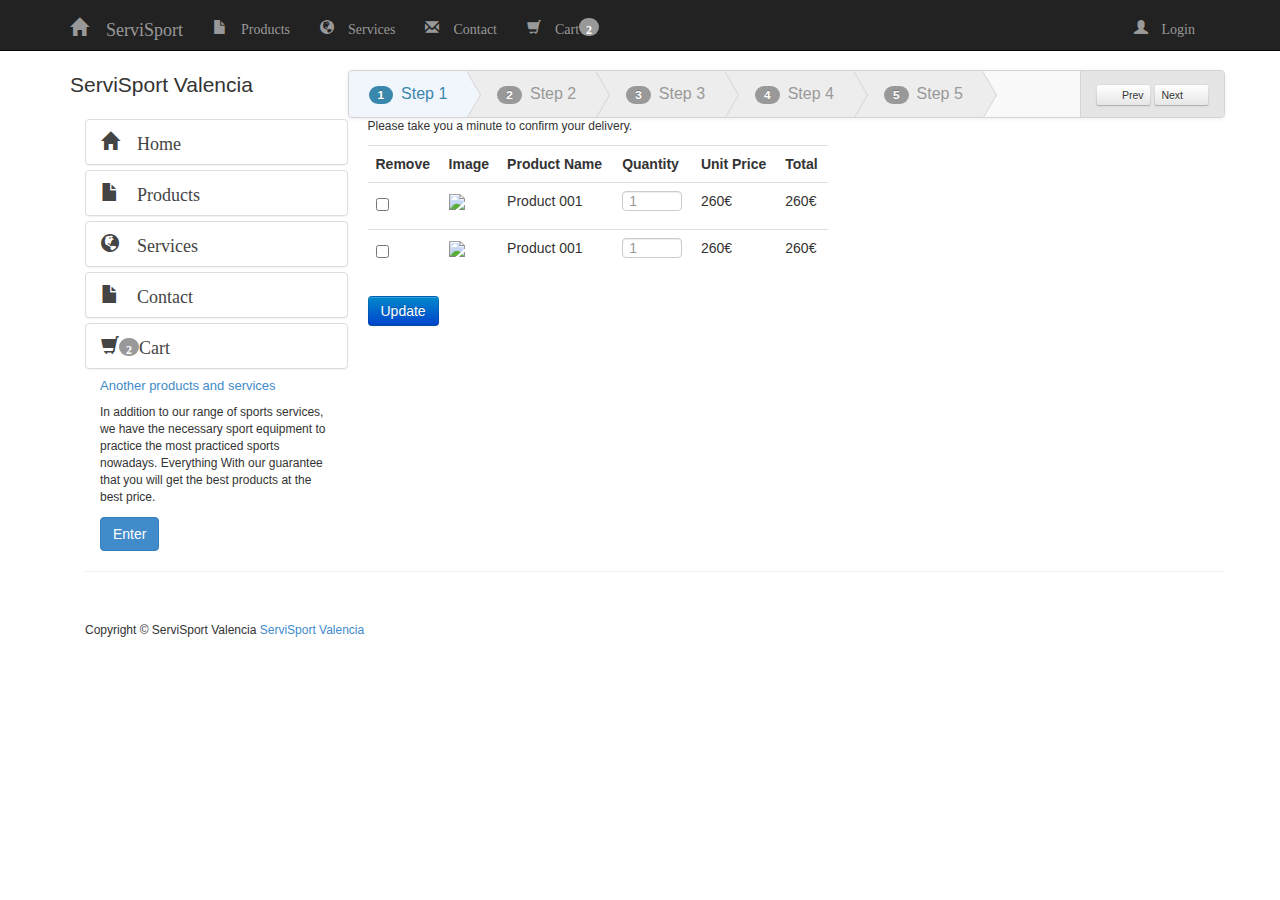
==== cart.html @ 509e35d1 "KiKe - wizard a tope" ====
<!DOCTYPE html>
<html lang="es" >
    <head>
        <meta charset="utf-8">
        <meta name="viewport" content="width=device-width, initial-scale=1.0">
        <meta name="description" content="">
        <meta name="author" content="">

        <title>Tienda Online</title>

        <!-- Bootstrap core CSS -->
        <link href="bootstrap/bootstrap.css" rel="stylesheet">
        <link href="css/servisport.css" rel="stylesheet">
        <link rel="stylesheet" href="fuelux/fuelux.min.css">
        <link href="chosen/chosen.css" rel="stylesheet" />

        <!-- Add custom CSS here -->
        <link href="css/shop-homepage.css" rel="stylesheet">
        <style type="text/css">
            .wizard-modal p {
                margin: 0 0 10px;
                padding: 0;
            }

            #wizard-ns-detail-servers, .wizard-additional-servers {
                font-size: 12px;
                margin-top: 10px;
                margin-left: 15px;
            }
            #wizard-ns-detail-servers > li, .wizard-additional-servers li {
                line-height: 20px;
                list-style-type: none;
            }
            #wizard-ns-detail-servers > li > img {
                padding-right: 5px;
            }

            .wizard-modal .chzn-container .chzn-results {
                max-height: 150px;
            }
            .wizard-addl-subsection {
                margin-bottom: 40px;
            }
            .create-server-agent-key {
                margin-left: 15px; 
                width: 90%;
            }
            .no_margin_left {
                margin-left: 0;
            }
            input.span4{
                width: 155px;
            }
            .input-mini{
                width: 60px;
            }
            input[class*="span"]{
                float:none;
                margin-left:0;
            }
            .span6{
                width: 250px;
                float: left;
            }
            .span7{
                float: left;
                width: 250px;
                margin-left: 20px;
            }
            .control-group{
                margin-bottom: 9px;
            }

        </style>
    </head>

    <body>

        <nav class="navbar navbar-inverse navbar-fixed-top" role="navigation">
            <div class="container">
                <div class="navbar-header">
                    <button type="button" class="navbar-toggle" data-toggle="collapse" data-target=".navbar-ex1-collapse">
                        <span class="sr-only">ServiSport</span>
                        <span class="icon-bar"></span>
                        <span class="icon-bar"></span>
                        <span class="icon-bar"></span>
                    </button>
                    <a class="navbar-brand glyphicon glyphicon-home" href="#home"> ServiSport</a>
                </div>

                <!-- Collect the nav links, forms, and other content for toggling -->
                <div class="collapse navbar-collapse navbar-ex1-collapse">
                                    <ul class="nav navbar-nav">
                                <li><a class="glyphicon glyphicon-file" href="#about"> Products</a></li>
                                <li><a class="glyphicon glyphicon-globe" href="#services"> Services</a></li>
                                <li><a class="glyphicon glyphicon-envelope" href="#contact"> Contact</a></li>
                                <li><a class="glyphicon glyphicon-shopping-cart" href="#contact"> Cart<span class="badge">2</span></a></li>
                            </ul>
                            <ul class="nav navbar-nav navbar-right">
                                <li class="dropdown">
                                    <a href="#" class="dropdown-toggle glyphicon glyphicon-user" data-toggle="dropdown"> Login</a>
                                    <ul class="dropdown-menu">
                                        <li>
                                            <div class="col-md-12 column">
                                                <form role="form">
                                                    <div class="form-group">
                                                        <label for="exampleInputEmail1">Email address</label><input type="email" class="form-control" id="exampleInputEmail1" />
                                                    </div>
                                                    <div class="form-group">
                                                        <label for="exampleInputPassword1">Password</label><input type="password" class="form-control" id="exampleInputPassword1" />
                                                    </div>
                                                    <button type="submit" class="btn btn-default">Submit</button>
                                                </form>
                                            </div>
                                        </li>

                                    </ul>
                                </li>
                            </ul>
                </div><!-- /.navbar-collapse -->
            </div><!-- /.container -->
        </nav>

        <div class="container">

            <div class="row">

                <div class="col-md-3">
                    <p class="lead">ServiSport Valencia</p>
                    <div class="container">
                        <div class="row clearfix">
                            <div class="col-md-3 column">
                                <div class="panel-group" id="panel-88383">
                                    <div class="panel mipanel-default">
                                        <div class="panel-heading">
                                            <a class="mipanel-default collapsed glyphicon glyphicon-home" data-toggle="collapse" data-parent="#panel-88383" href=""> Home</a>
                                        </div>
                                    </div>
                                    <div class="panel mipanel-default">
                                        <div class="panel-heading">
                                            <a class="mipanel-default collapsed glyphicon glyphicon-file" data-toggle="collapse" data-parent="#panel-88383" href="#panel-element-305610"> Products</a>
                                        </div>
                                        <div id="panel-element-305610" class="list-group panel-collapse collapse">
                                            <a href="#" class="list-group-item ">&nbsp;  Productos01</a>
                                            <a href="#" class="list-group-item ">&nbsp;  Productos02</a>
                                            <a href="#" class="list-group-item ">&nbsp;  Productos03</a>
                                            <a href="#" class="list-group-item ">&nbsp;  Productos04</a>
                                            <a href="#" class="list-group-item ">&nbsp;  Productos05</a>
                                            <a href="#" class="list-group-item ">&nbsp;  Productos06</a>
                                        </div>
                                    </div>
                                    <div class="panel mipanel-default">
                                        <div class="panel-heading">
                                            <a class="mipanel-default  glyphicon glyphicon-globe" data-toggle="collapse" data-parent="#panel-88383" href="#panel-element-82927"> Services</a>
                                        </div>
                                        <div id="panel-element-82927" class="panel-collapse collapse">
                                            <a href="#" class="list-group-item ">&nbsp;  Sport events</a>
                                            <a href="#" class="list-group-item ">&nbsp;  Sponsoring</a>
                                            <a href="#" class="list-group-item ">&nbsp;  Bussines activities</a>
                                            <a href="#" class="list-group-item ">&nbsp;  Productos04</a>
                                            <a href="#" class="list-group-item ">&nbsp;  Productos05</a>
                                            <a href="#" class="list-group-item ">&nbsp;  Productos06</a> 
                                        </div>
                                    </div>
                                    <div class="panel mipanel-default">
                                        <div class="panel-heading">
                                            <a id="modal-106066" href="#modal-container-106066" role="button" class="mipanel-default collapsed glyphicon glyphicon-file" data-toggle="modal"> Contact</a>
                                            <div class="modal fade " id="modal-container-106066" role="dialog" aria-labelledby="myModalLabel" aria-hidden="true">
                                                <div class="modal-dialog">
                                                    <div class="modal-content">
                                                        <div class="modal-header">

                                                            <h4 class="modal-title" id="myModalLabel">
                                                                Modal title
                                                            </h4>
                                                        </div>
                                                        <div class="modal-body">
                                                            <form role="form">
                                                                <div class="form-group">
                                                                    <label for="exampleInputEmail1">Email address</label><input type="email" class="form-control" id="exampleInputEmail1" />
                                                                </div>
                                                                <div class="form-group">
                                                                    <label for="exampleInputPassword1">Password</label><input type="password" class="form-control" id="exampleInputPassword1" />
                                                                </div>
                                                                <div class="form-group">
                                                                    <label for="exampleInputFile">File input</label><input type="file" id="exampleInputFile" />
                                                                    <p class="help-block">
                                                                        Example block-level help text here.
                                                                    </p>
                                                                </div>
                                                                <div class="checkbox">
                                                                    <label><input type="checkbox" /> Check me out</label>
                                                                </div> <button type="submit" class="btn btn-default">Submit</button>
                                                            </form>
                                                        </div>
                                                        <div class="modal-footer">
                                                            <button type="button" class="btn btn-default" data-dismiss="modal">Close</button> <button type="button" class="btn btn-primary">Save changes</button>
                                                        </div>
                                                    </div>
                                                </div>
                                            </div>
                                        </div>

                                    </div>
                                    <div class="panel mipanel-default">
                                        <div class="panel-heading">
                                            <a class="mipanel-default collapsed glyphicon glyphicon-shopping-cart" data-toggle="collapse" data-parent="#panel-88383" href=""><span class="badge">2</span>Cart</a>
                                        </div>
                                    </div>

                                </div>
                                <div class="col-md-12">
                                    <h4><a href="#">Another products and services</a></h4>
                                    <p>In addition to our range of sports services, 
                                        we have the necessary sport equipment to 
                                        practice the most practiced sports nowadays. 
                                        Everything With our guarantee that you will 
                                        get the best products at the best price.</p>
                                    <a class="btn btn-primary" target="_blank" href="http://google.com/">
                                        Enter</a>
                                </div>
                            </div>
                        </div>
                    </div>
                </div>

                <div class="col-md-12">
                    <div class="container no-js fuelux">

                        <div id="my-wizard" class="wizard">
                            <ul class="steps">
                                <li data-target="#step1" class="active"><span class="badge badge-info">1</span>Step 1<span class="chevron"></span></li>
                                <li data-target="#step2"><span class="badge">2</span>Step 2<span class="chevron"></span></li>
                                <li data-target="#step3"><span class="badge">3</span>Step 3<span class="chevron"></span></li>
                                <li data-target="#step4"><span class="badge">4</span>Step 4<span class="chevron"></span></li>
                                <li data-target="#step5"><span class="badge">5</span>Step 5<span class="chevron"></span></li>
                            </ul>
                            <div class="actions">
                                <button class="btn btn-mini btn-prev"> <i class="icon-arrow-left"></i>Prev</button>
                                <button class="btn btn-mini btn-next" data-last="Finish">Next<i class="icon-arrow-right"></i></button>
                            </div>
                        </div>
                        <div class="step-content">
                            <div class="step-pane active" id="step1">
                                <div class="span6 no_margin_left">
                                    <p>
                                        Please take you a minute to confirm your delivery.
                                    </p>

                                    <table class="table">
                                        <tr>
                                            <th>Remove</th>
                                            <th>Image</th>
                                            <th>Product Name</th>

                                            <th>Quantity</th>
                                            <th>Unit Price</th>
                                            <th>Total</th>
                                        </tr>
                                        <tr>
                                            <td><input type="checkbox" value="option1" id="optionsCheckbox"></td>
                                            <td><img src="img/server_new.png"></td>
                                            <td>Product 001</td>
                                            <td><input type="text" placeholder="1" class="input-mini"></td>
                                            <td>260&#8364</td>
                                            <td>260&#8364</td>
                                        </tr>
                                        <tr>
                                            <td><input type="checkbox" value="option1" id="optionsCheckbox"></td>
                                            <td><img src="img/server_new.png"></td>
                                            <td>Product 001</td>
                                            <td><input type="text" placeholder="1" class="input-mini"></td>
                                            <td>260&#8364</td>
                                            <td>260&#8364</td>
                                        </tr>
                                    </table>
                                    <button class="btn btn-primary" type="submit">Update</button>
                                </div>
                            </div>
                            <div class="step-pane" id="step2">
                                <div class="span6 no_margin_left">
                                    <div class="control-group">
                                        <label class="control-label">New Customer </label><br>
                                        <p>By creating an account you will be able to shop faster, be up to date on an order's status, and keep track of the orders you have previously made.</p></label>
                                        <div class="controls docs">
                                            <input type="radio" class="" name="cart-user-radio"> Register Account
                                        </div>
                                        <div class="controls docs">
                                            <input type="radio" class="" name="cart-user-radio"> Guest Checkout
                                        </div>
                                    </div>

                                </div>
                                <div class="span7">
                                    <div class="control-group">
                                        <label class="control-label">Registered Customer </label><br>
                                        <p>If you have an account, please Log in.</p>
                                        <label class="control-label">Username</label>
                                        <div class="controls docs">
                                            <input type="text" placeholder="" class="span4">
                                        </div>
                                    </div>
                                    <div class="control-group">
                                        <label class="control-label">Password</label>
                                        <div class="controls docs">
                                            <input type="password" placeholder="" class="span4">
                                        </div>
                                    </div>
                                </div>

                            </div>
                            <div class="step-pane" id="step3">
                                step3
                            </div>
                        </div>

                        <!-- /well -->


                    </div>



                </div>

            </div>

            <!-- /.container -->

            <div class="container">

                <hr>

                <footer>
                    <div class="row">
                        <div class="col-lg-12">
                            <p>Copyright &copy; ServiSport Valencia <a href="http://google.com/">
                                    ServiSport Valencia</a></p>
                        </div>
                    </div>
                </footer>

            </div><!-- /.container -->
        </div>
        <!-- JavaScript -->
        <script src="js/jquery-1.10.2.js"></script>
        <script src="js/bootstrap.js"></script>
        <script src="js/stepWizard.js"></script>
        <script src="js/loader.min.js"></script>
        <script>
            $(document).ready(function() {

                $('#my-wizard').on('change', function(e, data) {
                    console.log('change');
                    if (data.step === 3 && data.direction === 'next') {
                        // return e.preventDefault();
                    }
                });

                $('#my-wizard').on('changed', function(e, data) {
                    console.log('changed');
                });

                $('#my-wizard').on('finished', function(e, data) {
                    console.log('finished');
                });

                $('.btn-prev').on('click', function() {
                    console.log('prev');
                });

                $('.btn-next').on('click', function() {
                    console.log('next');
                });
            });
        </script>

    </body>
</html>
---- css/servisport.css ----
.mipanel-default {
  border-color: #dddddd;
}
mipanel-default > .panel-heading {
  color: #c9302c;
  background-color: #ffffff;
  border-color: #dddddd;
}
a.mipanel-default{
  color: #444444;
  font-size: 18px;
}
a.mipanel-default:hover{
  color: #000;
}
div.mipanel-default:hover{
    background-color: #cccccc;
}

.mipanel-default > .panel-heading + .panel-collapse .panel-body {
  border-top-color: #dddddd;
}

.mipanel-default > .panel-heading > .dropdown .caret {
  border-color: #333333 transparent;
}

.mipanel-default > .panel-footer + .panel-collapse .panel-body {
  border-bottom-color: #dddddd;
}
h4{
    font-size: 13px;
}
p{
    font-size: 12px;
}
---- fuelux/fuelux.min.css ----
@charset "UTF-8";/*!
 * Bootstrap v2.3.2
 *
 * Copyright 2012 Twitter, Inc
 * Licensed under the Apache License v2.0
 * http://www.apache.org/licenses/LICENSE-2.0
 *
 * Designed and built with all the love in the world @twitter by @mdo and @fat.
 */.fuelux .clearfix{*zoom:1}.fuelux .clearfix:before,.fuelux .clearfix:after{display:table;line-height:0;content:""}.fuelux .clearfix:after{clear:both}.fuelux .hide-text{font:0/0 a;color:transparent;text-shadow:none;background-color:transparent;border:0}.fuelux .input-block-level{display:block;width:100%;min-height:30px;-webkit-box-sizing:border-box;-moz-box-sizing:border-box;box-sizing:border-box}.fuelux article,.fuelux aside,.fuelux details,.fuelux figcaption,.fuelux figure,.fuelux footer,.fuelux header,.fuelux hgroup,.fuelux nav,.fuelux section{display:block}.fuelux audio,.fuelux canvas,.fuelux video{display:inline-block;*display:inline;*zoom:1}.fuelux audio:not([controls]){display:none}.fuelux html{font-size:100%;-webkit-text-size-adjust:100%;-ms-text-size-adjust:100%}.fuelux a:focus{outline:thin dotted #333;outline:5px auto -webkit-focus-ring-color;outline-offset:-2px}.fuelux a:hover,.fuelux a:active{outline:0}.fuelux sub,.fuelux sup{position:relative;font-size:75%;line-height:0;vertical-align:baseline}.fuelux sup{top:-0.5em}.fuelux sub{bottom:-0.25em}.fuelux img{width:auto\9;height:auto;max-width:100%;vertical-align:middle;border:0;-ms-interpolation-mode:bicubic}.fuelux #map_canvas img,.fuelux .google-maps img{max-width:none}.fuelux button,.fuelux input,.fuelux select,.fuelux textarea{margin:0;font-size:100%;vertical-align:middle}.fuelux button,.fuelux input{*overflow:visible;line-height:normal}.fuelux button::-moz-focus-inner,.fuelux input::-moz-focus-inner{padding:0;border:0}.fuelux button,.fuelux html input[type="button"],.fuelux input[type="reset"],.fuelux input[type="submit"]{cursor:pointer;-webkit-appearance:button}.fuelux label,.fuelux select,.fuelux button,.fuelux input[type="button"],.fuelux input[type="reset"],.fuelux input[type="submit"],.fuelux input[type="radio"],.fuelux input[type="checkbox"]{cursor:pointer}.fuelux input[type="search"]{-webkit-box-sizing:content-box;-moz-box-sizing:content-box;box-sizing:content-box;-webkit-appearance:textfield}.fuelux input[type="search"]::-webkit-search-decoration,.fuelux input[type="search"]::-webkit-search-cancel-button{-webkit-appearance:none}.fuelux textarea{overflow:auto;vertical-align:top}@media print{.fuelux *{color:#000!important;text-shadow:none!important;background:transparent!important;box-shadow:none!important}.fuelux a,.fuelux a:visited{text-decoration:underline}.fuelux a[href]:after{content:" (" attr(href) ")"}.fuelux abbr[title]:after{content:" (" attr(title) ")"}.fuelux .ir a:after,.fuelux a[href^="javascript:"]:after,.fuelux a[href^="#"]:after{content:""}.fuelux pre,.fuelux blockquote{border:1px solid #999;page-break-inside:avoid}.fuelux thead{display:table-header-group}.fuelux tr,.fuelux img{page-break-inside:avoid}.fuelux img{max-width:100%!important}@page{margin:.5cm}.fuelux p,.fuelux h2,.fuelux h3{orphans:3;widows:3}.fuelux h2,.fuelux h3{page-break-after:avoid}}.fuelux body{margin:0;font-family:"Helvetica Neue",Helvetica,Arial,sans-serif;font-size:14px;line-height:20px;color:#333;background-color:#fff}.fuelux a{color:#08c;text-decoration:none}.fuelux a:hover,.fuelux a:focus{color:#005580;text-decoration:underline}.fuelux .img-rounded{-webkit-border-radius:6px;-moz-border-radius:6px;border-radius:6px}.fuelux .img-polaroid{padding:4px;background-color:#fff;border:1px solid #ccc;border:1px solid rgba(0,0,0,0.2);-webkit-box-shadow:0 1px 3px rgba(0,0,0,0.1);-moz-box-shadow:0 1px 3px rgba(0,0,0,0.1);box-shadow:0 1px 3px rgba(0,0,0,0.1)}.fuelux .img-circle{-webkit-border-radius:500px;-moz-border-radius:500px;border-radius:500px}.fuelux .row{margin-left:-20px;*zoom:1}.fuelux .row:before,.fuelux .row:after{display:table;line-height:0;content:""}.fuelux .row:after{clear:both}.fuelux [class*="span"]{float:left;min-height:1px;margin-left:20px}.fuelux .container,.fuelux .navbar-static-top .container,.fuelux .navbar-fixed-top .container,.fuelux .navbar-fixed-bottom .container{width:940px}.fuelux .span12{width:940px}.fuelux .span11{width:860px}.fuelux .span10{width:780px}.fuelux .span9{width:700px}.fuelux .span8{width:620px}.fuelux .span7{width:540px}.fuelux .span6{width:460px}.fuelux .span5{width:380px}.fuelux .span4{width:300px}.fuelux .span3{width:220px}.fuelux .span2{width:140px}.fuelux .span1{width:60px}.fuelux .offset12{margin-left:980px}.fuelux .offset11{margin-left:900px}.fuelux .offset10{margin-left:820px}.fuelux .offset9{margin-left:740px}.fuelux .offset8{margin-left:660px}.fuelux .offset7{margin-left:580px}.fuelux .offset6{margin-left:500px}.fuelux .offset5{margin-left:420px}.fuelux .offset4{margin-left:340px}.fuelux .offset3{margin-left:260px}.fuelux .offset2{margin-left:180px}.fuelux .offset1{margin-left:100px}.fuelux .row-fluid{width:100%;*zoom:1}.fuelux .row-fluid:before,.fuelux .row-fluid:after{display:table;line-height:0;content:""}.fuelux .row-fluid:after{clear:both}.fuelux .row-fluid [class*="span"]{display:block;float:left;width:100%;min-height:30px;margin-left:2.127659574468085%;*margin-left:2.074468085106383%;-webkit-box-sizing:border-box;-moz-box-sizing:border-box;box-sizing:border-box}.fuelux .row-fluid [class*="span"]:first-child{margin-left:0}.fuelux .row-fluid .controls-row [class*="span"]+[class*="span"]{margin-left:2.127659574468085%}.fuelux .row-fluid .span12{width:100%;*width:99.94680851063829%}.fuelux .row-fluid .span11{width:91.48936170212765%;*width:91.43617021276594%}.fuelux .row-fluid .span10{width:82.97872340425532%;*width:82.92553191489361%}.fuelux .row-fluid .span9{width:74.46808510638297%;*width:74.41489361702126%}.fuelux .row-fluid .span8{width:65.95744680851064%;*width:65.90425531914893%}.fuelux .row-fluid .span7{width:57.44680851063829%;*width:57.39361702127659%}.fuelux .row-fluid .span6{width:48.93617021276595%;*width:48.88297872340425%}.fuelux .row-fluid .span5{width:40.42553191489362%;*width:40.37234042553192%}.fuelux .row-fluid .span4{width:31.914893617021278%;*width:31.861702127659576%}.fuelux .row-fluid .span3{width:23.404255319148934%;*width:23.351063829787233%}.fuelux .row-fluid .span2{width:14.893617021276595%;*width:14.840425531914894%}.fuelux .row-fluid .span1{width:6.382978723404255%;*width:6.329787234042553%}.fuelux .row-fluid .offset12{margin-left:104.25531914893617%;*margin-left:104.14893617021275%}.fuelux .row-fluid .offset12:first-child{margin-left:102.12765957446808%;*margin-left:102.02127659574467%}.fuelux .row-fluid .offset11{margin-left:95.74468085106382%;*margin-left:95.6382978723404%}.fuelux .row-fluid .offset11:first-child{margin-left:93.61702127659574%;*margin-left:93.51063829787232%}.fuelux .row-fluid .offset10{margin-left:87.23404255319149%;*margin-left:87.12765957446807%}.fuelux .row-fluid .offset10:first-child{margin-left:85.1063829787234%;*margin-left:84.99999999999999%}.fuelux .row-fluid .offset9{margin-left:78.72340425531914%;*margin-left:78.61702127659572%}.fuelux .row-fluid .offset9:first-child{margin-left:76.59574468085106%;*margin-left:76.48936170212764%}.fuelux .row-fluid .offset8{margin-left:70.2127659574468%;*margin-left:70.10638297872339%}.fuelux .row-fluid .offset8:first-child{margin-left:68.08510638297872%;*margin-left:67.9787234042553%}.fuelux .row-fluid .offset7{margin-left:61.70212765957446%;*margin-left:61.59574468085106%}.fuelux .row-fluid .offset7:first-child{margin-left:59.574468085106375%;*margin-left:59.46808510638297%}.fuelux .row-fluid .offset6{margin-left:53.191489361702125%;*margin-left:53.085106382978715%}.fuelux .row-fluid .offset6:first-child{margin-left:51.063829787234035%;*margin-left:50.95744680851063%}.fuelux .row-fluid .offset5{margin-left:44.68085106382979%;*margin-left:44.57446808510638%}.fuelux .row-fluid .offset5:first-child{margin-left:42.5531914893617%;*margin-left:42.4468085106383%}.fuelux .row-fluid .offset4{margin-left:36.170212765957444%;*margin-left:36.06382978723405%}.fuelux .row-fluid .offset4:first-child{margin-left:34.04255319148936%;*margin-left:33.93617021276596%}.fuelux .row-fluid .offset3{margin-left:27.659574468085104%;*margin-left:27.5531914893617%}.fuelux .row-fluid .offset3:first-child{margin-left:25.53191489361702%;*margin-left:25.425531914893618%}.fuelux .row-fluid .offset2{margin-left:19.148936170212764%;*margin-left:19.04255319148936%}.fuelux .row-fluid .offset2:first-child{margin-left:17.02127659574468%;*margin-left:16.914893617021278%}.fuelux .row-fluid .offset1{margin-left:10.638297872340425%;*margin-left:10.53191489361702%}.fuelux .row-fluid .offset1:first-child{margin-left:8.51063829787234%;*margin-left:8.404255319148938%}.fuelux [class*="span"].hide,.fuelux .row-fluid [class*="span"].hide{display:none}.fuelux [class*="span"].pull-right,.fuelux .row-fluid [class*="span"].pull-right{float:right}.fuelux .container{margin-right:auto;margin-left:auto;*zoom:1}.fuelux .container:before,.fuelux .container:after{display:table;line-height:0;content:""}.fuelux .container:after{clear:both}.fuelux .container-fluid{padding-right:20px;padding-left:20px;*zoom:1}.fuelux .container-fluid:before,.fuelux .container-fluid:after{display:table;line-height:0;content:""}.fuelux .container-fluid:after{clear:both}.fuelux p{margin:0 0 10px}.fuelux .lead{margin-bottom:20px;font-size:21px;font-weight:200;line-height:30px}.fuelux small{font-size:85%}.fuelux strong{font-weight:bold}.fuelux em{font-style:italic}.fuelux cite{font-style:normal}.fuelux .muted{color:#999}.fuelux a.muted:hover,.fuelux a.muted:focus{color:#808080}.fuelux .text-warning{color:#c09853}.fuelux a.text-warning:hover,.fuelux a.text-warning:focus{color:#a47e3c}.fuelux .text-error{color:#b94a48}.fuelux a.text-error:hover,.fuelux a.text-error:focus{color:#953b39}.fuelux .text-info{color:#3a87ad}.fuelux a.text-info:hover,.fuelux a.text-info:focus{color:#2d6987}.fuelux .text-success{color:#468847}.fuelux a.text-success:hover,.fuelux a.text-success:focus{color:#356635}.fuelux .text-left{text-align:left}.fuelux .text-right{text-align:right}.fuelux .text-center{text-align:center}.fuelux h1,.fuelux h2,.fuelux h3,.fuelux h4,.fuelux h5,.fuelux h6{margin:10px 0;font-family:inherit;font-weight:bold;line-height:20px;color:inherit;text-rendering:optimizelegibility}.fuelux h1 small,.fuelux h2 small,.fuelux h3 small,.fuelux h4 small,.fuelux h5 small,.fuelux h6 small{font-weight:normal;line-height:1;color:#999}.fuelux h1,.fuelux h2,.fuelux h3{line-height:40px}.fuelux h1{font-size:38.5px}.fuelux h2{font-size:31.5px}.fuelux h3{font-size:24.5px}.fuelux h4{font-size:17.5px}.fuelux h5{font-size:14px}.fuelux h6{font-size:11.9px}.fuelux h1 small{font-size:24.5px}.fuelux h2 small{font-size:17.5px}.fuelux h3 small{font-size:14px}.fuelux h4 small{font-size:14px}.fuelux .page-header{padding-bottom:9px;margin:20px 0 30px;border-bottom:1px solid #eee}.fuelux ul,.fuelux ol{padding:0;margin:0 0 10px 25px}.fuelux ul ul,.fuelux ul ol,.fuelux ol ol,.fuelux ol ul{margin-bottom:0}.fuelux li{line-height:20px}.fuelux ul.unstyled,.fuelux ol.unstyled{margin-left:0;list-style:none}.fuelux ul.inline,.fuelux ol.inline{margin-left:0;list-style:none}.fuelux ul.inline>li,.fuelux ol.inline>li{display:inline-block;*display:inline;padding-right:5px;padding-left:5px;*zoom:1}.fuelux dl{margin-bottom:20px}.fuelux dt,.fuelux dd{line-height:20px}.fuelux dt{font-weight:bold}.fuelux dd{margin-left:10px}.fuelux .dl-horizontal{*zoom:1}.fuelux .dl-horizontal:before,.fuelux .dl-horizontal:after{display:table;line-height:0;content:""}.fuelux .dl-horizontal:after{clear:both}.fuelux .dl-horizontal dt{float:left;width:160px;overflow:hidden;clear:left;text-align:right;text-overflow:ellipsis;white-space:nowrap}.fuelux .dl-horizontal dd{margin-left:180px}.fuelux hr{margin:20px 0;border:0;border-top:1px solid #eee;border-bottom:1px solid #fff}.fuelux abbr[title],.fuelux abbr[data-original-title]{cursor:help;border-bottom:1px dotted #999}.fuelux abbr.initialism{font-size:90%;text-transform:uppercase}.fuelux blockquote{padding:0 0 0 15px;margin:0 0 20px;border-left:5px solid #eee}.fuelux blockquote p{margin-bottom:0;font-size:17.5px;font-weight:300;line-height:1.25}.fuelux blockquote small{display:block;line-height:20px;color:#999}.fuelux blockquote small:before{content:'\2014 \00A0'}.fuelux blockquote.pull-right{float:right;padding-right:15px;padding-left:0;border-right:5px solid #eee;border-left:0}.fuelux blockquote.pull-right p,.fuelux blockquote.pull-right small{text-align:right}.fuelux blockquote.pull-right small:before{content:''}.fuelux blockquote.pull-right small:after{content:'\00A0 \2014'}.fuelux q:before,.fuelux q:after,.fuelux blockquote:before,.fuelux blockquote:after{content:""}.fuelux address{display:block;margin-bottom:20px;font-style:normal;line-height:20px}.fuelux code,.fuelux pre{padding:0 3px 2px;font-family:Monaco,Menlo,Consolas,"Courier New",monospace;font-size:12px;color:#333;-webkit-border-radius:3px;-moz-border-radius:3px;border-radius:3px}.fuelux code{padding:2px 4px;color:#d14;white-space:nowrap;background-color:#f7f7f9;border:1px solid #e1e1e8}.fuelux pre{display:block;padding:9.5px;margin:0 0 10px;font-size:13px;line-height:20px;word-break:break-all;word-wrap:break-word;white-space:pre;white-space:pre-wrap;background-color:#f5f5f5;border:1px solid #ccc;border:1px solid rgba(0,0,0,0.15);-webkit-border-radius:4px;-moz-border-radius:4px;border-radius:4px}.fuelux pre.prettyprint{margin-bottom:20px}.fuelux pre code{padding:0;color:inherit;white-space:pre;white-space:pre-wrap;background-color:transparent;border:0}.fuelux .pre-scrollable{max-height:340px;overflow-y:scroll}.fuelux form{margin:0 0 20px}.fuelux fieldset{padding:0;margin:0;border:0}.fuelux legend{display:block;width:100%;padding:0;margin-bottom:20px;font-size:21px;line-height:40px;color:#333;border:0;border-bottom:1px solid #e5e5e5}.fuelux legend small{font-size:15px;color:#999}.fuelux label,.fuelux input,.fuelux button,.fuelux select,.fuelux textarea{font-size:14px;font-weight:normal;line-height:20px}.fuelux input,.fuelux button,.fuelux select,.fuelux textarea{font-family:"Helvetica Neue",Helvetica,Arial,sans-serif}.fuelux label{display:block;margin-bottom:5px}.fuelux select,.fuelux textarea,.fuelux input[type="text"],.fuelux input[type="password"],.fuelux input[type="datetime"],.fuelux input[type="datetime-local"],.fuelux input[type="date"],.fuelux input[type="month"],.fuelux input[type="time"],.fuelux input[type="week"],.fuelux input[type="number"],.fuelux input[type="email"],.fuelux input[type="url"],.fuelux input[type="search"],.fuelux input[type="tel"],.fuelux input[type="color"],.fuelux .uneditable-input{display:inline-block;height:20px;padding:4px 6px;margin-bottom:10px;font-size:14px;line-height:20px;color:#555;vertical-align:middle;-webkit-border-radius:4px;-moz-border-radius:4px;border-radius:4px}.fuelux input,.fuelux textarea,.fuelux .uneditable-input{width:206px}.fuelux textarea{height:auto}.fuelux textarea,.fuelux input[type="text"],.fuelux input[type="password"],.fuelux input[type="datetime"],.fuelux input[type="datetime-local"],.fuelux input[type="date"],.fuelux input[type="month"],.fuelux input[type="time"],.fuelux input[type="week"],.fuelux input[type="number"],.fuelux input[type="email"],.fuelux input[type="url"],.fuelux input[type="search"],.fuelux input[type="tel"],.fuelux input[type="color"],.fuelux .uneditable-input{background-color:#fff;border:1px solid #ccc;-webkit-box-shadow:inset 0 1px 1px rgba(0,0,0,0.075);-moz-box-shadow:inset 0 1px 1px rgba(0,0,0,0.075);box-shadow:inset 0 1px 1px rgba(0,0,0,0.075);-webkit-transition:border linear .2s,box-shadow linear .2s;-moz-transition:border linear .2s,box-shadow linear .2s;-o-transition:border linear .2s,box-shadow linear .2s;transition:border linear .2s,box-shadow linear .2s}.fuelux textarea:focus,.fuelux input[type="text"]:focus,.fuelux input[type="password"]:focus,.fuelux input[type="datetime"]:focus,.fuelux input[type="datetime-local"]:focus,.fuelux input[type="date"]:focus,.fuelux input[type="month"]:focus,.fuelux input[type="time"]:focus,.fuelux input[type="week"]:focus,.fuelux input[type="number"]:focus,.fuelux input[type="email"]:focus,.fuelux input[type="url"]:focus,.fuelux input[type="search"]:focus,.fuelux input[type="tel"]:focus,.fuelux input[type="color"]:focus,.fuelux .uneditable-input:focus{border-color:rgba(82,168,236,0.8);outline:0;outline:thin dotted \9;-webkit-box-shadow:inset 0 1px 1px rgba(0,0,0,0.075),0 0 8px rgba(82,168,236,0.6);-moz-box-shadow:inset 0 1px 1px rgba(0,0,0,0.075),0 0 8px rgba(82,168,236,0.6);box-shadow:inset 0 1px 1px rgba(0,0,0,0.075),0 0 8px rgba(82,168,236,0.6)}.fuelux input[type="radio"],.fuelux input[type="checkbox"]{margin:4px 0 0;margin-top:1px \9;*margin-top:0;line-height:normal}.fuelux input[type="file"],.fuelux input[type="image"],.fuelux input[type="submit"],.fuelux input[type="reset"],.fuelux input[type="button"],.fuelux input[type="radio"],.fuelux input[type="checkbox"]{width:auto}.fuelux select,.fuelux input[type="file"]{height:30px;*margin-top:4px;line-height:30px}.fuelux select{width:220px;background-color:#fff;border:1px solid #ccc}.fuelux select[multiple],.fuelux select[size]{height:auto}.fuelux select:focus,.fuelux input[type="file"]:focus,.fuelux input[type="radio"]:focus,.fuelux input[type="checkbox"]:focus{outline:thin dotted #333;outline:5px auto -webkit-focus-ring-color;outline-offset:-2px}.fuelux .uneditable-input,.fuelux .uneditable-textarea{color:#999;cursor:not-allowed;background-color:#fcfcfc;border-color:#ccc;-webkit-box-shadow:inset 0 1px 2px rgba(0,0,0,0.025);-moz-box-shadow:inset 0 1px 2px rgba(0,0,0,0.025);box-shadow:inset 0 1px 2px rgba(0,0,0,0.025)}.fuelux .uneditable-input{overflow:hidden;white-space:nowrap}.fuelux .uneditable-textarea{width:auto;height:auto}.fuelux input:-moz-placeholder,.fuelux textarea:-moz-placeholder{color:#999}.fuelux input:-ms-input-placeholder,.fuelux textarea:-ms-input-placeholder{color:#999}.fuelux input::-webkit-input-placeholder,.fuelux textarea::-webkit-input-placeholder{color:#999}.fuelux .radio,.fuelux .checkbox{min-height:20px;padding-left:20px}.fuelux .radio input[type="radio"],.fuelux .checkbox input[type="checkbox"]{float:left;margin-left:-20px}.fuelux .controls>.radio:first-child,.fuelux .controls>.checkbox:first-child{padding-top:5px}.fuelux .radio.inline,.fuelux .checkbox.inline{display:inline-block;padding-top:5px;margin-bottom:0;vertical-align:middle}.fuelux .radio.inline+.radio.inline,.fuelux .checkbox.inline+.checkbox.inline{margin-left:10px}.fuelux .input-mini{width:60px}.fuelux .input-small{width:90px}.fuelux .input-medium{width:150px}.fuelux .input-large{width:210px}.fuelux .input-xlarge{width:270px}.fuelux .input-xxlarge{width:530px}.fuelux input[class*="span"],.fuelux select[class*="span"],.fuelux textarea[class*="span"],.fuelux .uneditable-input[class*="span"],.fuelux .row-fluid input[class*="span"],.fuelux .row-fluid select[class*="span"],.fuelux .row-fluid textarea[class*="span"],.fuelux .row-fluid .uneditable-input[class*="span"]{float:none;margin-left:0}.fuelux .input-append input[class*="span"],.fuelux .input-append .uneditable-input[class*="span"],.fuelux .input-prepend input[class*="span"],.fuelux .input-prepend .uneditable-input[class*="span"],.fuelux .row-fluid input[class*="span"],.fuelux .row-fluid select[class*="span"],.fuelux .row-fluid textarea[class*="span"],.fuelux .row-fluid .uneditable-input[class*="span"],.fuelux .row-fluid .input-prepend [class*="span"],.fuelux .row-fluid .input-append [class*="span"]{display:inline-block}.fuelux input,.fuelux textarea,.fuelux .uneditable-input{margin-left:0}.fuelux .controls-row [class*="span"]+[class*="span"]{margin-left:20px}.fuelux input.span12,textarea.span12,.uneditable-input.span12{width:926px}.fuelux input.span11,textarea.span11,.uneditable-input.span11{width:846px}.fuelux input.span10,textarea.span10,.uneditable-input.span10{width:766px}.fuelux input.span9,textarea.span9,.uneditable-input.span9{width:686px}.fuelux input.span8,textarea.span8,.uneditable-input.span8{width:606px}.fuelux input.span7,textarea.span7,.uneditable-input.span7{width:526px}.fuelux input.span6,textarea.span6,.uneditable-input.span6{width:446px}.fuelux input.span5,textarea.span5,.uneditable-input.span5{width:366px}.fuelux input.span4,textarea.span4,.uneditable-input.span4{width:286px}.fuelux input.span3,textarea.span3,.uneditable-input.span3{width:206px}.fuelux input.span2,textarea.span2,.uneditable-input.span2{width:126px}.fuelux input.span1,textarea.span1,.uneditable-input.span1{width:46px}.fuelux .controls-row{*zoom:1}.fuelux .controls-row:before,.fuelux .controls-row:after{display:table;line-height:0;content:""}.fuelux .controls-row:after{clear:both}.fuelux .controls-row [class*="span"],.fuelux .row-fluid .controls-row [class*="span"]{float:left}.fuelux .controls-row .checkbox[class*="span"],.fuelux .controls-row .radio[class*="span"]{padding-top:5px}.fuelux input[disabled],.fuelux select[disabled],.fuelux textarea[disabled],.fuelux input[readonly],.fuelux select[readonly],.fuelux textarea[readonly]{cursor:not-allowed;background-color:#eee}.fuelux input[type="radio"][disabled],.fuelux input[type="checkbox"][disabled],.fuelux input[type="radio"][readonly],.fuelux input[type="checkbox"][readonly]{background-color:transparent}.fuelux .control-group.warning .control-label,.fuelux .control-group.warning .help-block,.fuelux .control-group.warning .help-inline{color:#c09853}.fuelux .control-group.warning .checkbox,.fuelux .control-group.warning .radio,.fuelux .control-group.warning input,.fuelux .control-group.warning select,.fuelux .control-group.warning textarea{color:#c09853}.fuelux .control-group.warning input,.fuelux .control-group.warning select,.fuelux .control-group.warning textarea{border-color:#c09853;-webkit-box-shadow:inset 0 1px 1px rgba(0,0,0,0.075);-moz-box-shadow:inset 0 1px 1px rgba(0,0,0,0.075);box-shadow:inset 0 1px 1px rgba(0,0,0,0.075)}.fuelux .control-group.warning input:focus,.fuelux .control-group.warning select:focus,.fuelux .control-group.warning textarea:focus{border-color:#a47e3c;-webkit-box-shadow:inset 0 1px 1px rgba(0,0,0,0.075),0 0 6px #dbc59e;-moz-box-shadow:inset 0 1px 1px rgba(0,0,0,0.075),0 0 6px #dbc59e;box-shadow:inset 0 1px 1px rgba(0,0,0,0.075),0 0 6px #dbc59e}.fuelux .control-group.warning .input-prepend .add-on,.fuelux .control-group.warning .input-append .add-on{color:#c09853;background-color:#fcf8e3;border-color:#c09853}.fuelux .control-group.error .control-label,.fuelux .control-group.error .help-block,.fuelux .control-group.error .help-inline{color:#b94a48}.fuelux .control-group.error .checkbox,.fuelux .control-group.error .radio,.fuelux .control-group.error input,.fuelux .control-group.error select,.fuelux .control-group.error textarea{color:#b94a48}.fuelux .control-group.error input,.fuelux .control-group.error select,.fuelux .control-group.error textarea{border-color:#b94a48;-webkit-box-shadow:inset 0 1px 1px rgba(0,0,0,0.075);-moz-box-shadow:inset 0 1px 1px rgba(0,0,0,0.075);box-shadow:inset 0 1px 1px rgba(0,0,0,0.075)}.fuelux .control-group.error input:focus,.fuelux .control-group.error select:focus,.fuelux .control-group.error textarea:focus{border-color:#953b39;-webkit-box-shadow:inset 0 1px 1px rgba(0,0,0,0.075),0 0 6px #d59392;-moz-box-shadow:inset 0 1px 1px rgba(0,0,0,0.075),0 0 6px #d59392;box-shadow:inset 0 1px 1px rgba(0,0,0,0.075),0 0 6px #d59392}.fuelux .control-group.error .input-prepend .add-on,.fuelux .control-group.error .input-append .add-on{color:#b94a48;background-color:#f2dede;border-color:#b94a48}.fuelux .control-group.success .control-label,.fuelux .control-group.success .help-block,.fuelux .control-group.success .help-inline{color:#468847}.fuelux .control-group.success .checkbox,.fuelux .control-group.success .radio,.fuelux .control-group.success input,.fuelux .control-group.success select,.fuelux .control-group.success textarea{color:#468847}.fuelux .control-group.success input,.fuelux .control-group.success select,.fuelux .control-group.success textarea{border-color:#468847;-webkit-box-shadow:inset 0 1px 1px rgba(0,0,0,0.075);-moz-box-shadow:inset 0 1px 1px rgba(0,0,0,0.075);box-shadow:inset 0 1px 1px rgba(0,0,0,0.075)}.fuelux .control-group.success input:focus,.fuelux .control-group.success select:focus,.fuelux .control-group.success textarea:focus{border-color:#356635;-webkit-box-shadow:inset 0 1px 1px rgba(0,0,0,0.075),0 0 6px #7aba7b;-moz-box-shadow:inset 0 1px 1px rgba(0,0,0,0.075),0 0 6px #7aba7b;box-shadow:inset 0 1px 1px rgba(0,0,0,0.075),0 0 6px #7aba7b}.fuelux .control-group.success .input-prepend .add-on,.fuelux .control-group.success .input-append .add-on{color:#468847;background-color:#dff0d8;border-color:#468847}.fuelux .control-group.info .control-label,.fuelux .control-group.info .help-block,.fuelux .control-group.info .help-inline{color:#3a87ad}.fuelux .control-group.info .checkbox,.fuelux .control-group.info .radio,.fuelux .control-group.info input,.fuelux .control-group.info select,.fuelux .control-group.info textarea{color:#3a87ad}.fuelux .control-group.info input,.fuelux .control-group.info select,.fuelux .control-group.info textarea{border-color:#3a87ad;-webkit-box-shadow:inset 0 1px 1px rgba(0,0,0,0.075);-moz-box-shadow:inset 0 1px 1px rgba(0,0,0,0.075);box-shadow:inset 0 1px 1px rgba(0,0,0,0.075)}.fuelux .control-group.info input:focus,.fuelux .control-group.info select:focus,.fuelux .control-group.info textarea:focus{border-color:#2d6987;-webkit-box-shadow:inset 0 1px 1px rgba(0,0,0,0.075),0 0 6px #7ab5d3;-moz-box-shadow:inset 0 1px 1px rgba(0,0,0,0.075),0 0 6px #7ab5d3;box-shadow:inset 0 1px 1px rgba(0,0,0,0.075),0 0 6px #7ab5d3}.fuelux .control-group.info .input-prepend .add-on,.fuelux .control-group.info .input-append .add-on{color:#3a87ad;background-color:#d9edf7;border-color:#3a87ad}.fuelux input:focus:invalid,.fuelux textarea:focus:invalid,.fuelux select:focus:invalid{color:#b94a48;border-color:#ee5f5b}.fuelux input:focus:invalid:focus,.fuelux textarea:focus:invalid:focus,.fuelux select:focus:invalid:focus{border-color:#e9322d;-webkit-box-shadow:0 0 6px #f8b9b7;-moz-box-shadow:0 0 6px #f8b9b7;box-shadow:0 0 6px #f8b9b7}.fuelux .form-actions{padding:19px 20px 20px;margin-top:20px;margin-bottom:20px;background-color:#f5f5f5;border-top:1px solid #e5e5e5;*zoom:1}.fuelux .form-actions:before,.fuelux .form-actions:after{display:table;line-height:0;content:""}.fuelux .form-actions:after{clear:both}.fuelux .help-block,.fuelux .help-inline{color:#595959}.fuelux .help-block{display:block;margin-bottom:10px}.fuelux .help-inline{display:inline-block;*display:inline;padding-left:5px;vertical-align:middle;*zoom:1}.fuelux .input-append,.fuelux .input-prepend{display:inline-block;margin-bottom:10px;font-size:0;white-space:nowrap;vertical-align:middle}.fuelux .input-append input,.fuelux .input-prepend input,.fuelux .input-append select,.fuelux .input-prepend select,.fuelux .input-append .uneditable-input,.fuelux .input-prepend .uneditable-input,.fuelux .input-append .dropdown-menu,.fuelux .input-prepend .dropdown-menu,.fuelux .input-append .popover,.fuelux .input-prepend .popover{font-size:14px}.fuelux .input-append input,.fuelux .input-prepend input,.fuelux .input-append select,.fuelux .input-prepend select,.fuelux .input-append .uneditable-input,.fuelux .input-prepend .uneditable-input{position:relative;margin-bottom:0;*margin-left:0;vertical-align:top;-webkit-border-radius:0 4px 4px 0;-moz-border-radius:0 4px 4px 0;border-radius:0 4px 4px 0}.fuelux .input-append input:focus,.fuelux .input-prepend input:focus,.fuelux .input-append select:focus,.fuelux .input-prepend select:focus,.fuelux .input-append .uneditable-input:focus,.fuelux .input-prepend .uneditable-input:focus{z-index:2}.fuelux .input-append .add-on,.fuelux .input-prepend .add-on{display:inline-block;width:auto;height:20px;min-width:16px;padding:4px 5px;font-size:14px;font-weight:normal;line-height:20px;text-align:center;text-shadow:0 1px 0 #fff;background-color:#eee;border:1px solid #ccc}.fuelux .input-append .add-on,.fuelux .input-prepend .add-on,.fuelux .input-append .btn,.fuelux .input-prepend .btn,.fuelux .input-append .btn-group>.dropdown-toggle,.fuelux .input-prepend .btn-group>.dropdown-toggle{vertical-align:top;-webkit-border-radius:0;-moz-border-radius:0;border-radius:0}.fuelux .input-append .active,.fuelux .input-prepend .active{background-color:#a9dba9;border-color:#46a546}.fuelux .input-prepend .add-on,.fuelux .input-prepend .btn{margin-right:-1px}.fuelux .input-prepend .add-on:first-child,.fuelux .input-prepend .btn:first-child{-webkit-border-radius:4px 0 0 4px;-moz-border-radius:4px 0 0 4px;border-radius:4px 0 0 4px}.fuelux .input-append input,.fuelux .input-append select,.fuelux .input-append .uneditable-input{-webkit-border-radius:4px 0 0 4px;-moz-border-radius:4px 0 0 4px;border-radius:4px 0 0 4px}.fuelux .input-append input+.btn-group .btn:last-child,.fuelux .input-append select+.btn-group .btn:last-child,.fuelux .input-append .uneditable-input+.btn-group .btn:last-child{-webkit-border-radius:0 4px 4px 0;-moz-border-radius:0 4px 4px 0;border-radius:0 4px 4px 0}.fuelux .input-append .add-on,.fuelux .input-append .btn,.fuelux .input-append .btn-group{margin-left:-1px}.fuelux .input-append .add-on:last-child,.fuelux .input-append .btn:last-child,.fuelux .input-append .btn-group:last-child>.dropdown-toggle{-webkit-border-radius:0 4px 4px 0;-moz-border-radius:0 4px 4px 0;border-radius:0 4px 4px 0}.fuelux .input-prepend.input-append input,.fuelux .input-prepend.input-append select,.fuelux .input-prepend.input-append .uneditable-input{-webkit-border-radius:0;-moz-border-radius:0;border-radius:0}.fuelux .input-prepend.input-append input+.btn-group .btn,.fuelux .input-prepend.input-append select+.btn-group .btn,.fuelux .input-prepend.input-append .uneditable-input+.btn-group .btn{-webkit-border-radius:0 4px 4px 0;-moz-border-radius:0 4px 4px 0;border-radius:0 4px 4px 0}.fuelux .input-prepend.input-append .add-on:first-child,.fuelux .input-prepend.input-append .btn:first-child{margin-right:-1px;-webkit-border-radius:4px 0 0 4px;-moz-border-radius:4px 0 0 4px;border-radius:4px 0 0 4px}.fuelux .input-prepend.input-append .add-on:last-child,.fuelux .input-prepend.input-append .btn:last-child{margin-left:-1px;-webkit-border-radius:0 4px 4px 0;-moz-border-radius:0 4px 4px 0;border-radius:0 4px 4px 0}.fuelux .input-prepend.input-append .btn-group:first-child{margin-left:0}.fuelux input.search-query{padding-right:14px;padding-right:4px \9;padding-left:14px;padding-left:4px \9;margin-bottom:0;-webkit-border-radius:15px;-moz-border-radius:15px;border-radius:15px}.fuelux .form-search .input-append .search-query,.fuelux .form-search .input-prepend .search-query{-webkit-border-radius:0;-moz-border-radius:0;border-radius:0}.fuelux .form-search .input-append .search-query{-webkit-border-radius:14px 0 0 14px;-moz-border-radius:14px 0 0 14px;border-radius:14px 0 0 14px}.fuelux .form-search .input-append .btn{-webkit-border-radius:0 14px 14px 0;-moz-border-radius:0 14px 14px 0;border-radius:0 14px 14px 0}.fuelux .form-search .input-prepend .search-query{-webkit-border-radius:0 14px 14px 0;-moz-border-radius:0 14px 14px 0;border-radius:0 14px 14px 0}.fuelux .form-search .input-prepend .btn{-webkit-border-radius:14px 0 0 14px;-moz-border-radius:14px 0 0 14px;border-radius:14px 0 0 14px}.fuelux .form-search input,.fuelux .form-inline input,.fuelux .form-horizontal input,.fuelux .form-search textarea,.fuelux .form-inline textarea,.fuelux .form-horizontal textarea,.fuelux .form-search select,.fuelux .form-inline select,.fuelux .form-horizontal select,.fuelux .form-search .help-inline,.fuelux .form-inline .help-inline,.fuelux .form-horizontal .help-inline,.fuelux .form-search .uneditable-input,.fuelux .form-inline .uneditable-input,.fuelux .form-horizontal .uneditable-input,.fuelux .form-search .input-prepend,.fuelux .form-inline .input-prepend,.fuelux .form-horizontal .input-prepend,.fuelux .form-search .input-append,.fuelux .form-inline .input-append,.fuelux .form-horizontal .input-append{display:inline-block;*display:inline;margin-bottom:0;vertical-align:middle;*zoom:1}.fuelux .form-search .hide,.fuelux .form-inline .hide,.fuelux .form-horizontal .hide{display:none}.fuelux .form-search label,.fuelux .form-inline label,.fuelux .form-search .btn-group,.fuelux .form-inline .btn-group{display:inline-block}.fuelux .form-search .input-append,.fuelux .form-inline .input-append,.fuelux .form-search .input-prepend,.fuelux .form-inline .input-prepend{margin-bottom:0}.fuelux .form-search .radio,.fuelux .form-search .checkbox,.fuelux .form-inline .radio,.fuelux .form-inline .checkbox{padding-left:0;margin-bottom:0;vertical-align:middle}.fuelux .form-search .radio input[type="radio"],.fuelux .form-search .checkbox input[type="checkbox"],.fuelux .form-inline .radio input[type="radio"],.fuelux .form-inline .checkbox input[type="checkbox"]{float:left;margin-right:3px;margin-left:0}.fuelux .control-group{margin-bottom:10px}.fuelux legend+.control-group{margin-top:20px;-webkit-margin-top-collapse:separate}.fuelux .form-horizontal .control-group{margin-bottom:20px;*zoom:1}.fuelux .form-horizontal .control-group:before,.fuelux .form-horizontal .control-group:after{display:table;line-height:0;content:""}.fuelux .form-horizontal .control-group:after{clear:both}.fuelux .form-horizontal .control-label{float:left;width:160px;padding-top:5px;text-align:right}.fuelux .form-horizontal .controls{*display:inline-block;*padding-left:20px;margin-left:180px;*margin-left:0}.fuelux .form-horizontal .controls:first-child{*padding-left:180px}.fuelux .form-horizontal .help-block{margin-bottom:0}.fuelux .form-horizontal input+.help-block,.fuelux .form-horizontal select+.help-block,.fuelux .form-horizontal textarea+.help-block,.fuelux .form-horizontal .uneditable-input+.help-block,.fuelux .form-horizontal .input-prepend+.help-block,.fuelux .form-horizontal .input-append+.help-block{margin-top:10px}.fuelux .form-horizontal .form-actions{padding-left:180px}.fuelux table{max-width:100%;background-color:transparent;border-collapse:collapse;border-spacing:0}.fuelux .table{width:100%;margin-bottom:20px}.fuelux .table th,.fuelux .table td{padding:8px;line-height:20px;text-align:left;vertical-align:top;border-top:1px solid #ddd}.fuelux .table th{font-weight:bold}.fuelux .table thead th{vertical-align:bottom}.fuelux .table caption+thead tr:first-child th,.fuelux .table caption+thead tr:first-child td,.fuelux .table colgroup+thead tr:first-child th,.fuelux .table colgroup+thead tr:first-child td,.fuelux .table thead:first-child tr:first-child th,.fuelux .table thead:first-child tr:first-child td{border-top:0}.fuelux .table tbody+tbody{border-top:2px solid #ddd}.fuelux .table .table{background-color:#fff}.fuelux .table-condensed th,.fuelux .table-condensed td{padding:4px 5px}.fuelux .table-bordered{border:1px solid #ddd;border-collapse:separate;*border-collapse:collapse;border-left:0;-webkit-border-radius:4px;-moz-border-radius:4px;border-radius:4px}.fuelux .table-bordered th,.fuelux .table-bordered td{border-left:1px solid #ddd}.fuelux .table-bordered caption+thead tr:first-child th,.fuelux .table-bordered caption+tbody tr:first-child th,.fuelux .table-bordered caption+tbody tr:first-child td,.fuelux .table-bordered colgroup+thead tr:first-child th,.fuelux .table-bordered colgroup+tbody tr:first-child th,.fuelux .table-bordered colgroup+tbody tr:first-child td,.fuelux .table-bordered thead:first-child tr:first-child th,.fuelux .table-bordered tbody:first-child tr:first-child th,.fuelux .table-bordered tbody:first-child tr:first-child td{border-top:0}.fuelux .table-bordered thead:first-child tr:first-child>th:first-child,.fuelux .table-bordered tbody:first-child tr:first-child>td:first-child,.fuelux .table-bordered tbody:first-child tr:first-child>th:first-child{-webkit-border-top-left-radius:4px;border-top-left-radius:4px;-moz-border-radius-topleft:4px}.fuelux .table-bordered thead:first-child tr:first-child>th:last-child,.fuelux .table-bordered tbody:first-child tr:first-child>td:last-child,.fuelux .table-bordered tbody:first-child tr:first-child>th:last-child{-webkit-border-top-right-radius:4px;border-top-right-radius:4px;-moz-border-radius-topright:4px}.fuelux .table-bordered thead:last-child tr:last-child>th:first-child,.fuelux .table-bordered tbody:last-child tr:last-child>td:first-child,.fuelux .table-bordered tbody:last-child tr:last-child>th:first-child,.fuelux .table-bordered tfoot:last-child tr:last-child>td:first-child,.fuelux .table-bordered tfoot:last-child tr:last-child>th:first-child{-webkit-border-bottom-left-radius:4px;border-bottom-left-radius:4px;-moz-border-radius-bottomleft:4px}.fuelux .table-bordered thead:last-child tr:last-child>th:last-child,.fuelux .table-bordered tbody:last-child tr:last-child>td:last-child,.fuelux .table-bordered tbody:last-child tr:last-child>th:last-child,.fuelux .table-bordered tfoot:last-child tr:last-child>td:last-child,.fuelux .table-bordered tfoot:last-child tr:last-child>th:last-child{-webkit-border-bottom-right-radius:4px;border-bottom-right-radius:4px;-moz-border-radius-bottomright:4px}.fuelux .table-bordered tfoot+tbody:last-child tr:last-child td:first-child{-webkit-border-bottom-left-radius:0;border-bottom-left-radius:0;-moz-border-radius-bottomleft:0}.fuelux .table-bordered tfoot+tbody:last-child tr:last-child td:last-child{-webkit-border-bottom-right-radius:0;border-bottom-right-radius:0;-moz-border-radius-bottomright:0}.fuelux .table-bordered caption+thead tr:first-child th:first-child,.fuelux .table-bordered caption+tbody tr:first-child td:first-child,.fuelux .table-bordered colgroup+thead tr:first-child th:first-child,.fuelux .table-bordered colgroup+tbody tr:first-child td:first-child{-webkit-border-top-left-radius:4px;border-top-left-radius:4px;-moz-border-radius-topleft:4px}.fuelux .table-bordered caption+thead tr:first-child th:last-child,.fuelux .table-bordered caption+tbody tr:first-child td:last-child,.fuelux .table-bordered colgroup+thead tr:first-child th:last-child,.fuelux .table-bordered colgroup+tbody tr:first-child td:last-child{-webkit-border-top-right-radius:4px;border-top-right-radius:4px;-moz-border-radius-topright:4px}.fuelux .table-striped tbody>tr:nth-child(odd)>td,.fuelux .table-striped tbody>tr:nth-child(odd)>th{background-color:#f9f9f9}.fuelux .table-hover tbody tr:hover>td,.fuelux .table-hover tbody tr:hover>th{background-color:#f5f5f5}.fuelux table td[class*="span"],.fuelux table th[class*="span"],.fuelux .row-fluid table td[class*="span"],.fuelux .row-fluid table th[class*="span"]{display:table-cell;float:none;margin-left:0}.fuelux .table td.span1,.fuelux .table th.span1{float:none;width:44px;margin-left:0}.fuelux .table td.span2,.fuelux .table th.span2{float:none;width:124px;margin-left:0}.fuelux .table td.span3,.fuelux .table th.span3{float:none;width:204px;margin-left:0}.fuelux .table td.span4,.fuelux .table th.span4{float:none;width:284px;margin-left:0}.fuelux .table td.span5,.fuelux .table th.span5{float:none;width:364px;margin-left:0}.fuelux .table td.span6,.fuelux .table th.span6{float:none;width:444px;margin-left:0}.fuelux .table td.span7,.fuelux .table th.span7{float:none;width:524px;margin-left:0}.fuelux .table td.span8,.fuelux .table th.span8{float:none;width:604px;margin-left:0}.fuelux .table td.span9,.fuelux .table th.span9{float:none;width:684px;margin-left:0}.fuelux .table td.span10,.fuelux .table th.span10{float:none;width:764px;margin-left:0}.fuelux .table td.span11,.fuelux .table th.span11{float:none;width:844px;margin-left:0}.fuelux .table td.span12,.fuelux .table th.span12{float:none;width:924px;margin-left:0}.fuelux .table tbody tr.success>td{background-color:#dff0d8}.fuelux .table tbody tr.error>td{background-color:#f2dede}.fuelux .table tbody tr.warning>td{background-color:#fcf8e3}.fuelux .table tbody tr.info>td{background-color:#d9edf7}.fuelux .table-hover tbody tr.success:hover>td{background-color:#d0e9c6}.fuelux .table-hover tbody tr.error:hover>td{background-color:#ebcccc}.fuelux .table-hover tbody tr.warning:hover>td{background-color:#faf2cc}.fuelux .table-hover tbody tr.info:hover>td{background-color:#c4e3f3}.fuelux [class^="icon-"],.fuelux [class*=" icon-"]{display:inline-block;width:14px;height:14px;margin-top:1px;*margin-right:.3em;line-height:14px;vertical-align:text-top;background-image:url("../img/glyphicons-halflings.png");background-position:14px 14px;background-repeat:no-repeat}.fuelux .icon-white,.fuelux .nav-pills>.active>a>[class^="icon-"],.fuelux .nav-pills>.active>a>[class*=" icon-"],.fuelux .nav-list>.active>a>[class^="icon-"],.fuelux .nav-list>.active>a>[class*=" icon-"],.fuelux .navbar-inverse .nav>.active>a>[class^="icon-"],.fuelux .navbar-inverse .nav>.active>a>[class*=" icon-"],.fuelux .dropdown-menu>li>a:hover>[class^="icon-"],.fuelux .dropdown-menu>li>a:focus>[class^="icon-"],.fuelux .dropdown-menu>li>a:hover>[class*=" icon-"],.fuelux .dropdown-menu>li>a:focus>[class*=" icon-"],.fuelux .dropdown-menu>.active>a>[class^="icon-"],.fuelux .dropdown-menu>.active>a>[class*=" icon-"],.fuelux .dropdown-submenu:hover>a>[class^="icon-"],.fuelux .dropdown-submenu:focus>a>[class^="icon-"],.fuelux .dropdown-submenu:hover>a>[class*=" icon-"],.fuelux .dropdown-submenu:focus>a>[class*=" icon-"]{background-image:url("../img/glyphicons-halflings-white.png")}.fuelux .icon-glass{background-position:0 0}.fuelux .icon-music{background-position:-24px 0}.fuelux .icon-search{background-position:-48px 0}.fuelux .icon-envelope{background-position:-72px 0}.fuelux .icon-heart{background-position:-96px 0}.fuelux .icon-star{background-position:-120px 0}.fuelux .icon-star-empty{background-position:-144px 0}.fuelux .icon-user{background-position:-168px 0}.fuelux .icon-film{background-position:-192px 0}.fuelux .icon-th-large{background-position:-216px 0}.fuelux .icon-th{background-position:-240px 0}.fuelux .icon-th-list{background-position:-264px 0}.fuelux .icon-ok{background-position:-288px 0}.fuelux .icon-remove{background-position:-312px 0}.fuelux .icon-zoom-in{background-position:-336px 0}.fuelux .icon-zoom-out{background-position:-360px 0}.fuelux .icon-off{background-position:-384px 0}.fuelux .icon-signal{background-position:-408px 0}.fuelux .icon-cog{background-position:-432px 0}.fuelux .icon-trash{background-position:-456px 0}.fuelux .icon-home{background-position:0 -24px}.fuelux .icon-file{background-position:-24px -24px}.fuelux .icon-time{background-position:-48px -24px}.fuelux .icon-road{background-position:-72px -24px}.fuelux .icon-download-alt{background-position:-96px -24px}.fuelux .icon-download{background-position:-120px -24px}.fuelux .icon-upload{background-position:-144px -24px}.fuelux .icon-inbox{background-position:-168px -24px}.fuelux .icon-play-circle{background-position:-192px -24px}.fuelux .icon-repeat{background-position:-216px -24px}.fuelux .icon-refresh{background-position:-240px -24px}.fuelux .icon-list-alt{background-position:-264px -24px}.fuelux .icon-lock{background-position:-287px -24px}.fuelux .icon-flag{background-position:-312px -24px}.fuelux .icon-headphones{background-position:-336px -24px}.fuelux .icon-volume-off{background-position:-360px -24px}.fuelux .icon-volume-down{background-position:-384px -24px}.fuelux .icon-volume-up{background-position:-408px -24px}.fuelux .icon-qrcode{background-position:-432px -24px}.fuelux .icon-barcode{background-position:-456px -24px}.fuelux .icon-tag{background-position:0 -48px}.fuelux .icon-tags{background-position:-25px -48px}.fuelux .icon-book{background-position:-48px -48px}.fuelux .icon-bookmark{background-position:-72px -48px}.fuelux .icon-print{background-position:-96px -48px}.fuelux .icon-camera{background-position:-120px -48px}.fuelux .icon-font{background-position:-144px -48px}.fuelux .icon-bold{background-position:-167px -48px}.fuelux .icon-italic{background-position:-192px -48px}.fuelux .icon-text-height{background-position:-216px -48px}.fuelux .icon-text-width{background-position:-240px -48px}.fuelux .icon-align-left{background-position:-264px -48px}.fuelux .icon-align-center{background-position:-288px -48px}.fuelux .icon-align-right{background-position:-312px -48px}.fuelux .icon-align-justify{background-position:-336px -48px}.fuelux .icon-list{background-position:-360px -48px}.fuelux .icon-indent-left{background-position:-384px -48px}.fuelux .icon-indent-right{background-position:-408px -48px}.fuelux .icon-facetime-video{background-position:-432px -48px}.fuelux .icon-picture{background-position:-456px -48px}.fuelux .icon-pencil{background-position:0 -72px}.fuelux .icon-map-marker{background-position:-24px -72px}.fuelux .icon-adjust{background-position:-48px -72px}.fuelux .icon-tint{background-position:-72px -72px}.fuelux .icon-edit{background-position:-96px -72px}.fuelux .icon-share{background-position:-120px -72px}.fuelux .icon-check{background-position:-144px -72px}.fuelux .icon-move{background-position:-168px -72px}.fuelux .icon-step-backward{background-position:-192px -72px}.fuelux .icon-fast-backward{background-position:-216px -72px}.fuelux .icon-backward{background-position:-240px -72px}.fuelux .icon-play{background-position:-264px -72px}.fuelux .icon-pause{background-position:-288px -72px}.fuelux .icon-stop{background-position:-312px -72px}.fuelux .icon-forward{background-position:-336px -72px}.fuelux .icon-fast-forward{background-position:-360px -72px}.fuelux .icon-step-forward{background-position:-384px -72px}.fuelux .icon-eject{background-position:-408px -72px}.fuelux .icon-chevron-left{background-position:-432px -72px}.fuelux .icon-chevron-right{background-position:-456px -72px}.fuelux .icon-plus-sign{background-position:0 -96px}.fuelux .icon-minus-sign{background-position:-24px -96px}.fuelux .icon-remove-sign{background-position:-48px -96px}.fuelux .icon-ok-sign{background-position:-72px -96px}.fuelux .icon-question-sign{background-position:-96px -96px}.fuelux .icon-info-sign{background-position:-120px -96px}.fuelux .icon-screenshot{background-position:-144px -96px}.fuelux .icon-remove-circle{background-position:-168px -96px}.fuelux .icon-ok-circle{background-position:-192px -96px}.fuelux .icon-ban-circle{background-position:-216px -96px}.fuelux .icon-arrow-left{background-position:-240px -96px}.fuelux .icon-arrow-right{background-position:-264px -96px}.fuelux .icon-arrow-up{background-position:-289px -96px}.fuelux .icon-arrow-down{background-position:-312px -96px}.fuelux .icon-share-alt{background-position:-336px -96px}.fuelux .icon-resize-full{background-position:-360px -96px}.fuelux .icon-resize-small{background-position:-384px -96px}.fuelux .icon-plus{background-position:-408px -96px}.fuelux .icon-minus{background-position:-433px -96px}.fuelux .icon-asterisk{background-position:-456px -96px}.fuelux .icon-exclamation-sign{background-position:0 -120px}.fuelux .icon-gift{background-position:-24px -120px}.fuelux .icon-leaf{background-position:-48px -120px}.fuelux .icon-fire{background-position:-72px -120px}.fuelux .icon-eye-open{background-position:-96px -120px}.fuelux .icon-eye-close{background-position:-120px -120px}.fuelux .icon-warning-sign{background-position:-144px -120px}.fuelux .icon-plane{background-position:-168px -120px}.fuelux .icon-calendar{background-position:-192px -120px}.fuelux .icon-random{width:16px;background-position:-216px -120px}.fuelux .icon-comment{background-position:-240px -120px}.fuelux .icon-magnet{background-position:-264px -120px}.fuelux .icon-chevron-up{background-position:-288px -120px}.fuelux .icon-chevron-down{background-position:-313px -119px}.fuelux .icon-retweet{background-position:-336px -120px}.fuelux .icon-shopping-cart{background-position:-360px -120px}.fuelux .icon-folder-close{width:16px;background-position:-384px -120px}.fuelux .icon-folder-open{width:16px;background-position:-408px -120px}.fuelux .icon-resize-vertical{background-position:-432px -119px}.fuelux .icon-resize-horizontal{background-position:-456px -118px}.fuelux .icon-hdd{background-position:0 -144px}.fuelux .icon-bullhorn{background-position:-24px -144px}.fuelux .icon-bell{background-position:-48px -144px}.fuelux .icon-certificate{background-position:-72px -144px}.fuelux .icon-thumbs-up{background-position:-96px -144px}.fuelux .icon-thumbs-down{background-position:-120px -144px}.fuelux .icon-hand-right{background-position:-144px -144px}.fuelux .icon-hand-left{background-position:-168px -144px}.fuelux .icon-hand-up{background-position:-192px -144px}.fuelux .icon-hand-down{background-position:-216px -144px}.fuelux .icon-circle-arrow-right{background-position:-240px -144px}.fuelux .icon-circle-arrow-left{background-position:-264px -144px}.fuelux .icon-circle-arrow-up{background-position:-288px -144px}.fuelux .icon-circle-arrow-down{background-position:-312px -144px}.fuelux .icon-globe{background-position:-336px -144px}.fuelux .icon-wrench{background-position:-360px -144px}.fuelux .icon-tasks{background-position:-384px -144px}.fuelux .icon-filter{background-position:-408px -144px}.fuelux .icon-briefcase{background-position:-432px -144px}.fuelux .icon-fullscreen{background-position:-456px -144px}.fuelux .dropup,.fuelux .dropdown{position:relative}.fuelux .dropdown-toggle{*margin-bottom:-3px}.fuelux .dropdown-toggle:active,.fuelux .open .dropdown-toggle{outline:0}.fuelux .caret{display:inline-block;width:0;height:0;vertical-align:top;border-top:4px solid #000;border-right:4px solid transparent;border-left:4px solid transparent;content:""}.fuelux .dropdown .caret{margin-top:8px;margin-left:2px}.fuelux .dropdown-menu{position:absolute;top:100%;left:0;z-index:1000;display:none;float:left;min-width:160px;padding:5px 0;margin:2px 0 0;list-style:none;background-color:#fff;border:1px solid #ccc;border:1px solid rgba(0,0,0,0.2);*border-right-width:2px;*border-bottom-width:2px;-webkit-border-radius:6px;-moz-border-radius:6px;border-radius:6px;-webkit-box-shadow:0 5px 10px rgba(0,0,0,0.2);-moz-box-shadow:0 5px 10px rgba(0,0,0,0.2);box-shadow:0 5px 10px rgba(0,0,0,0.2);-webkit-background-clip:padding-box;-moz-background-clip:padding;background-clip:padding-box}.fuelux .dropdown-menu.pull-right{right:0;left:auto}.fuelux .dropdown-menu .divider{*width:100%;height:1px;margin:9px 1px;*margin:-5px 0 5px;overflow:hidden;background-color:#e5e5e5;border-bottom:1px solid #fff}.fuelux .dropdown-menu>li>a{display:block;padding:3px 20px;clear:both;font-weight:normal;line-height:20px;color:#333;white-space:nowrap}.fuelux .dropdown-menu>li>a:hover,.fuelux .dropdown-menu>li>a:focus,.fuelux .dropdown-submenu:hover>a,.fuelux .dropdown-submenu:focus>a{color:#fff;text-decoration:none;background-color:#0081c2;background-image:-moz-linear-gradient(top,#08c,#0077b3);background-image:-webkit-gradient(linear,0 0,0 100%,from(#08c),to(#0077b3));background-image:-webkit-linear-gradient(top,#08c,#0077b3);background-image:-o-linear-gradient(top,#08c,#0077b3);background-image:linear-gradient(to bottom,#08c,#0077b3);background-repeat:repeat-x;filter:progid:DXImageTransform.Microsoft.gradient(startColorstr='#ff0088cc',endColorstr='#ff0077b3',GradientType=0)}.fuelux .dropdown-menu>.active>a,.fuelux .dropdown-menu>.active>a:hover,.fuelux .dropdown-menu>.active>a:focus{color:#fff;text-decoration:none;background-color:#0081c2;background-image:-moz-linear-gradient(top,#08c,#0077b3);background-image:-webkit-gradient(linear,0 0,0 100%,from(#08c),to(#0077b3));background-image:-webkit-linear-gradient(top,#08c,#0077b3);background-image:-o-linear-gradient(top,#08c,#0077b3);background-image:linear-gradient(to bottom,#08c,#0077b3);background-repeat:repeat-x;outline:0;filter:progid:DXImageTransform.Microsoft.gradient(startColorstr='#ff0088cc',endColorstr='#ff0077b3',GradientType=0)}.fuelux .dropdown-menu>.disabled>a,.fuelux .dropdown-menu>.disabled>a:hover,.fuelux .dropdown-menu>.disabled>a:focus{color:#999}.fuelux .dropdown-menu>.disabled>a:hover,.fuelux .dropdown-menu>.disabled>a:focus{text-decoration:none;cursor:default;background-color:transparent;background-image:none;filter:progid:DXImageTransform.Microsoft.gradient(enabled=false)}.fuelux .open{*z-index:1000}.fuelux .open>.dropdown-menu{display:block}.fuelux .dropdown-backdrop{position:fixed;top:0;right:0;bottom:0;left:0;z-index:990}.fuelux .pull-right>.dropdown-menu{right:0;left:auto}.fuelux .dropup .caret,.fuelux .navbar-fixed-bottom .dropdown .caret{border-top:0;border-bottom:4px solid #000;content:""}.fuelux .dropup .dropdown-menu,.fuelux .navbar-fixed-bottom .dropdown .dropdown-menu{top:auto;bottom:100%;margin-bottom:1px}.fuelux .dropdown-submenu{position:relative}.fuelux .dropdown-submenu>.dropdown-menu{top:0;left:100%;margin-top:-6px;margin-left:-1px;-webkit-border-radius:0 6px 6px 6px;-moz-border-radius:0 6px 6px 6px;border-radius:0 6px 6px 6px}.fuelux .dropdown-submenu:hover>.dropdown-menu{display:block}.fuelux .dropup .dropdown-submenu>.dropdown-menu{top:auto;bottom:0;margin-top:0;margin-bottom:-2px;-webkit-border-radius:5px 5px 5px 0;-moz-border-radius:5px 5px 5px 0;border-radius:5px 5px 5px 0}.fuelux .dropdown-submenu>a:after{display:block;float:right;width:0;height:0;margin-top:5px;margin-right:-10px;border-color:transparent;border-left-color:#ccc;border-style:solid;border-width:5px 0 5px 5px;content:" "}.fuelux .dropdown-submenu:hover>a:after{border-left-color:#fff}.fuelux .dropdown-submenu.pull-left{float:none}.fuelux .dropdown-submenu.pull-left>.dropdown-menu{left:-100%;margin-left:10px;-webkit-border-radius:6px 0 6px 6px;-moz-border-radius:6px 0 6px 6px;border-radius:6px 0 6px 6px}.fuelux .dropdown .dropdown-menu .nav-header{padding-right:20px;padding-left:20px}.fuelux .typeahead{z-index:1051;margin-top:2px;-webkit-border-radius:4px;-moz-border-radius:4px;border-radius:4px}.fuelux .well{min-height:20px;padding:19px;margin-bottom:20px;background-color:#f5f5f5;border:1px solid #e3e3e3;-webkit-border-radius:4px;-moz-border-radius:4px;border-radius:4px;-webkit-box-shadow:inset 0 1px 1px rgba(0,0,0,0.05);-moz-box-shadow:inset 0 1px 1px rgba(0,0,0,0.05);box-shadow:inset 0 1px 1px rgba(0,0,0,0.05)}.fuelux .well blockquote{border-color:#ddd;border-color:rgba(0,0,0,0.15)}.fuelux .well-large{padding:24px;-webkit-border-radius:6px;-moz-border-radius:6px;border-radius:6px}.fuelux .well-small{padding:9px;-webkit-border-radius:3px;-moz-border-radius:3px;border-radius:3px}.fuelux .fade{opacity:0;-webkit-transition:opacity .15s linear;-moz-transition:opacity .15s linear;-o-transition:opacity .15s linear;transition:opacity .15s linear}.fuelux .fade.in{opacity:1}.fuelux .collapse{position:relative;height:0;overflow:hidden;-webkit-transition:height .35s ease;-moz-transition:height .35s ease;-o-transition:height .35s ease;transition:height .35s ease}.fuelux .collapse.in{height:auto}.fuelux .close{float:right;font-size:20px;font-weight:bold;line-height:20px;color:#000;text-shadow:0 1px 0 #fff;opacity:.2;filter:alpha(opacity=20)}.fuelux .close:hover,.fuelux .close:focus{color:#000;text-decoration:none;cursor:pointer;opacity:.4;filter:alpha(opacity=40)}.fuelux button.close{padding:0;cursor:pointer;background:transparent;border:0;-webkit-appearance:none}.fuelux .btn{display:inline-block;*display:inline;padding:4px 12px;margin-bottom:0;*margin-left:.3em;font-size:14px;line-height:20px;color:#333;text-align:center;text-shadow:0 1px 1px rgba(255,255,255,0.75);vertical-align:middle;cursor:pointer;background-color:#f5f5f5;*background-color:#e6e6e6;background-image:-moz-linear-gradient(top,#fff,#e6e6e6);background-image:-webkit-gradient(linear,0 0,0 100%,from(#fff),to(#e6e6e6));background-image:-webkit-linear-gradient(top,#fff,#e6e6e6);background-image:-o-linear-gradient(top,#fff,#e6e6e6);background-image:linear-gradient(to bottom,#fff,#e6e6e6);background-repeat:repeat-x;border:1px solid #ccc;*border:0;border-color:#e6e6e6 #e6e6e6 #bfbfbf;border-color:rgba(0,0,0,0.1) rgba(0,0,0,0.1) rgba(0,0,0,0.25);border-bottom-color:#b3b3b3;-webkit-border-radius:4px;-moz-border-radius:4px;border-radius:4px;filter:progid:DXImageTransform.Microsoft.gradient(startColorstr='#ffffffff',endColorstr='#ffe6e6e6',GradientType=0);filter:progid:DXImageTransform.Microsoft.gradient(enabled=false);*zoom:1;-webkit-box-shadow:inset 0 1px 0 rgba(255,255,255,0.2),0 1px 2px rgba(0,0,0,0.05);-moz-box-shadow:inset 0 1px 0 rgba(255,255,255,0.2),0 1px 2px rgba(0,0,0,0.05);box-shadow:inset 0 1px 0 rgba(255,255,255,0.2),0 1px 2px rgba(0,0,0,0.05)}.fuelux .btn:hover,.fuelux .btn:focus,.fuelux .btn:active,.fuelux .btn.active,.fuelux .btn.disabled,.fuelux .btn[disabled]{color:#333;background-color:#e6e6e6;*background-color:#d9d9d9}.fuelux .btn:active,.fuelux .btn.active{background-color:#ccc \9}.fuelux .btn:first-child{*margin-left:0}.fuelux .btn:hover,.fuelux .btn:focus{color:#333;text-decoration:none;background-position:0 -15px;-webkit-transition:background-position .1s linear;-moz-transition:background-position .1s linear;-o-transition:background-position .1s linear;transition:background-position .1s linear}.fuelux .btn:focus{outline:thin dotted #333;outline:5px auto -webkit-focus-ring-color;outline-offset:-2px}.fuelux .btn.active,.fuelux .btn:active{background-image:none;outline:0;-webkit-box-shadow:inset 0 2px 4px rgba(0,0,0,0.15),0 1px 2px rgba(0,0,0,0.05);-moz-box-shadow:inset 0 2px 4px rgba(0,0,0,0.15),0 1px 2px rgba(0,0,0,0.05);box-shadow:inset 0 2px 4px rgba(0,0,0,0.15),0 1px 2px rgba(0,0,0,0.05)}.fuelux .btn.disabled,.fuelux .btn[disabled]{cursor:default;background-image:none;opacity:.65;filter:alpha(opacity=65);-webkit-box-shadow:none;-moz-box-shadow:none;box-shadow:none}.fuelux .btn-large{padding:11px 19px;font-size:17.5px;-webkit-border-radius:6px;-moz-border-radius:6px;border-radius:6px}.fuelux .btn-large [class^="icon-"],.fuelux .btn-large [class*=" icon-"]{margin-top:4px}.fuelux .btn-small{padding:2px 10px;font-size:11.9px;-webkit-border-radius:3px;-moz-border-radius:3px;border-radius:3px}.fuelux .btn-small [class^="icon-"],.fuelux .btn-small [class*=" icon-"]{margin-top:0}.fuelux .btn-mini [class^="icon-"],.fuelux .btn-mini [class*=" icon-"]{margin-top:-1px}.fuelux .btn-mini{padding:0 6px;font-size:10.5px;-webkit-border-radius:3px;-moz-border-radius:3px;border-radius:3px}.fuelux .btn-block{display:block;width:100%;padding-right:0;padding-left:0;-webkit-box-sizing:border-box;-moz-box-sizing:border-box;box-sizing:border-box}.fuelux .btn-block+.btn-block{margin-top:5px}.fuelux input[type="submit"].btn-block,.fuelux input[type="reset"].btn-block,.fuelux input[type="button"].btn-block{width:100%}.fuelux .btn-primary.active,.fuelux .btn-warning.active,.fuelux .btn-danger.active,.fuelux .btn-success.active,.fuelux .btn-info.active,.fuelux .btn-inverse.active{color:rgba(255,255,255,0.75)}.fuelux .btn-primary{color:#fff;text-shadow:0 -1px 0 rgba(0,0,0,0.25);background-color:#006dcc;*background-color:#04c;background-image:-moz-linear-gradient(top,#08c,#04c);background-image:-webkit-gradient(linear,0 0,0 100%,from(#08c),to(#04c));background-image:-webkit-linear-gradient(top,#08c,#04c);background-image:-o-linear-gradient(top,#08c,#04c);background-image:linear-gradient(to bottom,#08c,#04c);background-repeat:repeat-x;border-color:#04c #04c #002a80;border-color:rgba(0,0,0,0.1) rgba(0,0,0,0.1) rgba(0,0,0,0.25);filter:progid:DXImageTransform.Microsoft.gradient(startColorstr='#ff0088cc',endColorstr='#ff0044cc',GradientType=0);filter:progid:DXImageTransform.Microsoft.gradient(enabled=false)}.fuelux .btn-primary:hover,.fuelux .btn-primary:focus,.fuelux .btn-primary:active,.fuelux .btn-primary.active,.fuelux .btn-primary.disabled,.fuelux .btn-primary[disabled]{color:#fff;background-color:#04c;*background-color:#003bb3}.fuelux .btn-primary:active,.fuelux .btn-primary.active{background-color:#039 \9}.fuelux .btn-warning{color:#fff;text-shadow:0 -1px 0 rgba(0,0,0,0.25);background-color:#faa732;*background-color:#f89406;background-image:-moz-linear-gradient(top,#fbb450,#f89406);background-image:-webkit-gradient(linear,0 0,0 100%,from(#fbb450),to(#f89406));background-image:-webkit-linear-gradient(top,#fbb450,#f89406);background-image:-o-linear-gradient(top,#fbb450,#f89406);background-image:linear-gradient(to bottom,#fbb450,#f89406);background-repeat:repeat-x;border-color:#f89406 #f89406 #ad6704;border-color:rgba(0,0,0,0.1) rgba(0,0,0,0.1) rgba(0,0,0,0.25);filter:progid:DXImageTransform.Microsoft.gradient(startColorstr='#fffbb450',endColorstr='#fff89406',GradientType=0);filter:progid:DXImageTransform.Microsoft.gradient(enabled=false)}.fuelux .btn-warning:hover,.fuelux .btn-warning:focus,.fuelux .btn-warning:active,.fuelux .btn-warning.active,.fuelux .btn-warning.disabled,.fuelux .btn-warning[disabled]{color:#fff;background-color:#f89406;*background-color:#df8505}.fuelux .btn-warning:active,.fuelux .btn-warning.active{background-color:#c67605 \9}.fuelux .btn-danger{color:#fff;text-shadow:0 -1px 0 rgba(0,0,0,0.25);background-color:#da4f49;*background-color:#bd362f;background-image:-moz-linear-gradient(top,#ee5f5b,#bd362f);background-image:-webkit-gradient(linear,0 0,0 100%,from(#ee5f5b),to(#bd362f));background-image:-webkit-linear-gradient(top,#ee5f5b,#bd362f);background-image:-o-linear-gradient(top,#ee5f5b,#bd362f);background-image:linear-gradient(to bottom,#ee5f5b,#bd362f);background-repeat:repeat-x;border-color:#bd362f #bd362f #802420;border-color:rgba(0,0,0,0.1) rgba(0,0,0,0.1) rgba(0,0,0,0.25);filter:progid:DXImageTransform.Microsoft.gradient(startColorstr='#ffee5f5b',endColorstr='#ffbd362f',GradientType=0);filter:progid:DXImageTransform.Microsoft.gradient(enabled=false)}.fuelux .btn-danger:hover,.fuelux .btn-danger:focus,.fuelux .btn-danger:active,.fuelux .btn-danger.active,.fuelux .btn-danger.disabled,.fuelux .btn-danger[disabled]{color:#fff;background-color:#bd362f;*background-color:#a9302a}.fuelux .btn-danger:active,.fuelux .btn-danger.active{background-color:#942a25 \9}.fuelux .btn-success{color:#fff;text-shadow:0 -1px 0 rgba(0,0,0,0.25);background-color:#5bb75b;*background-color:#51a351;background-image:-moz-linear-gradient(top,#62c462,#51a351);background-image:-webkit-gradient(linear,0 0,0 100%,from(#62c462),to(#51a351));background-image:-webkit-linear-gradient(top,#62c462,#51a351);background-image:-o-linear-gradient(top,#62c462,#51a351);background-image:linear-gradient(to bottom,#62c462,#51a351);background-repeat:repeat-x;border-color:#51a351 #51a351 #387038;border-color:rgba(0,0,0,0.1) rgba(0,0,0,0.1) rgba(0,0,0,0.25);filter:progid:DXImageTransform.Microsoft.gradient(startColorstr='#ff62c462',endColorstr='#ff51a351',GradientType=0);filter:progid:DXImageTransform.Microsoft.gradient(enabled=false)}.fuelux .btn-success:hover,.fuelux .btn-success:focus,.fuelux .btn-success:active,.fuelux .btn-success.active,.fuelux .btn-success.disabled,.fuelux .btn-success[disabled]{color:#fff;background-color:#51a351;*background-color:#499249}.fuelux .btn-success:active,.fuelux .btn-success.active{background-color:#408140 \9}.fuelux .btn-info{color:#fff;text-shadow:0 -1px 0 rgba(0,0,0,0.25);background-color:#49afcd;*background-color:#2f96b4;background-image:-moz-linear-gradient(top,#5bc0de,#2f96b4);background-image:-webkit-gradient(linear,0 0,0 100%,from(#5bc0de),to(#2f96b4));background-image:-webkit-linear-gradient(top,#5bc0de,#2f96b4);background-image:-o-linear-gradient(top,#5bc0de,#2f96b4);background-image:linear-gradient(to bottom,#5bc0de,#2f96b4);background-repeat:repeat-x;border-color:#2f96b4 #2f96b4 #1f6377;border-color:rgba(0,0,0,0.1) rgba(0,0,0,0.1) rgba(0,0,0,0.25);filter:progid:DXImageTransform.Microsoft.gradient(startColorstr='#ff5bc0de',endColorstr='#ff2f96b4',GradientType=0);filter:progid:DXImageTransform.Microsoft.gradient(enabled=false)}.fuelux .btn-info:hover,.fuelux .btn-info:focus,.fuelux .btn-info:active,.fuelux .btn-info.active,.fuelux .btn-info.disabled,.fuelux .btn-info[disabled]{color:#fff;background-color:#2f96b4;*background-color:#2a85a0}.fuelux .btn-info:active,.fuelux .btn-info.active{background-color:#24748c \9}.fuelux .btn-inverse{color:#fff;text-shadow:0 -1px 0 rgba(0,0,0,0.25);background-color:#363636;*background-color:#222;background-image:-moz-linear-gradient(top,#444,#222);background-image:-webkit-gradient(linear,0 0,0 100%,from(#444),to(#222));background-image:-webkit-linear-gradient(top,#444,#222);background-image:-o-linear-gradient(top,#444,#222);background-image:linear-gradient(to bottom,#444,#222);background-repeat:repeat-x;border-color:#222 #222 #000;border-color:rgba(0,0,0,0.1) rgba(0,0,0,0.1) rgba(0,0,0,0.25);filter:progid:DXImageTransform.Microsoft.gradient(startColorstr='#ff444444',endColorstr='#ff222222',GradientType=0);filter:progid:DXImageTransform.Microsoft.gradient(enabled=false)}.fuelux .btn-inverse:hover,.fuelux .btn-inverse:focus,.fuelux .btn-inverse:active,.fuelux .btn-inverse.active,.fuelux .btn-inverse.disabled,.fuelux .btn-inverse[disabled]{color:#fff;background-color:#222;*background-color:#151515}.fuelux .btn-inverse:active,.fuelux .btn-inverse.active{background-color:#080808 \9}.fuelux button.btn,.fuelux input[type="submit"].btn{*padding-top:3px;*padding-bottom:3px}.fuelux button.btn::-moz-focus-inner,.fuelux input[type="submit"].btn::-moz-focus-inner{padding:0;border:0}.fuelux button.btn.btn-large,.fuelux input[type="submit"].btn.btn-large{*padding-top:7px;*padding-bottom:7px}.fuelux button.btn.btn-small,.fuelux input[type="submit"].btn.btn-small{*padding-top:3px;*padding-bottom:3px}.fuelux button.btn.btn-mini,.fuelux input[type="submit"].btn.btn-mini{*padding-top:1px;*padding-bottom:1px}.fuelux .btn-link,.fuelux .btn-link:active,.fuelux .btn-link[disabled]{background-color:transparent;background-image:none;-webkit-box-shadow:none;-moz-box-shadow:none;box-shadow:none}.fuelux .btn-link{color:#08c;cursor:pointer;border-color:transparent;-webkit-border-radius:0;-moz-border-radius:0;border-radius:0}.fuelux .btn-link:hover,.fuelux .btn-link:focus{color:#005580;text-decoration:underline;background-color:transparent}.fuelux .btn-link[disabled]:hover,.fuelux .btn-link[disabled]:focus{color:#333;text-decoration:none}.fuelux .btn-group{position:relative;display:inline-block;*display:inline;*margin-left:.3em;font-size:0;white-space:nowrap;vertical-align:middle;*zoom:1}.fuelux .btn-group:first-child{*margin-left:0}.fuelux .btn-group+.btn-group{margin-left:5px}.fuelux .btn-toolbar{margin-top:10px;margin-bottom:10px;font-size:0}.fuelux .btn-toolbar>.btn+.btn,.fuelux .btn-toolbar>.btn-group+.btn,.fuelux .btn-toolbar>.btn+.btn-group{margin-left:5px}.fuelux .btn-group>.btn{position:relative;-webkit-border-radius:0;-moz-border-radius:0;border-radius:0}.fuelux .btn-group>.btn+.btn{margin-left:-1px}.fuelux .btn-group>.btn,.fuelux .btn-group>.dropdown-menu,.fuelux .btn-group>.popover{font-size:14px}.fuelux .btn-group>.btn-mini{font-size:10.5px}.fuelux .btn-group>.btn-small{font-size:11.9px}.fuelux .btn-group>.btn-large{font-size:17.5px}.fuelux .btn-group>.btn:first-child{margin-left:0;-webkit-border-bottom-left-radius:4px;border-bottom-left-radius:4px;-webkit-border-top-left-radius:4px;border-top-left-radius:4px;-moz-border-radius-bottomleft:4px;-moz-border-radius-topleft:4px}.fuelux .btn-group>.btn:last-child,.fuelux .btn-group>.dropdown-toggle{-webkit-border-top-right-radius:4px;border-top-right-radius:4px;-webkit-border-bottom-right-radius:4px;border-bottom-right-radius:4px;-moz-border-radius-topright:4px;-moz-border-radius-bottomright:4px}.fuelux .btn-group>.btn.large:first-child{margin-left:0;-webkit-border-bottom-left-radius:6px;border-bottom-left-radius:6px;-webkit-border-top-left-radius:6px;border-top-left-radius:6px;-moz-border-radius-bottomleft:6px;-moz-border-radius-topleft:6px}.fuelux .btn-group>.btn.large:last-child,.fuelux .btn-group>.large.dropdown-toggle{-webkit-border-top-right-radius:6px;border-top-right-radius:6px;-webkit-border-bottom-right-radius:6px;border-bottom-right-radius:6px;-moz-border-radius-topright:6px;-moz-border-radius-bottomright:6px}.fuelux .btn-group>.btn:hover,.fuelux .btn-group>.btn:focus,.fuelux .btn-group>.btn:active,.fuelux .btn-group>.btn.active{z-index:2}.fuelux .btn-group .dropdown-toggle:active,.fuelux .btn-group.open .dropdown-toggle{outline:0}.fuelux .btn-group>.btn+.dropdown-toggle{*padding-top:5px;padding-right:8px;*padding-bottom:5px;padding-left:8px;-webkit-box-shadow:inset 1px 0 0 rgba(255,255,255,0.125),inset 0 1px 0 rgba(255,255,255,0.2),0 1px 2px rgba(0,0,0,0.05);-moz-box-shadow:inset 1px 0 0 rgba(255,255,255,0.125),inset 0 1px 0 rgba(255,255,255,0.2),0 1px 2px rgba(0,0,0,0.05);box-shadow:inset 1px 0 0 rgba(255,255,255,0.125),inset 0 1px 0 rgba(255,255,255,0.2),0 1px 2px rgba(0,0,0,0.05)}.fuelux .btn-group>.btn-mini+.dropdown-toggle{*padding-top:2px;padding-right:5px;*padding-bottom:2px;padding-left:5px}.fuelux .btn-group>.btn-small+.dropdown-toggle{*padding-top:5px;*padding-bottom:4px}.fuelux .btn-group>.btn-large+.dropdown-toggle{*padding-top:7px;padding-right:12px;*padding-bottom:7px;padding-left:12px}.fuelux .btn-group.open .dropdown-toggle{background-image:none;-webkit-box-shadow:inset 0 2px 4px rgba(0,0,0,0.15),0 1px 2px rgba(0,0,0,0.05);-moz-box-shadow:inset 0 2px 4px rgba(0,0,0,0.15),0 1px 2px rgba(0,0,0,0.05);box-shadow:inset 0 2px 4px rgba(0,0,0,0.15),0 1px 2px rgba(0,0,0,0.05)}.fuelux .btn-group.open .btn.dropdown-toggle{background-color:#e6e6e6}.fuelux .btn-group.open .btn-primary.dropdown-toggle{background-color:#04c}.fuelux .btn-group.open .btn-warning.dropdown-toggle{background-color:#f89406}.fuelux .btn-group.open .btn-danger.dropdown-toggle{background-color:#bd362f}.fuelux .btn-group.open .btn-success.dropdown-toggle{background-color:#51a351}.fuelux .btn-group.open .btn-info.dropdown-toggle{background-color:#2f96b4}.fuelux .btn-group.open .btn-inverse.dropdown-toggle{background-color:#222}.fuelux .btn .caret{margin-top:8px;margin-left:0}.fuelux .btn-large .caret{margin-top:6px}.fuelux .btn-large .caret{border-top-width:5px;border-right-width:5px;border-left-width:5px}.fuelux .btn-mini .caret,.fuelux .btn-small .caret{margin-top:8px}.fuelux .dropup .btn-large .caret{border-bottom-width:5px}.fuelux .btn-primary .caret,.fuelux .btn-warning .caret,.fuelux .btn-danger .caret,.fuelux .btn-info .caret,.fuelux .btn-success .caret,.fuelux .btn-inverse .caret{border-top-color:#fff;border-bottom-color:#fff}.fuelux .btn-group-vertical{display:inline-block;*display:inline;*zoom:1}.fuelux .btn-group-vertical>.btn{display:block;float:none;max-width:100%;-webkit-border-radius:0;-moz-border-radius:0;border-radius:0}.fuelux .btn-group-vertical>.btn+.btn{margin-top:-1px;margin-left:0}.fuelux .btn-group-vertical>.btn:first-child{-webkit-border-radius:4px 4px 0 0;-moz-border-radius:4px 4px 0 0;border-radius:4px 4px 0 0}.fuelux .btn-group-vertical>.btn:last-child{-webkit-border-radius:0 0 4px 4px;-moz-border-radius:0 0 4px 4px;border-radius:0 0 4px 4px}.fuelux .btn-group-vertical>.btn-large:first-child{-webkit-border-radius:6px 6px 0 0;-moz-border-radius:6px 6px 0 0;border-radius:6px 6px 0 0}.fuelux .btn-group-vertical>.btn-large:last-child{-webkit-border-radius:0 0 6px 6px;-moz-border-radius:0 0 6px 6px;border-radius:0 0 6px 6px}.fuelux .alert{padding:8px 35px 8px 14px;margin-bottom:20px;text-shadow:0 1px 0 rgba(255,255,255,0.5);background-color:#fcf8e3;border:1px solid #fbeed5;-webkit-border-radius:4px;-moz-border-radius:4px;border-radius:4px}.fuelux .alert,.fuelux .alert h4{color:#c09853}.fuelux .alert h4{margin:0}.fuelux .alert .close{position:relative;top:-2px;right:-21px;line-height:20px}.fuelux .alert-success{color:#468847;background-color:#dff0d8;border-color:#d6e9c6}.fuelux .alert-success h4{color:#468847}.fuelux .alert-danger,.fuelux .alert-error{color:#b94a48;background-color:#f2dede;border-color:#eed3d7}.fuelux .alert-danger h4,.fuelux .alert-error h4{color:#b94a48}.fuelux .alert-info{color:#3a87ad;background-color:#d9edf7;border-color:#bce8f1}.fuelux .alert-info h4{color:#3a87ad}.fuelux .alert-block{padding-top:14px;padding-bottom:14px}.fuelux .alert-block>p,.fuelux .alert-block>ul{margin-bottom:0}.fuelux .alert-block p+p{margin-top:5px}.fuelux .nav{margin-bottom:20px;margin-left:0;list-style:none}.fuelux .nav>li>a{display:block}.fuelux .nav>li>a:hover,.fuelux .nav>li>a:focus{text-decoration:none;background-color:#eee}.fuelux .nav>li>a>img{max-width:none}.fuelux .nav>.pull-right{float:right}.fuelux .nav-header{display:block;padding:3px 15px;font-size:11px;font-weight:bold;line-height:20px;color:#999;text-shadow:0 1px 0 rgba(255,255,255,0.5);text-transform:uppercase}.fuelux .nav li+.nav-header{margin-top:9px}.fuelux .nav-list{padding-right:15px;padding-left:15px;margin-bottom:0}.fuelux .nav-list>li>a,.fuelux .nav-list .nav-header{margin-right:-15px;margin-left:-15px;text-shadow:0 1px 0 rgba(255,255,255,0.5)}.fuelux .nav-list>li>a{padding:3px 15px}.fuelux .nav-list>.active>a,.fuelux .nav-list>.active>a:hover,.fuelux .nav-list>.active>a:focus{color:#fff;text-shadow:0 -1px 0 rgba(0,0,0,0.2);background-color:#08c}.fuelux .nav-list [class^="icon-"],.fuelux .nav-list [class*=" icon-"]{margin-right:2px}.fuelux .nav-list .divider{*width:100%;height:1px;margin:9px 1px;*margin:-5px 0 5px;overflow:hidden;background-color:#e5e5e5;border-bottom:1px solid #fff}.fuelux .nav-tabs,.fuelux .nav-pills{*zoom:1}.fuelux .nav-tabs:before,.fuelux .nav-pills:before,.fuelux .nav-tabs:after,.fuelux .nav-pills:after{display:table;line-height:0;content:""}.fuelux .nav-tabs:after,.fuelux .nav-pills:after{clear:both}.fuelux .nav-tabs>li,.fuelux .nav-pills>li{float:left}.fuelux .nav-tabs>li>a,.fuelux .nav-pills>li>a{padding-right:12px;padding-left:12px;margin-right:2px;line-height:14px}.fuelux .nav-tabs{border-bottom:1px solid #ddd}.fuelux .nav-tabs>li{margin-bottom:-1px}.fuelux .nav-tabs>li>a{padding-top:8px;padding-bottom:8px;line-height:20px;border:1px solid transparent;-webkit-border-radius:4px 4px 0 0;-moz-border-radius:4px 4px 0 0;border-radius:4px 4px 0 0}.fuelux .nav-tabs>li>a:hover,.fuelux .nav-tabs>li>a:focus{border-color:#eee #eee #ddd}.fuelux .nav-tabs>.active>a,.fuelux .nav-tabs>.active>a:hover,.fuelux .nav-tabs>.active>a:focus{color:#555;cursor:default;background-color:#fff;border:1px solid #ddd;border-bottom-color:transparent}.fuelux .nav-pills>li>a{padding-top:8px;padding-bottom:8px;margin-top:2px;margin-bottom:2px;-webkit-border-radius:5px;-moz-border-radius:5px;border-radius:5px}.fuelux .nav-pills>.active>a,.fuelux .nav-pills>.active>a:hover,.fuelux .nav-pills>.active>a:focus{color:#fff;background-color:#08c}.fuelux .nav-stacked>li{float:none}.fuelux .nav-stacked>li>a{margin-right:0}.fuelux .nav-tabs.nav-stacked{border-bottom:0}.fuelux .nav-tabs.nav-stacked>li>a{border:1px solid #ddd;-webkit-border-radius:0;-moz-border-radius:0;border-radius:0}.fuelux .nav-tabs.nav-stacked>li:first-child>a{-webkit-border-top-right-radius:4px;border-top-right-radius:4px;-webkit-border-top-left-radius:4px;border-top-left-radius:4px;-moz-border-radius-topright:4px;-moz-border-radius-topleft:4px}.fuelux .nav-tabs.nav-stacked>li:last-child>a{-webkit-border-bottom-right-radius:4px;border-bottom-right-radius:4px;-webkit-border-bottom-left-radius:4px;border-bottom-left-radius:4px;-moz-border-radius-bottomright:4px;-moz-border-radius-bottomleft:4px}.fuelux .nav-tabs.nav-stacked>li>a:hover,.fuelux .nav-tabs.nav-stacked>li>a:focus{z-index:2;border-color:#ddd}.fuelux .nav-pills.nav-stacked>li>a{margin-bottom:3px}.fuelux .nav-pills.nav-stacked>li:last-child>a{margin-bottom:1px}.fuelux .nav-tabs .dropdown-menu{-webkit-border-radius:0 0 6px 6px;-moz-border-radius:0 0 6px 6px;border-radius:0 0 6px 6px}.fuelux .nav-pills .dropdown-menu{-webkit-border-radius:6px;-moz-border-radius:6px;border-radius:6px}.fuelux .nav .dropdown-toggle .caret{margin-top:6px;border-top-color:#08c;border-bottom-color:#08c}.fuelux .nav .dropdown-toggle:hover .caret,.fuelux .nav .dropdown-toggle:focus .caret{border-top-color:#005580;border-bottom-color:#005580}.fuelux .nav-tabs .dropdown-toggle .caret{margin-top:8px}.fuelux .nav .active .dropdown-toggle .caret{border-top-color:#fff;border-bottom-color:#fff}.fuelux .nav-tabs .active .dropdown-toggle .caret{border-top-color:#555;border-bottom-color:#555}.fuelux .nav>.dropdown.active>a:hover,.fuelux .nav>.dropdown.active>a:focus{cursor:pointer}.fuelux .nav-tabs .open .dropdown-toggle,.fuelux .nav-pills .open .dropdown-toggle,.fuelux .nav>li.dropdown.open.active>a:hover,.fuelux .nav>li.dropdown.open.active>a:focus{color:#fff;background-color:#999;border-color:#999}.fuelux .nav li.dropdown.open .caret,.fuelux .nav li.dropdown.open.active .caret,.fuelux .nav li.dropdown.open a:hover .caret,.fuelux .nav li.dropdown.open a:focus .caret{border-top-color:#fff;border-bottom-color:#fff;opacity:1;filter:alpha(opacity=100)}.fuelux .tabs-stacked .open>a:hover,.fuelux .tabs-stacked .open>a:focus{border-color:#999}.fuelux .tabbable{*zoom:1}.fuelux .tabbable:before,.fuelux .tabbable:after{display:table;line-height:0;content:""}.fuelux .tabbable:after{clear:both}.fuelux .tab-content{overflow:auto}.fuelux .tabs-below>.nav-tabs,.fuelux .tabs-right>.nav-tabs,.fuelux .tabs-left>.nav-tabs{border-bottom:0}.fuelux .tab-content>.tab-pane,.fuelux .pill-content>.pill-pane{display:none}.fuelux .tab-content>.active,.fuelux .pill-content>.active{display:block}.fuelux .tabs-below>.nav-tabs{border-top:1px solid #ddd}.fuelux .tabs-below>.nav-tabs>li{margin-top:-1px;margin-bottom:0}.fuelux .tabs-below>.nav-tabs>li>a{-webkit-border-radius:0 0 4px 4px;-moz-border-radius:0 0 4px 4px;border-radius:0 0 4px 4px}.fuelux .tabs-below>.nav-tabs>li>a:hover,.fuelux .tabs-below>.nav-tabs>li>a:focus{border-top-color:#ddd;border-bottom-color:transparent}.fuelux .tabs-below>.nav-tabs>.active>a,.fuelux .tabs-below>.nav-tabs>.active>a:hover,.fuelux .tabs-below>.nav-tabs>.active>a:focus{border-color:transparent #ddd #ddd #ddd}.fuelux .tabs-left>.nav-tabs>li,.fuelux .tabs-right>.nav-tabs>li{float:none}.fuelux .tabs-left>.nav-tabs>li>a,.fuelux .tabs-right>.nav-tabs>li>a{min-width:74px;margin-right:0;margin-bottom:3px}.fuelux .tabs-left>.nav-tabs{float:left;margin-right:19px;border-right:1px solid #ddd}.fuelux .tabs-left>.nav-tabs>li>a{margin-right:-1px;-webkit-border-radius:4px 0 0 4px;-moz-border-radius:4px 0 0 4px;border-radius:4px 0 0 4px}.fuelux .tabs-left>.nav-tabs>li>a:hover,.fuelux .tabs-left>.nav-tabs>li>a:focus{border-color:#eee #ddd #eee #eee}.fuelux .tabs-left>.nav-tabs .active>a,.fuelux .tabs-left>.nav-tabs .active>a:hover,.fuelux .tabs-left>.nav-tabs .active>a:focus{border-color:#ddd transparent #ddd #ddd;*border-right-color:#fff}.fuelux .tabs-right>.nav-tabs{float:right;margin-left:19px;border-left:1px solid #ddd}.fuelux .tabs-right>.nav-tabs>li>a{margin-left:-1px;-webkit-border-radius:0 4px 4px 0;-moz-border-radius:0 4px 4px 0;border-radius:0 4px 4px 0}.fuelux .tabs-right>.nav-tabs>li>a:hover,.fuelux .tabs-right>.nav-tabs>li>a:focus{border-color:#eee #eee #eee #ddd}.fuelux .tabs-right>.nav-tabs .active>a,.fuelux .tabs-right>.nav-tabs .active>a:hover,.fuelux .tabs-right>.nav-tabs .active>a:focus{border-color:#ddd #ddd #ddd transparent;*border-left-color:#fff}.fuelux .nav>.disabled>a{color:#999}.fuelux .nav>.disabled>a:hover,.fuelux .nav>.disabled>a:focus{text-decoration:none;cursor:default;background-color:transparent}.fuelux .navbar{*position:relative;*z-index:2;margin-bottom:20px;overflow:visible}.fuelux .navbar-inner{min-height:40px;padding-right:20px;padding-left:20px;background-color:#fafafa;background-image:-moz-linear-gradient(top,#fff,#f2f2f2);background-image:-webkit-gradient(linear,0 0,0 100%,from(#fff),to(#f2f2f2));background-image:-webkit-linear-gradient(top,#fff,#f2f2f2);background-image:-o-linear-gradient(top,#fff,#f2f2f2);background-image:linear-gradient(to bottom,#fff,#f2f2f2);background-repeat:repeat-x;border:1px solid #d4d4d4;-webkit-border-radius:4px;-moz-border-radius:4px;border-radius:4px;filter:progid:DXImageTransform.Microsoft.gradient(startColorstr='#ffffffff',endColorstr='#fff2f2f2',GradientType=0);*zoom:1;-webkit-box-shadow:0 1px 4px rgba(0,0,0,0.065);-moz-box-shadow:0 1px 4px rgba(0,0,0,0.065);box-shadow:0 1px 4px rgba(0,0,0,0.065)}.fuelux .navbar-inner:before,.fuelux .navbar-inner:after{display:table;line-height:0;content:""}.fuelux .navbar-inner:after{clear:both}.fuelux .navbar .container{width:auto}.fuelux .nav-collapse.collapse{height:auto;overflow:visible}.fuelux .navbar .brand{display:block;float:left;padding:10px 20px 10px;margin-left:-20px;font-size:20px;font-weight:200;color:#777;text-shadow:0 1px 0 #fff}.fuelux .navbar .brand:hover,.fuelux .navbar .brand:focus{text-decoration:none}.fuelux .navbar-text{margin-bottom:0;line-height:40px;color:#777}.fuelux .navbar-link{color:#777}.fuelux .navbar-link:hover,.fuelux .navbar-link:focus{color:#333}.fuelux .navbar .divider-vertical{height:40px;margin:0 9px;border-right:1px solid #fff;border-left:1px solid #f2f2f2}.fuelux .navbar .btn,.fuelux .navbar .btn-group{margin-top:5px}.fuelux .navbar .btn-group .btn,.fuelux .navbar .input-prepend .btn,.fuelux .navbar .input-append .btn,.fuelux .navbar .input-prepend .btn-group,.fuelux .navbar .input-append .btn-group{margin-top:0}.fuelux .navbar-form{margin-bottom:0;*zoom:1}.fuelux .navbar-form:before,.fuelux .navbar-form:after{display:table;line-height:0;content:""}.fuelux .navbar-form:after{clear:both}.fuelux .navbar-form input,.fuelux .navbar-form select,.fuelux .navbar-form .radio,.fuelux .navbar-form .checkbox{margin-top:5px}.fuelux .navbar-form input,.fuelux .navbar-form select,.fuelux .navbar-form .btn{display:inline-block;margin-bottom:0}.fuelux .navbar-form input[type="image"],.fuelux .navbar-form input[type="checkbox"],.fuelux .navbar-form input[type="radio"]{margin-top:3px}.fuelux .navbar-form .input-append,.fuelux .navbar-form .input-prepend{margin-top:5px;white-space:nowrap}.fuelux .navbar-form .input-append input,.fuelux .navbar-form .input-prepend input{margin-top:0}.fuelux .navbar-search{position:relative;float:left;margin-top:5px;margin-bottom:0}.fuelux .navbar-search .search-query{padding:4px 14px;margin-bottom:0;font-family:"Helvetica Neue",Helvetica,Arial,sans-serif;font-size:13px;font-weight:normal;line-height:1;-webkit-border-radius:15px;-moz-border-radius:15px;border-radius:15px}.fuelux .navbar-static-top{position:static;margin-bottom:0}.fuelux .navbar-static-top .navbar-inner{-webkit-border-radius:0;-moz-border-radius:0;border-radius:0}.fuelux .navbar-fixed-top,.fuelux .navbar-fixed-bottom{position:fixed;right:0;left:0;z-index:1030;margin-bottom:0}.fuelux .navbar-fixed-top .navbar-inner,.fuelux .navbar-static-top .navbar-inner{border-width:0 0 1px}.fuelux .navbar-fixed-bottom .navbar-inner{border-width:1px 0 0}.fuelux .navbar-fixed-top .navbar-inner,.fuelux .navbar-fixed-bottom .navbar-inner{padding-right:0;padding-left:0;-webkit-border-radius:0;-moz-border-radius:0;border-radius:0}.fuelux .navbar-static-top .container,.fuelux .navbar-fixed-top .container,.fuelux .navbar-fixed-bottom .container{width:940px}.fuelux .navbar-fixed-top{top:0}.fuelux .navbar-fixed-top .navbar-inner,.fuelux .navbar-static-top .navbar-inner{-webkit-box-shadow:0 1px 10px rgba(0,0,0,0.1);-moz-box-shadow:0 1px 10px rgba(0,0,0,0.1);box-shadow:0 1px 10px rgba(0,0,0,0.1)}.fuelux .navbar-fixed-bottom{bottom:0}.fuelux .navbar-fixed-bottom .navbar-inner{-webkit-box-shadow:0 -1px 10px rgba(0,0,0,0.1);-moz-box-shadow:0 -1px 10px rgba(0,0,0,0.1);box-shadow:0 -1px 10px rgba(0,0,0,0.1)}.fuelux .navbar .nav{position:relative;left:0;display:block;float:left;margin:0 10px 0 0}.fuelux .navbar .nav.pull-right{float:right;margin-right:0}.fuelux .navbar .nav>li{float:left}.fuelux .navbar .nav>li>a{float:none;padding:10px 15px 10px;color:#777;text-decoration:none;text-shadow:0 1px 0 #fff}.fuelux .navbar .nav .dropdown-toggle .caret{margin-top:8px}.fuelux .navbar .nav>li>a:focus,.fuelux .navbar .nav>li>a:hover{color:#333;text-decoration:none;background-color:transparent}.fuelux .navbar .nav>.active>a,.fuelux .navbar .nav>.active>a:hover,.fuelux .navbar .nav>.active>a:focus{color:#555;text-decoration:none;background-color:#e5e5e5;-webkit-box-shadow:inset 0 3px 8px rgba(0,0,0,0.125);-moz-box-shadow:inset 0 3px 8px rgba(0,0,0,0.125);box-shadow:inset 0 3px 8px rgba(0,0,0,0.125)}.fuelux .navbar .btn-navbar{display:none;float:right;padding:7px 10px;margin-right:5px;margin-left:5px;color:#fff;text-shadow:0 -1px 0 rgba(0,0,0,0.25);background-color:#ededed;*background-color:#e5e5e5;background-image:-moz-linear-gradient(top,#f2f2f2,#e5e5e5);background-image:-webkit-gradient(linear,0 0,0 100%,from(#f2f2f2),to(#e5e5e5));background-image:-webkit-linear-gradient(top,#f2f2f2,#e5e5e5);background-image:-o-linear-gradient(top,#f2f2f2,#e5e5e5);background-image:linear-gradient(to bottom,#f2f2f2,#e5e5e5);background-repeat:repeat-x;border-color:#e5e5e5 #e5e5e5 #bfbfbf;border-color:rgba(0,0,0,0.1) rgba(0,0,0,0.1) rgba(0,0,0,0.25);filter:progid:DXImageTransform.Microsoft.gradient(startColorstr='#fff2f2f2',endColorstr='#ffe5e5e5',GradientType=0);filter:progid:DXImageTransform.Microsoft.gradient(enabled=false);-webkit-box-shadow:inset 0 1px 0 rgba(255,255,255,0.1),0 1px 0 rgba(255,255,255,0.075);-moz-box-shadow:inset 0 1px 0 rgba(255,255,255,0.1),0 1px 0 rgba(255,255,255,0.075);box-shadow:inset 0 1px 0 rgba(255,255,255,0.1),0 1px 0 rgba(255,255,255,0.075)}.fuelux .navbar .btn-navbar:hover,.fuelux .navbar .btn-navbar:focus,.fuelux .navbar .btn-navbar:active,.fuelux .navbar .btn-navbar.active,.fuelux .navbar .btn-navbar.disabled,.fuelux .navbar .btn-navbar[disabled]{color:#fff;background-color:#e5e5e5;*background-color:#d9d9d9}.fuelux .navbar .btn-navbar:active,.fuelux .navbar .btn-navbar.active{background-color:#ccc \9}.fuelux .navbar .btn-navbar .icon-bar{display:block;width:18px;height:2px;background-color:#f5f5f5;-webkit-border-radius:1px;-moz-border-radius:1px;border-radius:1px;-webkit-box-shadow:0 1px 0 rgba(0,0,0,0.25);-moz-box-shadow:0 1px 0 rgba(0,0,0,0.25);box-shadow:0 1px 0 rgba(0,0,0,0.25)}.fuelux .btn-navbar .icon-bar+.icon-bar{margin-top:3px}.fuelux .navbar .nav>li>.dropdown-menu:before{position:absolute;top:-7px;left:9px;display:inline-block;border-right:7px solid transparent;border-bottom:7px solid #ccc;border-left:7px solid transparent;border-bottom-color:rgba(0,0,0,0.2);content:''}.fuelux .navbar .nav>li>.dropdown-menu:after{position:absolute;top:-6px;left:10px;display:inline-block;border-right:6px solid transparent;border-bottom:6px solid #fff;border-left:6px solid transparent;content:''}.fuelux .navbar-fixed-bottom .nav>li>.dropdown-menu:before{top:auto;bottom:-7px;border-top:7px solid #ccc;border-bottom:0;border-top-color:rgba(0,0,0,0.2)}.fuelux .navbar-fixed-bottom .nav>li>.dropdown-menu:after{top:auto;bottom:-6px;border-top:6px solid #fff;border-bottom:0}.fuelux .navbar .nav li.dropdown>a:hover .caret,.fuelux .navbar .nav li.dropdown>a:focus .caret{border-top-color:#333;border-bottom-color:#333}.fuelux .navbar .nav li.dropdown.open>.dropdown-toggle,.fuelux .navbar .nav li.dropdown.active>.dropdown-toggle,.fuelux .navbar .nav li.dropdown.open.active>.dropdown-toggle{color:#555;background-color:#e5e5e5}.fuelux .navbar .nav li.dropdown>.dropdown-toggle .caret{border-top-color:#777;border-bottom-color:#777}.fuelux .navbar .nav li.dropdown.open>.dropdown-toggle .caret,.fuelux .navbar .nav li.dropdown.active>.dropdown-toggle .caret,.fuelux .navbar .nav li.dropdown.open.active>.dropdown-toggle .caret{border-top-color:#555;border-bottom-color:#555}.fuelux .navbar .pull-right>li>.dropdown-menu,.fuelux .navbar .nav>li>.dropdown-menu.pull-right{right:0;left:auto}.fuelux .navbar .pull-right>li>.dropdown-menu:before,.fuelux .navbar .nav>li>.dropdown-menu.pull-right:before{right:12px;left:auto}.fuelux .navbar .pull-right>li>.dropdown-menu:after,.fuelux .navbar .nav>li>.dropdown-menu.pull-right:after{right:13px;left:auto}.fuelux .navbar .pull-right>li>.dropdown-menu .dropdown-menu,.fuelux .navbar .nav>li>.dropdown-menu.pull-right .dropdown-menu{right:100%;left:auto;margin-right:-1px;margin-left:0;-webkit-border-radius:6px 0 6px 6px;-moz-border-radius:6px 0 6px 6px;border-radius:6px 0 6px 6px}.fuelux .navbar-inverse .navbar-inner{background-color:#1b1b1b;background-image:-moz-linear-gradient(top,#222,#111);background-image:-webkit-gradient(linear,0 0,0 100%,from(#222),to(#111));background-image:-webkit-linear-gradient(top,#222,#111);background-image:-o-linear-gradient(top,#222,#111);background-image:linear-gradient(to bottom,#222,#111);background-repeat:repeat-x;border-color:#252525;filter:progid:DXImageTransform.Microsoft.gradient(startColorstr='#ff222222',endColorstr='#ff111111',GradientType=0)}.fuelux .navbar-inverse .brand,.fuelux .navbar-inverse .nav>li>a{color:#999;text-shadow:0 -1px 0 rgba(0,0,0,0.25)}.fuelux .navbar-inverse .brand:hover,.fuelux .navbar-inverse .nav>li>a:hover,.fuelux .navbar-inverse .brand:focus,.fuelux .navbar-inverse .nav>li>a:focus{color:#fff}.fuelux .navbar-inverse .brand{color:#999}.fuelux .navbar-inverse .navbar-text{color:#999}.fuelux .navbar-inverse .nav>li>a:focus,.fuelux .navbar-inverse .nav>li>a:hover{color:#fff;background-color:transparent}.fuelux .navbar-inverse .nav .active>a,.fuelux .navbar-inverse .nav .active>a:hover,.fuelux .navbar-inverse .nav .active>a:focus{color:#fff;background-color:#111}.fuelux .navbar-inverse .navbar-link{color:#999}.fuelux .navbar-inverse .navbar-link:hover,.fuelux .navbar-inverse .navbar-link:focus{color:#fff}.fuelux .navbar-inverse .divider-vertical{border-right-color:#222;border-left-color:#111}.fuelux .navbar-inverse .nav li.dropdown.open>.dropdown-toggle,.fuelux .navbar-inverse .nav li.dropdown.active>.dropdown-toggle,.fuelux .navbar-inverse .nav li.dropdown.open.active>.dropdown-toggle{color:#fff;background-color:#111}.fuelux .navbar-inverse .nav li.dropdown>a:hover .caret,.fuelux .navbar-inverse .nav li.dropdown>a:focus .caret{border-top-color:#fff;border-bottom-color:#fff}.fuelux .navbar-inverse .nav li.dropdown>.dropdown-toggle .caret{border-top-color:#999;border-bottom-color:#999}.fuelux .navbar-inverse .nav li.dropdown.open>.dropdown-toggle .caret,.fuelux .navbar-inverse .nav li.dropdown.active>.dropdown-toggle .caret,.fuelux .navbar-inverse .nav li.dropdown.open.active>.dropdown-toggle .caret{border-top-color:#fff;border-bottom-color:#fff}.fuelux .navbar-inverse .navbar-search .search-query{color:#fff;background-color:#515151;border-color:#111;-webkit-box-shadow:inset 0 1px 2px rgba(0,0,0,0.1),0 1px 0 rgba(255,255,255,0.15);-moz-box-shadow:inset 0 1px 2px rgba(0,0,0,0.1),0 1px 0 rgba(255,255,255,0.15);box-shadow:inset 0 1px 2px rgba(0,0,0,0.1),0 1px 0 rgba(255,255,255,0.15);-webkit-transition:none;-moz-transition:none;-o-transition:none;transition:none}.fuelux .navbar-inverse .navbar-search .search-query:-moz-placeholder{color:#ccc}.fuelux .navbar-inverse .navbar-search .search-query:-ms-input-placeholder{color:#ccc}.fuelux .navbar-inverse .navbar-search .search-query::-webkit-input-placeholder{color:#ccc}.fuelux .navbar-inverse .navbar-search .search-query:focus,.fuelux .navbar-inverse .navbar-search .search-query.focused{padding:5px 15px;color:#333;text-shadow:0 1px 0 #fff;background-color:#fff;border:0;outline:0;-webkit-box-shadow:0 0 3px rgba(0,0,0,0.15);-moz-box-shadow:0 0 3px rgba(0,0,0,0.15);box-shadow:0 0 3px rgba(0,0,0,0.15)}.fuelux .navbar-inverse .btn-navbar{color:#fff;text-shadow:0 -1px 0 rgba(0,0,0,0.25);background-color:#0e0e0e;*background-color:#040404;background-image:-moz-linear-gradient(top,#151515,#040404);background-image:-webkit-gradient(linear,0 0,0 100%,from(#151515),to(#040404));background-image:-webkit-linear-gradient(top,#151515,#040404);background-image:-o-linear-gradient(top,#151515,#040404);background-image:linear-gradient(to bottom,#151515,#040404);background-repeat:repeat-x;border-color:#040404 #040404 #000;border-color:rgba(0,0,0,0.1) rgba(0,0,0,0.1) rgba(0,0,0,0.25);filter:progid:DXImageTransform.Microsoft.gradient(startColorstr='#ff151515',endColorstr='#ff040404',GradientType=0);filter:progid:DXImageTransform.Microsoft.gradient(enabled=false)}.fuelux .navbar-inverse .btn-navbar:hover,.fuelux .navbar-inverse .btn-navbar:focus,.fuelux .navbar-inverse .btn-navbar:active,.fuelux .navbar-inverse .btn-navbar.active,.fuelux .navbar-inverse .btn-navbar.disabled,.fuelux .navbar-inverse .btn-navbar[disabled]{color:#fff;background-color:#040404;*background-color:#000}.fuelux .navbar-inverse .btn-navbar:active,.fuelux .navbar-inverse .btn-navbar.active{background-color:#000 \9}.fuelux .breadcrumb{padding:8px 15px;margin:0 0 20px;list-style:none;background-color:#f5f5f5;-webkit-border-radius:4px;-moz-border-radius:4px;border-radius:4px}.fuelux .breadcrumb>li{display:inline-block;*display:inline;text-shadow:0 1px 0 #fff;*zoom:1}.fuelux .breadcrumb>li>.divider{padding:0 5px;color:#ccc}.fuelux .breadcrumb>.active{color:#999}.fuelux .pagination{margin:20px 0}.fuelux .pagination ul{display:inline-block;*display:inline;margin-bottom:0;margin-left:0;-webkit-border-radius:4px;-moz-border-radius:4px;border-radius:4px;*zoom:1;-webkit-box-shadow:0 1px 2px rgba(0,0,0,0.05);-moz-box-shadow:0 1px 2px rgba(0,0,0,0.05);box-shadow:0 1px 2px rgba(0,0,0,0.05)}.fuelux .pagination ul>li{display:inline}.fuelux .pagination ul>li>a,.fuelux .pagination ul>li>span{float:left;padding:4px 12px;line-height:20px;text-decoration:none;background-color:#fff;border:1px solid #ddd;border-left-width:0}.fuelux .pagination ul>li>a:hover,.fuelux .pagination ul>li>a:focus,.fuelux .pagination ul>.active>a,.fuelux .pagination ul>.active>span{background-color:#f5f5f5}.fuelux .pagination ul>.active>a,.fuelux .pagination ul>.active>span{color:#999;cursor:default}.fuelux .pagination ul>.disabled>span,.fuelux .pagination ul>.disabled>a,.fuelux .pagination ul>.disabled>a:hover,.fuelux .pagination ul>.disabled>a:focus{color:#999;cursor:default;background-color:transparent}.fuelux .pagination ul>li:first-child>a,.fuelux .pagination ul>li:first-child>span{border-left-width:1px;-webkit-border-bottom-left-radius:4px;border-bottom-left-radius:4px;-webkit-border-top-left-radius:4px;border-top-left-radius:4px;-moz-border-radius-bottomleft:4px;-moz-border-radius-topleft:4px}.fuelux .pagination ul>li:last-child>a,.fuelux .pagination ul>li:last-child>span{-webkit-border-top-right-radius:4px;border-top-right-radius:4px;-webkit-border-bottom-right-radius:4px;border-bottom-right-radius:4px;-moz-border-radius-topright:4px;-moz-border-radius-bottomright:4px}.fuelux .pagination-centered{text-align:center}.fuelux .pagination-right{text-align:right}.fuelux .pagination-large ul>li>a,.fuelux .pagination-large ul>li>span{padding:11px 19px;font-size:17.5px}.fuelux .pagination-large ul>li:first-child>a,.fuelux .pagination-large ul>li:first-child>span{-webkit-border-bottom-left-radius:6px;border-bottom-left-radius:6px;-webkit-border-top-left-radius:6px;border-top-left-radius:6px;-moz-border-radius-bottomleft:6px;-moz-border-radius-topleft:6px}.fuelux .pagination-large ul>li:last-child>a,.fuelux .pagination-large ul>li:last-child>span{-webkit-border-top-right-radius:6px;border-top-right-radius:6px;-webkit-border-bottom-right-radius:6px;border-bottom-right-radius:6px;-moz-border-radius-topright:6px;-moz-border-radius-bottomright:6px}.fuelux .pagination-mini ul>li:first-child>a,.fuelux .pagination-small ul>li:first-child>a,.fuelux .pagination-mini ul>li:first-child>span,.fuelux .pagination-small ul>li:first-child>span{-webkit-border-bottom-left-radius:3px;border-bottom-left-radius:3px;-webkit-border-top-left-radius:3px;border-top-left-radius:3px;-moz-border-radius-bottomleft:3px;-moz-border-radius-topleft:3px}.fuelux .pagination-mini ul>li:last-child>a,.fuelux .pagination-small ul>li:last-child>a,.fuelux .pagination-mini ul>li:last-child>span,.fuelux .pagination-small ul>li:last-child>span{-webkit-border-top-right-radius:3px;border-top-right-radius:3px;-webkit-border-bottom-right-radius:3px;border-bottom-right-radius:3px;-moz-border-radius-topright:3px;-moz-border-radius-bottomright:3px}.fuelux .pagination-small ul>li>a,.fuelux .pagination-small ul>li>span{padding:2px 10px;font-size:11.9px}.fuelux .pagination-mini ul>li>a,.fuelux .pagination-mini ul>li>span{padding:0 6px;font-size:10.5px}.fuelux .pager{margin:20px 0;text-align:center;list-style:none;*zoom:1}.fuelux .pager:before,.fuelux .pager:after{display:table;line-height:0;content:""}.fuelux .pager:after{clear:both}.fuelux .pager li{display:inline}.fuelux .pager li>a,.fuelux .pager li>span{display:inline-block;padding:5px 14px;background-color:#fff;border:1px solid #ddd;-webkit-border-radius:15px;-moz-border-radius:15px;border-radius:15px}.fuelux .pager li>a:hover,.fuelux .pager li>a:focus{text-decoration:none;background-color:#f5f5f5}.fuelux .pager .next>a,.fuelux .pager .next>span{float:right}.fuelux .pager .previous>a,.fuelux .pager .previous>span{float:left}.fuelux .pager .disabled>a,.fuelux .pager .disabled>a:hover,.fuelux .pager .disabled>a:focus,.fuelux .pager .disabled>span{color:#999;cursor:default;background-color:#fff}.fuelux .modal-backdrop{position:fixed;top:0;right:0;bottom:0;left:0;z-index:1040;background-color:#000}.fuelux .modal-backdrop.fade{opacity:0}.fuelux .modal-backdrop,.fuelux .modal-backdrop.fade.in{opacity:.8;filter:alpha(opacity=80)}.fuelux .modal{position:fixed;top:10%;left:50%;z-index:1050;width:560px;margin-left:-280px;background-color:#fff;border:1px solid #999;border:1px solid rgba(0,0,0,0.3);*border:1px solid #999;-webkit-border-radius:6px;-moz-border-radius:6px;border-radius:6px;outline:0;-webkit-box-shadow:0 3px 7px rgba(0,0,0,0.3);-moz-box-shadow:0 3px 7px rgba(0,0,0,0.3);box-shadow:0 3px 7px rgba(0,0,0,0.3);-webkit-background-clip:padding-box;-moz-background-clip:padding-box;background-clip:padding-box}.fuelux .modal.fade{top:-25%;-webkit-transition:opacity .3s linear,top .3s ease-out;-moz-transition:opacity .3s linear,top .3s ease-out;-o-transition:opacity .3s linear,top .3s ease-out;transition:opacity .3s linear,top .3s ease-out}.fuelux .modal.fade.in{top:10%}.fuelux .modal-header{padding:9px 15px;border-bottom:1px solid #eee}.fuelux .modal-header .close{margin-top:2px}.fuelux .modal-header h3{margin:0;line-height:30px}.fuelux .modal-body{position:relative;max-height:400px;padding:15px;overflow-y:auto}.fuelux .modal-form{margin-bottom:0}.fuelux .modal-footer{padding:14px 15px 15px;margin-bottom:0;text-align:right;background-color:#f5f5f5;border-top:1px solid #ddd;-webkit-border-radius:0 0 6px 6px;-moz-border-radius:0 0 6px 6px;border-radius:0 0 6px 6px;*zoom:1;-webkit-box-shadow:inset 0 1px 0 #fff;-moz-box-shadow:inset 0 1px 0 #fff;box-shadow:inset 0 1px 0 #fff}.fuelux .modal-footer:before,.fuelux .modal-footer:after{display:table;line-height:0;content:""}.fuelux .modal-footer:after{clear:both}.fuelux .modal-footer .btn+.btn{margin-bottom:0;margin-left:5px}.fuelux .modal-footer .btn-group .btn+.btn{margin-left:-1px}.fuelux .modal-footer .btn-block+.btn-block{margin-left:0}.fuelux .tooltip{position:absolute;z-index:1030;display:block;font-size:11px;line-height:1.4;opacity:0;filter:alpha(opacity=0);visibility:visible}.fuelux .tooltip.in{opacity:.8;filter:alpha(opacity=80)}.fuelux .tooltip.top{padding:5px 0;margin-top:-3px}.fuelux .tooltip.right{padding:0 5px;margin-left:3px}.fuelux .tooltip.bottom{padding:5px 0;margin-top:3px}.fuelux .tooltip.left{padding:0 5px;margin-left:-3px}.fuelux .tooltip-inner{max-width:200px;padding:8px;color:#fff;text-align:center;text-decoration:none;background-color:#000;-webkit-border-radius:4px;-moz-border-radius:4px;border-radius:4px}.fuelux .tooltip-arrow{position:absolute;width:0;height:0;border-color:transparent;border-style:solid}.fuelux .tooltip.top .tooltip-arrow{bottom:0;left:50%;margin-left:-5px;border-top-color:#000;border-width:5px 5px 0}.fuelux .tooltip.right .tooltip-arrow{top:50%;left:0;margin-top:-5px;border-right-color:#000;border-width:5px 5px 5px 0}.fuelux .tooltip.left .tooltip-arrow{top:50%;right:0;margin-top:-5px;border-left-color:#000;border-width:5px 0 5px 5px}.fuelux .tooltip.bottom .tooltip-arrow{top:0;left:50%;margin-left:-5px;border-bottom-color:#000;border-width:0 5px 5px}.fuelux .popover{position:absolute;top:0;left:0;z-index:1010;display:none;max-width:276px;padding:1px;text-align:left;white-space:normal;background-color:#fff;border:1px solid #ccc;border:1px solid rgba(0,0,0,0.2);-webkit-border-radius:6px;-moz-border-radius:6px;border-radius:6px;-webkit-box-shadow:0 5px 10px rgba(0,0,0,0.2);-moz-box-shadow:0 5px 10px rgba(0,0,0,0.2);box-shadow:0 5px 10px rgba(0,0,0,0.2);-webkit-background-clip:padding-box;-moz-background-clip:padding;background-clip:padding-box}.fuelux .popover.top{margin-top:-10px}.fuelux .popover.right{margin-left:10px}.fuelux .popover.bottom{margin-top:10px}.fuelux .popover.left{margin-left:-10px}.fuelux .popover-title{padding:8px 14px;margin:0;font-size:14px;font-weight:normal;line-height:18px;background-color:#f7f7f7;border-bottom:1px solid #ebebeb;-webkit-border-radius:5px 5px 0 0;-moz-border-radius:5px 5px 0 0;border-radius:5px 5px 0 0}.fuelux .popover-title:empty{display:none}.fuelux .popover-content{padding:9px 14px}.fuelux .popover .arrow,.fuelux .popover .arrow:after{position:absolute;display:block;width:0;height:0;border-color:transparent;border-style:solid}.fuelux .popover .arrow{border-width:11px}.fuelux .popover .arrow:after{border-width:10px;content:""}.fuelux .popover.top .arrow{bottom:-11px;left:50%;margin-left:-11px;border-top-color:#999;border-top-color:rgba(0,0,0,0.25);border-bottom-width:0}.fuelux .popover.top .arrow:after{bottom:1px;margin-left:-10px;border-top-color:#fff;border-bottom-width:0}.fuelux .popover.right .arrow{top:50%;left:-11px;margin-top:-11px;border-right-color:#999;border-right-color:rgba(0,0,0,0.25);border-left-width:0}.fuelux .popover.right .arrow:after{bottom:-10px;left:1px;border-right-color:#fff;border-left-width:0}.fuelux .popover.bottom .arrow{top:-11px;left:50%;margin-left:-11px;border-bottom-color:#999;border-bottom-color:rgba(0,0,0,0.25);border-top-width:0}.fuelux .popover.bottom .arrow:after{top:1px;margin-left:-10px;border-bottom-color:#fff;border-top-width:0}.fuelux .popover.left .arrow{top:50%;right:-11px;margin-top:-11px;border-left-color:#999;border-left-color:rgba(0,0,0,0.25);border-right-width:0}.fuelux .popover.left .arrow:after{right:1px;bottom:-10px;border-left-color:#fff;border-right-width:0}.fuelux .thumbnails{margin-left:-20px;list-style:none;*zoom:1}.fuelux .thumbnails:before,.fuelux .thumbnails:after{display:table;line-height:0;content:""}.fuelux .thumbnails:after{clear:both}.fuelux .row-fluid .thumbnails{margin-left:0}.fuelux .thumbnails>li{float:left;margin-bottom:20px;margin-left:20px}.fuelux .thumbnail{display:block;padding:4px;line-height:20px;border:1px solid #ddd;-webkit-border-radius:4px;-moz-border-radius:4px;border-radius:4px;-webkit-box-shadow:0 1px 3px rgba(0,0,0,0.055);-moz-box-shadow:0 1px 3px rgba(0,0,0,0.055);box-shadow:0 1px 3px rgba(0,0,0,0.055);-webkit-transition:all .2s ease-in-out;-moz-transition:all .2s ease-in-out;-o-transition:all .2s ease-in-out;transition:all .2s ease-in-out}.fuelux a.thumbnail:hover,.fuelux a.thumbnail:focus{border-color:#08c;-webkit-box-shadow:0 1px 4px rgba(0,105,214,0.25);-moz-box-shadow:0 1px 4px rgba(0,105,214,0.25);box-shadow:0 1px 4px rgba(0,105,214,0.25)}.fuelux .thumbnail>img{display:block;max-width:100%;margin-right:auto;margin-left:auto}.fuelux .thumbnail .caption{padding:9px;color:#555}.fuelux .media,.fuelux .media-body{overflow:hidden;*overflow:visible;zoom:1}.fuelux .media,.fuelux .media .media{margin-top:15px}.fuelux .media:first-child{margin-top:0}.fuelux .media-object{display:block}.fuelux .media-heading{margin:0 0 5px}.fuelux .media>.pull-left{margin-right:10px}.fuelux .media>.pull-right{margin-left:10px}.fuelux .media-list{margin-left:0;list-style:none}.fuelux .label,.fuelux .badge{display:inline-block;padding:2px 4px;font-size:11.844px;font-weight:bold;line-height:14px;color:#fff;text-shadow:0 -1px 0 rgba(0,0,0,0.25);white-space:nowrap;vertical-align:baseline;background-color:#999}.fuelux .label{-webkit-border-radius:3px;-moz-border-radius:3px;border-radius:3px}.fuelux .badge{padding-right:9px;padding-left:9px;-webkit-border-radius:9px;-moz-border-radius:9px;border-radius:9px}.fuelux .label:empty,.fuelux .badge:empty{display:none}.fuelux a.label:hover,.fuelux a.label:focus,.fuelux a.badge:hover,.fuelux a.badge:focus{color:#fff;text-decoration:none;cursor:pointer}.fuelux .label-important,.fuelux .badge-important{background-color:#b94a48}.fuelux .label-important[href],.fuelux .badge-important[href]{background-color:#953b39}.fuelux .label-warning,.fuelux .badge-warning{background-color:#f89406}.fuelux .label-warning[href],.fuelux .badge-warning[href]{background-color:#c67605}.fuelux .label-success,.fuelux .badge-success{background-color:#468847}.fuelux .label-success[href],.fuelux .badge-success[href]{background-color:#356635}.fuelux .label-info,.fuelux .badge-info{background-color:#3a87ad}.fuelux .label-info[href],.fuelux .badge-info[href]{background-color:#2d6987}.fuelux .label-inverse,.fuelux .badge-inverse{background-color:#333}.fuelux .label-inverse[href],.fuelux .badge-inverse[href]{background-color:#1a1a1a}.fuelux .btn .label,.fuelux .btn .badge{position:relative;top:-1px}.fuelux .btn-mini .label,.fuelux .btn-mini .badge{top:0}@-webkit-keyframes progress-bar-stripes{from{background-position:40px 0}to{background-position:0 0}}@-moz-keyframes progress-bar-stripes{from{background-position:40px 0}to{background-position:0 0}}@-ms-keyframes progress-bar-stripes{from{background-position:40px 0}to{background-position:0 0}}@-o-keyframes progress-bar-stripes{from{background-position:0 0}to{background-position:40px 0}}@keyframes progress-bar-stripes{from{background-position:40px 0}to{background-position:0 0}}.fuelux .progress{height:20px;margin-bottom:20px;overflow:hidden;background-color:#f7f7f7;background-image:-moz-linear-gradient(top,#f5f5f5,#f9f9f9);background-image:-webkit-gradient(linear,0 0,0 100%,from(#f5f5f5),to(#f9f9f9));background-image:-webkit-linear-gradient(top,#f5f5f5,#f9f9f9);background-image:-o-linear-gradient(top,#f5f5f5,#f9f9f9);background-image:linear-gradient(to bottom,#f5f5f5,#f9f9f9);background-repeat:repeat-x;-webkit-border-radius:4px;-moz-border-radius:4px;border-radius:4px;filter:progid:DXImageTransform.Microsoft.gradient(startColorstr='#fff5f5f5',endColorstr='#fff9f9f9',GradientType=0);-webkit-box-shadow:inset 0 1px 2px rgba(0,0,0,0.1);-moz-box-shadow:inset 0 1px 2px rgba(0,0,0,0.1);box-shadow:inset 0 1px 2px rgba(0,0,0,0.1)}.fuelux .progress .bar{float:left;width:0;height:100%;font-size:12px;color:#fff;text-align:center;text-shadow:0 -1px 0 rgba(0,0,0,0.25);background-color:#0e90d2;background-image:-moz-linear-gradient(top,#149bdf,#0480be);background-image:-webkit-gradient(linear,0 0,0 100%,from(#149bdf),to(#0480be));background-image:-webkit-linear-gradient(top,#149bdf,#0480be);background-image:-o-linear-gradient(top,#149bdf,#0480be);background-image:linear-gradient(to bottom,#149bdf,#0480be);background-repeat:repeat-x;filter:progid:DXImageTransform.Microsoft.gradient(startColorstr='#ff149bdf',endColorstr='#ff0480be',GradientType=0);-webkit-box-shadow:inset 0 -1px 0 rgba(0,0,0,0.15);-moz-box-shadow:inset 0 -1px 0 rgba(0,0,0,0.15);box-shadow:inset 0 -1px 0 rgba(0,0,0,0.15);-webkit-box-sizing:border-box;-moz-box-sizing:border-box;box-sizing:border-box;-webkit-transition:width .6s ease;-moz-transition:width .6s ease;-o-transition:width .6s ease;transition:width .6s ease}.fuelux .progress .bar+.bar{-webkit-box-shadow:inset 1px 0 0 rgba(0,0,0,0.15),inset 0 -1px 0 rgba(0,0,0,0.15);-moz-box-shadow:inset 1px 0 0 rgba(0,0,0,0.15),inset 0 -1px 0 rgba(0,0,0,0.15);box-shadow:inset 1px 0 0 rgba(0,0,0,0.15),inset 0 -1px 0 rgba(0,0,0,0.15)}.fuelux .progress-striped .bar{background-color:#149bdf;background-image:-webkit-gradient(linear,0 100%,100% 0,color-stop(0.25,rgba(255,255,255,0.15)),color-stop(0.25,transparent),color-stop(0.5,transparent),color-stop(0.5,rgba(255,255,255,0.15)),color-stop(0.75,rgba(255,255,255,0.15)),color-stop(0.75,transparent),to(transparent));background-image:-webkit-linear-gradient(45deg,rgba(255,255,255,0.15) 25%,transparent 25%,transparent 50%,rgba(255,255,255,0.15) 50%,rgba(255,255,255,0.15) 75%,transparent 75%,transparent);background-image:-moz-linear-gradient(45deg,rgba(255,255,255,0.15) 25%,transparent 25%,transparent 50%,rgba(255,255,255,0.15) 50%,rgba(255,255,255,0.15) 75%,transparent 75%,transparent);background-image:-o-linear-gradient(45deg,rgba(255,255,255,0.15) 25%,transparent 25%,transparent 50%,rgba(255,255,255,0.15) 50%,rgba(255,255,255,0.15) 75%,transparent 75%,transparent);background-image:linear-gradient(45deg,rgba(255,255,255,0.15) 25%,transparent 25%,transparent 50%,rgba(255,255,255,0.15) 50%,rgba(255,255,255,0.15) 75%,transparent 75%,transparent);-webkit-background-size:40px 40px;-moz-background-size:40px 40px;-o-background-size:40px 40px;background-size:40px 40px}.fuelux .progress.active .bar{-webkit-animation:progress-bar-stripes 2s linear infinite;-moz-animation:progress-bar-stripes 2s linear infinite;-ms-animation:progress-bar-stripes 2s linear infinite;-o-animation:progress-bar-stripes 2s linear infinite;animation:progress-bar-stripes 2s linear infinite}.fuelux .progress-danger .bar,.fuelux .progress .bar-danger{background-color:#dd514c;background-image:-moz-linear-gradient(top,#ee5f5b,#c43c35);background-image:-webkit-gradient(linear,0 0,0 100%,from(#ee5f5b),to(#c43c35));background-image:-webkit-linear-gradient(top,#ee5f5b,#c43c35);background-image:-o-linear-gradient(top,#ee5f5b,#c43c35);background-image:linear-gradient(to bottom,#ee5f5b,#c43c35);background-repeat:repeat-x;filter:progid:DXImageTransform.Microsoft.gradient(startColorstr='#ffee5f5b',endColorstr='#ffc43c35',GradientType=0)}.fuelux .progress-danger.progress-striped .bar,.fuelux .progress-striped .bar-danger{background-color:#ee5f5b;background-image:-webkit-gradient(linear,0 100%,100% 0,color-stop(0.25,rgba(255,255,255,0.15)),color-stop(0.25,transparent),color-stop(0.5,transparent),color-stop(0.5,rgba(255,255,255,0.15)),color-stop(0.75,rgba(255,255,255,0.15)),color-stop(0.75,transparent),to(transparent));background-image:-webkit-linear-gradient(45deg,rgba(255,255,255,0.15) 25%,transparent 25%,transparent 50%,rgba(255,255,255,0.15) 50%,rgba(255,255,255,0.15) 75%,transparent 75%,transparent);background-image:-moz-linear-gradient(45deg,rgba(255,255,255,0.15) 25%,transparent 25%,transparent 50%,rgba(255,255,255,0.15) 50%,rgba(255,255,255,0.15) 75%,transparent 75%,transparent);background-image:-o-linear-gradient(45deg,rgba(255,255,255,0.15) 25%,transparent 25%,transparent 50%,rgba(255,255,255,0.15) 50%,rgba(255,255,255,0.15) 75%,transparent 75%,transparent);background-image:linear-gradient(45deg,rgba(255,255,255,0.15) 25%,transparent 25%,transparent 50%,rgba(255,255,255,0.15) 50%,rgba(255,255,255,0.15) 75%,transparent 75%,transparent)}.fuelux .progress-success .bar,.fuelux .progress .bar-success{background-color:#5eb95e;background-image:-moz-linear-gradient(top,#62c462,#57a957);background-image:-webkit-gradient(linear,0 0,0 100%,from(#62c462),to(#57a957));background-image:-webkit-linear-gradient(top,#62c462,#57a957);background-image:-o-linear-gradient(top,#62c462,#57a957);background-image:linear-gradient(to bottom,#62c462,#57a957);background-repeat:repeat-x;filter:progid:DXImageTransform.Microsoft.gradient(startColorstr='#ff62c462',endColorstr='#ff57a957',GradientType=0)}.fuelux .progress-success.progress-striped .bar,.fuelux .progress-striped .bar-success{background-color:#62c462;background-image:-webkit-gradient(linear,0 100%,100% 0,color-stop(0.25,rgba(255,255,255,0.15)),color-stop(0.25,transparent),color-stop(0.5,transparent),color-stop(0.5,rgba(255,255,255,0.15)),color-stop(0.75,rgba(255,255,255,0.15)),color-stop(0.75,transparent),to(transparent));background-image:-webkit-linear-gradient(45deg,rgba(255,255,255,0.15) 25%,transparent 25%,transparent 50%,rgba(255,255,255,0.15) 50%,rgba(255,255,255,0.15) 75%,transparent 75%,transparent);background-image:-moz-linear-gradient(45deg,rgba(255,255,255,0.15) 25%,transparent 25%,transparent 50%,rgba(255,255,255,0.15) 50%,rgba(255,255,255,0.15) 75%,transparent 75%,transparent);background-image:-o-linear-gradient(45deg,rgba(255,255,255,0.15) 25%,transparent 25%,transparent 50%,rgba(255,255,255,0.15) 50%,rgba(255,255,255,0.15) 75%,transparent 75%,transparent);background-image:linear-gradient(45deg,rgba(255,255,255,0.15) 25%,transparent 25%,transparent 50%,rgba(255,255,255,0.15) 50%,rgba(255,255,255,0.15) 75%,transparent 75%,transparent)}.fuelux .progress-info .bar,.fuelux .progress .bar-info{background-color:#4bb1cf;background-image:-moz-linear-gradient(top,#5bc0de,#339bb9);background-image:-webkit-gradient(linear,0 0,0 100%,from(#5bc0de),to(#339bb9));background-image:-webkit-linear-gradient(top,#5bc0de,#339bb9);background-image:-o-linear-gradient(top,#5bc0de,#339bb9);background-image:linear-gradient(to bottom,#5bc0de,#339bb9);background-repeat:repeat-x;filter:progid:DXImageTransform.Microsoft.gradient(startColorstr='#ff5bc0de',endColorstr='#ff339bb9',GradientType=0)}.fuelux .progress-info.progress-striped .bar,.fuelux .progress-striped .bar-info{background-color:#5bc0de;background-image:-webkit-gradient(linear,0 100%,100% 0,color-stop(0.25,rgba(255,255,255,0.15)),color-stop(0.25,transparent),color-stop(0.5,transparent),color-stop(0.5,rgba(255,255,255,0.15)),color-stop(0.75,rgba(255,255,255,0.15)),color-stop(0.75,transparent),to(transparent));background-image:-webkit-linear-gradient(45deg,rgba(255,255,255,0.15) 25%,transparent 25%,transparent 50%,rgba(255,255,255,0.15) 50%,rgba(255,255,255,0.15) 75%,transparent 75%,transparent);background-image:-moz-linear-gradient(45deg,rgba(255,255,255,0.15) 25%,transparent 25%,transparent 50%,rgba(255,255,255,0.15) 50%,rgba(255,255,255,0.15) 75%,transparent 75%,transparent);background-image:-o-linear-gradient(45deg,rgba(255,255,255,0.15) 25%,transparent 25%,transparent 50%,rgba(255,255,255,0.15) 50%,rgba(255,255,255,0.15) 75%,transparent 75%,transparent);background-image:linear-gradient(45deg,rgba(255,255,255,0.15) 25%,transparent 25%,transparent 50%,rgba(255,255,255,0.15) 50%,rgba(255,255,255,0.15) 75%,transparent 75%,transparent)}.fuelux .progress-warning .bar,.fuelux .progress .bar-warning{background-color:#faa732;background-image:-moz-linear-gradient(top,#fbb450,#f89406);background-image:-webkit-gradient(linear,0 0,0 100%,from(#fbb450),to(#f89406));background-image:-webkit-linear-gradient(top,#fbb450,#f89406);background-image:-o-linear-gradient(top,#fbb450,#f89406);background-image:linear-gradient(to bottom,#fbb450,#f89406);background-repeat:repeat-x;filter:progid:DXImageTransform.Microsoft.gradient(startColorstr='#fffbb450',endColorstr='#fff89406',GradientType=0)}.fuelux .progress-warning.progress-striped .bar,.fuelux .progress-striped .bar-warning{background-color:#fbb450;background-image:-webkit-gradient(linear,0 100%,100% 0,color-stop(0.25,rgba(255,255,255,0.15)),color-stop(0.25,transparent),color-stop(0.5,transparent),color-stop(0.5,rgba(255,255,255,0.15)),color-stop(0.75,rgba(255,255,255,0.15)),color-stop(0.75,transparent),to(transparent));background-image:-webkit-linear-gradient(45deg,rgba(255,255,255,0.15) 25%,transparent 25%,transparent 50%,rgba(255,255,255,0.15) 50%,rgba(255,255,255,0.15) 75%,transparent 75%,transparent);background-image:-moz-linear-gradient(45deg,rgba(255,255,255,0.15) 25%,transparent 25%,transparent 50%,rgba(255,255,255,0.15) 50%,rgba(255,255,255,0.15) 75%,transparent 75%,transparent);background-image:-o-linear-gradient(45deg,rgba(255,255,255,0.15) 25%,transparent 25%,transparent 50%,rgba(255,255,255,0.15) 50%,rgba(255,255,255,0.15) 75%,transparent 75%,transparent);background-image:linear-gradient(45deg,rgba(255,255,255,0.15) 25%,transparent 25%,transparent 50%,rgba(255,255,255,0.15) 50%,rgba(255,255,255,0.15) 75%,transparent 75%,transparent)}.fuelux .accordion{margin-bottom:20px}.fuelux .accordion-group{margin-bottom:2px;border:1px solid #e5e5e5;-webkit-border-radius:4px;-moz-border-radius:4px;border-radius:4px}.fuelux .accordion-heading{border-bottom:0}.fuelux .accordion-heading .accordion-toggle{display:block;padding:8px 15px}.fuelux .accordion-toggle{cursor:pointer}.fuelux .accordion-inner{padding:9px 15px;border-top:1px solid #e5e5e5}.fuelux .carousel{position:relative;margin-bottom:20px;line-height:1}.fuelux .carousel-inner{position:relative;width:100%;overflow:hidden}.fuelux .carousel-inner>.item{position:relative;display:none;-webkit-transition:.6s ease-in-out left;-moz-transition:.6s ease-in-out left;-o-transition:.6s ease-in-out left;transition:.6s ease-in-out left}.fuelux .carousel-inner>.item>img,.fuelux .carousel-inner>.item>a>img{display:block;line-height:1}.fuelux .carousel-inner>.active,.fuelux .carousel-inner>.next,.fuelux .carousel-inner>.prev{display:block}.fuelux .carousel-inner>.active{left:0}.fuelux .carousel-inner>.next,.fuelux .carousel-inner>.prev{position:absolute;top:0;width:100%}.fuelux .carousel-inner>.next{left:100%}.fuelux .carousel-inner>.prev{left:-100%}.fuelux .carousel-inner>.next.left,.fuelux .carousel-inner>.prev.right{left:0}.fuelux .carousel-inner>.active.left{left:-100%}.fuelux .carousel-inner>.active.right{left:100%}.fuelux .carousel-control{position:absolute;top:40%;left:15px;width:40px;height:40px;margin-top:-20px;font-size:60px;font-weight:100;line-height:30px;color:#fff;text-align:center;background:#222;border:3px solid #fff;-webkit-border-radius:23px;-moz-border-radius:23px;border-radius:23px;opacity:.5;filter:alpha(opacity=50)}.fuelux .carousel-control.right{right:15px;left:auto}.fuelux .carousel-control:hover,.fuelux .carousel-control:focus{color:#fff;text-decoration:none;opacity:.9;filter:alpha(opacity=90)}.fuelux .carousel-indicators{position:absolute;top:15px;right:15px;z-index:5;margin:0;list-style:none}.fuelux .carousel-indicators li{display:block;float:left;width:10px;height:10px;margin-left:5px;text-indent:-999px;background-color:#ccc;background-color:rgba(255,255,255,0.25);border-radius:5px}.fuelux .carousel-indicators .active{background-color:#fff}.fuelux .carousel-caption{position:absolute;right:0;bottom:0;left:0;padding:15px;background:#333;background:rgba(0,0,0,0.75)}.fuelux .carousel-caption h4,.fuelux .carousel-caption p{line-height:20px;color:#fff}.fuelux .carousel-caption h4{margin:0 0 5px}.fuelux .carousel-caption p{margin-bottom:0}.fuelux .hero-unit{padding:60px;margin-bottom:30px;font-size:18px;font-weight:200;line-height:30px;color:inherit;background-color:#eee;-webkit-border-radius:6px;-moz-border-radius:6px;border-radius:6px}.fuelux .hero-unit h1{margin-bottom:0;font-size:60px;line-height:1;letter-spacing:-1px;color:inherit}.fuelux .hero-unit li{line-height:30px}.fuelux .pull-right{float:right}.fuelux .pull-left{float:left}.fuelux .hide{display:none}.fuelux .show{display:block}.fuelux .invisible{visibility:hidden}.fuelux .affix{position:fixed}.fuelux .form-inline .checkbox-custom{padding-left:20px}.fuelux .form-inline .checkbox-custom .checkbox{padding-left:16px}.fuelux .checkbox-custom input[type=checkbox]{position:relative;left:-99999px}.fuelux .checkbox-custom i{width:16px;height:16px;padding-left:16px;margin-right:4px;margin-left:-20px;background-image:url(../img/form.png);background-position:0 1px;background-repeat:no-repeat}.fuelux .checkbox-custom i.checked{background-position:-48px 1px}.fuelux .checkbox-custom i.disabled{background-position:-64px 1px}.fuelux .checkbox-custom i.disabled.checked{background-position:-80px 1px}.fuelux .checkbox-custom:hover i{background-position:-16px 1px}.fuelux .checkbox-custom:hover i.checked{background-position:-32px 1px}.fuelux .checkbox-custom:hover i.disabled{background-position:-64px 1px}.fuelux .checkbox-custom:hover i.disabled.checked{background-position:-80px 1px}.fuelux .combobox{display:inline-block}.fuelux .combobox a{font-size:14px}.fuelux .combobox button.btn{border-radius:0 4px 4px 0}.fuelux .datagrid thead{background-color:#f9f9f9}.fuelux .datagrid thead .datagrid-header-title{float:left;margin-right:10px;font-size:14px;font-weight:normal;line-height:28px}.fuelux .datagrid thead .datagrid-header-left{float:left}.fuelux .datagrid thead .datagrid-header-right{float:right}.fuelux .datagrid thead .datagrid-header-right .search,.fuelux .datagrid thead .datagrid-header-left .search,.fuelux .datagrid thead .datagrid-header-right .filter,.fuelux .datagrid thead .datagrid-header-left .filter{margin-bottom:0;margin-left:8px}.fuelux .datagrid thead .datagrid-header-right .search .dropdown-menu,.fuelux .datagrid thead .datagrid-header-left .search .dropdown-menu,.fuelux .datagrid thead .datagrid-header-right .filter .dropdown-menu,.fuelux .datagrid thead .datagrid-header-left .filter .dropdown-menu{top:auto;left:auto}.fuelux .datagrid thead .sorted{padding-right:30px;color:#333;text-shadow:'none';background-color:#f1f1f1;background-image:-moz-linear-gradient(top,#f9f9f9,#e5e5e5);background-image:-webkit-gradient(linear,0 0,0 100%,from(#f9f9f9),to(#e5e5e5));background-image:-webkit-linear-gradient(top,#f9f9f9,#e5e5e5);background-image:-o-linear-gradient(top,#f9f9f9,#e5e5e5);background-image:linear-gradient(to bottom,#f9f9f9,#e5e5e5);background-repeat:repeat-x;border-color:#e5e5e5 #e5e5e5 #bebebe;border-color:rgba(0,0,0,0.1) rgba(0,0,0,0.1) rgba(0,0,0,0.25);filter:progid:DXImageTransform.Microsoft.gradient(startColorstr='#fff9f9f9',endColorstr='#ffe5e5e5',GradientType=0)}.fuelux .datagrid thead .sorted i{float:right;margin-top:2px;margin-right:-22px}.fuelux .datagrid thead .sortable{position:relative;cursor:pointer}.fuelux .datagrid thead .sortable:hover{color:#333;text-shadow:'none';background-color:#f1f1f1;background-image:-moz-linear-gradient(top,#f9f9f9,#e5e5e5);background-image:-webkit-gradient(linear,0 0,0 100%,from(#f9f9f9),to(#e5e5e5));background-image:-webkit-linear-gradient(top,#f9f9f9,#e5e5e5);background-image:-o-linear-gradient(top,#f9f9f9,#e5e5e5);background-image:linear-gradient(to bottom,#f9f9f9,#e5e5e5);background-repeat:repeat-x;border-color:#e5e5e5 #e5e5e5 #bebebe;border-color:rgba(0,0,0,0.1) rgba(0,0,0,0.1) rgba(0,0,0,0.25);filter:progid:DXImageTransform.Microsoft.gradient(startColorstr='#fff9f9f9',endColorstr='#ffe5e5e5',GradientType=0)}.fuelux .datagrid tfoot{background-color:#f9f9f9}.fuelux .datagrid tfoot .datagrid-footer-left{float:left}.fuelux .datagrid tfoot .datagrid-footer-left .grid-controls{margin-top:7px}.fuelux .datagrid tfoot .datagrid-footer-left .grid-controls select{width:60px;margin:0 5px 1px}.fuelux .datagrid tfoot .datagrid-footer-left .grid-controls .grid-pagesize{display:inline-block;margin-bottom:5px;vertical-align:middle}.fuelux .datagrid tfoot .datagrid-footer-left .grid-controls .grid-pagesize .dropdown-menu{top:auto;left:auto}.fuelux .datagrid tfoot .datagrid-footer-left .grid-controls span{font-weight:normal}.fuelux .datagrid tfoot .datagrid-footer-right{float:right}.fuelux .datagrid tfoot .datagrid-footer-right .grid-pager>span{position:relative;top:8px;font-weight:normal}.fuelux .datagrid tfoot .datagrid-footer-right .grid-pager .dropdown-menu{min-width:50px}.fuelux .datagrid tfoot .datagrid-footer-right .grid-pager .combobox{position:relative;top:-2px;display:inline-block;margin-bottom:4px;vertical-align:baseline}.fuelux .datagrid tfoot .datagrid-footer-right .grid-pager>button{position:relative;top:7px}.fuelux .datagrid-stretch-header{margin-bottom:0;border-bottom:0;-webkit-border-bottom-right-radius:0;border-bottom-right-radius:0;-webkit-border-bottom-left-radius:0;border-bottom-left-radius:0;-moz-border-radius-bottomright:0;-moz-border-radius-bottomleft:0}.fuelux .datagrid-stretch-header thead:last-child tr:last-child>th:first-child,.fuelux .datagrid-stretch-header thead:last-child tr:last-child>th:last-child{-webkit-border-bottom-right-radius:0;border-bottom-right-radius:0;-webkit-border-bottom-left-radius:0;border-bottom-left-radius:0;-moz-border-radius-bottomright:0;-moz-border-radius-bottomleft:0}.fuelux .datagrid-stretch-wrapper{overflow:auto;border:1px solid #ddd}.fuelux .datagrid-stretch-wrapper .datagrid{margin-bottom:0;border:0;border-collapse:collapse;-webkit-border-radius:0;-moz-border-radius:0;border-radius:0}.fuelux .datagrid-stretch-wrapper .datagrid td,.fuelux .datagrid-stretch-wrapper .datagrid th{border-bottom:1px solid #ddd}.fuelux .datagrid-stretch-wrapper .datagrid td:first-child,.fuelux .datagrid-stretch-wrapper .datagrid th:first-child{border-left:none;-webkit-border-radius:0;-moz-border-radius:0;border-radius:0}.fuelux .datagrid-stretch-footer{border-top:0;-webkit-border-top-right-radius:0;border-top-right-radius:0;-webkit-border-top-left-radius:0;border-top-left-radius:0;-moz-border-radius-topright:0;-moz-border-radius-topleft:0}.fuelux .datagrid-stretch-footer th{border-top:0}.fuelux .datepicker .input-append,.fuelux .datepicker .input-group{margin-bottom:1px}.fuelux .datepicker .input-append button,.fuelux .datepicker .input-group button{outline:0}.fuelux .datepicker .calendar{float:left;background:#fff;background-color:#fff;border:1px solid #ccc;border:1px solid rgba(0,0,0,0.2);*border-right-width:2px;*border-bottom-width:2px;-webkit-border-radius:6px;-moz-border-radius:6px;border-radius:6px;-webkit-box-shadow:0 5px 10px rgba(0,0,0,0.2);-moz-box-shadow:0 5px 10px rgba(0,0,0,0.2);box-shadow:0 5px 10px rgba(0,0,0,0.2);-webkit-background-clip:padding-box;-moz-background-clip:padding;background-clip:padding-box}.fuelux .datepicker .calendar .header{height:24px}.fuelux .datepicker .calendar .header .left{float:left;height:24px;padding-top:2px;padding-right:8px;padding-left:10px;cursor:pointer;-webkit-border-bottom-right-radius:6px;border-bottom-right-radius:6px;-webkit-border-top-left-radius:6px;border-top-left-radius:6px;-moz-border-radius-bottomright:6px;-moz-border-radius-topleft:6px}.fuelux .datepicker .calendar .header .left .leftArrow{width:7px;height:7px;margin-top:5px;margin-bottom:5px;border-bottom:3px solid #333;border-left:3px solid #333;-webkit-transform:rotate(45deg);-moz-transform:rotate(45deg);-ms-transform:rotate(45deg);-o-transform:rotate(45deg);transform:rotate(45deg)}.fuelux .datepicker .calendar .header .right{float:right;height:24px;padding-top:2px;padding-right:10px;padding-left:8px;cursor:pointer;-webkit-border-top-right-radius:6px;border-top-right-radius:6px;-webkit-border-bottom-left-radius:6px;border-bottom-left-radius:6px;-moz-border-radius-topright:6px;-moz-border-radius-bottomleft:6px}.fuelux .datepicker .calendar .header .right .rightArrow{width:7px;height:7px;margin-top:5px;margin-bottom:5px;border-top:3px solid #333;border-right:3px solid #333;-webkit-transform:rotate(45deg);-moz-transform:rotate(45deg);-ms-transform:rotate(45deg);-o-transform:rotate(45deg);transform:rotate(45deg)}.fuelux .datepicker .calendar .header .center{height:26px;margin:0 auto;font-size:13px;line-height:1.9em;text-align:center;cursor:pointer;-webkit-border-bottom-right-radius:6px;border-bottom-right-radius:6px;-webkit-border-bottom-left-radius:6px;border-bottom-left-radius:6px;-moz-border-radius-bottomright:6px;-moz-border-radius-bottomleft:6px}.fuelux .datepicker .calendar .header,.fuelux .datepicker .calendar .footer{font-weight:bold;line-height:20px}.fuelux .datepicker .calendar .footer{-webkit-border-bottom-right-radius:6px;border-bottom-right-radius:6px;-webkit-border-bottom-left-radius:6px;border-bottom-left-radius:6px;-moz-border-radius-bottomright:6px;-moz-border-radius-bottomleft:6px}.fuelux .datepicker .calendar .footer .hover:hover,.fuelux .datepicker .calendar .header .hover:hover{cursor:pointer;background-color:#f1f6fc}.fuelux .datepicker .calendar *{font-size:13px;color:#333;text-align:center;-webkit-user-select:none;-khtml-user-select:none;-moz-user-select:none;-ms-user-select:none;user-select:none;-webkit-touch-callout:none}.fuelux .datepicker .calendar .monthsView div,.fuelux .datepicker .calendar .yearsView div{float:left;font-size:17px}.fuelux .datepicker .calendar .daysView,.fuelux .datepicker .calendar .footer,.fuelux .datepicker .calendar .monthsView,.fuelux .datepicker .calendar .yearsView{overflow:auto}.fuelux .datepicker .calendar .daysView div div{float:left}.fuelux .datepicker .calendar .weekdays div{font-weight:bold;color:#666;border-bottom:1px solid #777;-webkit-box-sizing:border-box;-moz-box-sizing:border-box;-ms-box-sizing:border-box;box-sizing:border-box}.fuelux .datepicker .calendar .lastmonth div,.fuelux .datepicker .calendar .thismonth div,.fuelux .datepicker .calendar .nextmonth div,.fuelux .datepicker .calendar .monthsView div,.fuelux .datepicker .calendar .yearsView div{border:1px solid #fff}.fuelux .datepicker .calendar .lastmonth div:not(.restrict):hover,.fuelux .datepicker .calendar .thismonth div:not(.restrict):hover,.fuelux .datepicker .calendar .nextmonth div:not(.restrict):hover,.fuelux .datepicker .calendar .monthsView div:not(.restrict):hover,.fuelux .datepicker .calendar .yearsView div:not(.restrict):hover{cursor:pointer;background-color:#dfeef5;border:1px solid #98d2ee}.fuelux .datepicker .calendar .lastmonth div,.fuelux .datepicker .calendar .nextmonth div{color:#a3a4a4;background-color:#eee;border:1px solid #eee}.fuelux .datepicker .calendar .yearsView .previous,.fuelux .datepicker .calendar .yearsView .next{color:#a3a4a4}.fuelux .datepicker .calendar .today,.fuelux .datepicker .calendar .today:hover{color:#333;background-color:#e6e6e6!important;border:1px solid #999!important;opacity:.7}.fuelux .datepicker .calendar .selected,.fuelux .datepicker .calendar .selected:hover{font-weight:bold;color:#fff!important;background-color:#68ace7!important;border-color:#68ace7!important;box-shadow:inset 0 2px 8px -5px #000}.fuelux .datepicker .calendar .restrict{color:#999!important;cursor:default}.fuelux .datepicker .calendar .past{color:#999!important}.fuelux .datepicker .calendar .past.selected{color:#fff!important}.fuelux .datepicker .calendar .range{color:#ddd!important;background-color:#648182}.fuelux .datepicker .dropdown-menu{padding:0;margin:0;margin-top:1px;background:0;border:0}.fuelux .datepicker input,.fuelux .datepicker input:focus{outline:0!important}.fuelux .datepicker input{margin-bottom:0}.fuelux .dropUp{-webkit-box-shadow:0 0 10px rgba(0,0,0,0.2);-moz-box-shadow:0 0 10px rgba(0,0,0,0.2);box-shadow:0 0 10px rgba(0,0,0,0.2)}.fuelux .pillbox{padding:3px}.fuelux .pillbox ul{display:inline-block;margin:0}.fuelux .pillbox li{display:inline-block;float:left;padding:1px 4px 2px;margin:2px;font-size:11.844px;font-weight:bold;line-height:21px;color:#fff;text-shadow:0 -1px 0 rgba(0,0,0,0.25);vertical-align:baseline;cursor:pointer;background-color:#999;-webkit-border-radius:3px;-moz-border-radius:3px;border-radius:3px}.fuelux .pillbox li:after{position:relative;top:-2px;float:right;padding-left:4px;font-size:20px;font-weight:bold;line-height:20px;color:#000;text-shadow:0 1px 0 #fff;content:" \00D7";opacity:.2;filter:alpha(opacity=20)}.fuelux .pillbox li:hover:after{opacity:.4;filter:alpha(opacity=40)}.fuelux .pillbox li.status-important{background-color:#b94a48}.fuelux .pillbox li.status-warning{background-color:#f89406}.fuelux .pillbox li.status-success{background-color:#468847}.fuelux .pillbox li.status-info{background-color:#3a87ad}@font-face{font-family:"fuelux-preloader";font-style:normal;font-weight:normal;src:url("../fonts/fuelux-preloader.eot");src:url("../fonts/fuelux-preloader.eot?#iefix") format("embedded-opentype"),url("../fonts/fuelux-preloader.ttf") format("truetype"),url("../fonts/fuelux-preloader.svg#fuelux-preloader") format("svg"),url("../fonts/fuelux-preloader.woff") format("woff")}@keyframes fuelux-preloader-1{0%{opacity:1}12.4%{opacity:1}12.5%{opacity:0}100%{opacity:0}}@-webkit-keyframes fuelux-preloader-1{0%{opacity:1}12.4%{opacity:1}12.5%{opacity:0}100%{opacity:0}}@keyframes fuelux-preloader-2{0%{opacity:0}12.4%{opacity:0}12.5%{opacity:1}24.9%{opacity:1}25%{opacity:0}100%{opacity:0}}@-webkit-keyframes fuelux-preloader-2{0%{opacity:0}12.4%{opacity:0}12.5%{opacity:1}24.9%{opacity:1}25%{opacity:0}100%{opacity:0}}@keyframes fuelux-preloader-3{0%{opacity:0}24.9%{opacity:0}25%{opacity:1}37.4%{opacity:1}37.5%{opacity:0}100%{opacity:0}}@-webkit-keyframes fuelux-preloader-3{0%{opacity:0}24.9%{opacity:0}25%{opacity:1}37.4%{opacity:1}37.5%{opacity:0}100%{opacity:0}}@keyframes fuelux-preloader-4{0%{opacity:0}37.4%{opacity:0}37.5%{opacity:1}49.4%{opacity:1}50%{opacity:0}100%{opacity:0}}@-webkit-keyframes fuelux-preloader-4{0%{opacity:0}37.4%{opacity:0}37.5%{opacity:1}49.4%{opacity:1}50%{opacity:0}100%{opacity:0}}@keyframes fuelux-preloader-5{0%{opacity:0}49.4%{opacity:0}50%{opacity:1}62.4%{opacity:1}62.5%{opacity:0}100%{opacity:0}}@-webkit-keyframes fuelux-preloader-5{0%{opacity:0}49.4%{opacity:0}50%{opacity:1}62.4%{opacity:1}62.5%{opacity:0}100%{opacity:0}}@keyframes fuelux-preloader-6{0%{opacity:0}62.4%{opacity:0}62.5%{opacity:1}74.9%{opacity:1}75%{opacity:0}100%{opacity:0}}@-webkit-keyframes fuelux-preloader-6{0%{opacity:0}62.4%{opacity:0}62.5%{opacity:1}74.9%{opacity:1}75%{opacity:0}100%{opacity:0}}@keyframes fuelux-preloader-7{0%{opacity:0}74.9%{opacity:0}75%{opacity:1}87.4%{opacity:1}87.5%{opacity:0}100%{opacity:0}}@-webkit-keyframes fuelux-preloader-7{0%{opacity:0}74.9%{opacity:0}75%{opacity:1}87.4%{opacity:1}87.5%{opacity:0}100%{opacity:0}}@keyframes fuelux-preloader-8{0%{opacity:0}87.4%{opacity:0}87.5%{opacity:1}87.6%{opacity:1}100%{opacity:0}100%{opacity:0}}@-webkit-keyframes fuelux-preloader-8{0%{opacity:0}87.4%{opacity:0}87.5%{opacity:1}87.6%{opacity:1}100%{opacity:0}100%{opacity:0}}.fuelux .preloader{position:relative;width:64px;height:64px;font-size:64px}.fuelux .preloader.iefix span,.fuelux .preloader:before,.fuelux .preloader b,.fuelux .preloader i{font-family:"fuelux-preloader"!important;-webkit-font-smoothing:antialiased;font-style:normal!important;font-weight:normal!important;line-height:1;text-transform:none!important;font-variant:normal!important;speak:none;-moz-osx-font-smoothing:grayscale}.fuelux .preloader:before{position:absolute;top:0;left:0;content:"0";opacity:.33}.fuelux .preloader.iefix:before{display:none}.fuelux .preloader.iefix b{position:absolute;top:0;left:0;display:block}.fuelux .preloader.iefix i{display:none}.fuelux .preloader.iefix i:after,.fuelux .preloader.iefix i:before{display:none}.fuelux .preloader.iefix span{position:absolute;top:0;left:0;display:block;width:100%;height:100%;font-size:inherit;opacity:.33;-ms-filter:"alpha(opacity=33)";filter:alpha(opacity=33)}.fuelux .preloader i:after,.fuelux .preloader i:before{position:absolute;top:0;left:0;display:block;opacity:0;-webkit-animation:1s steps(8) infinite normal running;animation:1s steps(8) infinite normal running;-webkit-animation-play-state:running;animation-play-state:running;-webkit-animation-timing-function:linear;animation-timing-function:linear}.fuelux .preloader i:nth-child(1):before{content:"1";-webkit-animation-name:fuelux-preloader-1;animation-name:fuelux-preloader-1}.fuelux .preloader i:nth-child(1):after{content:"2";-webkit-animation-name:fuelux-preloader-2;animation-name:fuelux-preloader-2}.fuelux .preloader i:nth-child(2):before{content:"3";-webkit-animation-name:fuelux-preloader-3;animation-name:fuelux-preloader-3}.fuelux .preloader i:nth-child(2):after{content:"4";-webkit-animation-name:fuelux-preloader-4;animation-name:fuelux-preloader-4}.fuelux .preloader i:nth-child(3):before{content:"5";-webkit-animation-name:fuelux-preloader-5;animation-name:fuelux-preloader-5}.fuelux .preloader i:nth-child(3):after{content:"6";-webkit-animation-name:fuelux-preloader-6;animation-name:fuelux-preloader-6}.fuelux .preloader i:nth-child(4):before{content:"7";-webkit-animation-name:fuelux-preloader-7;animation-name:fuelux-preloader-7}.fuelux .preloader i:nth-child(4):after{content:"8";-webkit-animation-name:fuelux-preloader-8;animation-name:fuelux-preloader-8}.fuelux .radio-custom input[type=radio]{position:relative;left:-99999px}.fuelux .radio-custom.highlight{padding:4px 4px 4px 24px}.fuelux .radio-custom.highlight.checked{background:#e9e9e9;-webkit-border-radius:3px;border-radius:3px}.fuelux .radio-custom i{width:16px;height:16px;padding-left:16px;margin-right:4px;margin-left:-20px;background-image:url(../img/form.png);background-position:0 -15px;background-repeat:no-repeat}.fuelux .radio-custom i.checked{background-position:-48px -15px}.fuelux .radio-custom i.disabled{background-position:-64px -15px}.fuelux .radio-custom i.disabled.checked{background-position:-80px -15px}.fuelux .radio-custom:hover i{background-position:-16px -15px}.fuelux .radio-custom:hover i.checked{background-position:-32px -15px}.fuelux .radio-custom:hover i.disabled{background-position:-64px -15px}.fuelux .radio-custom:hover i.disabled.checked{background-position:-80px -15px}.fuelux .spinner input{float:left;width:43px}.fuelux .spinner .btn{position:relative;width:20px;height:14px;padding-top:0;padding-right:9px;padding-left:9px}.fuelux .spinner .btn.disabled{cursor:not-allowed}.fuelux .spinner .spinner-buttons{position:relative;left:-22px;float:left;width:20px;height:28px}.fuelux .spinner .spinner-up{top:2px;padding:0 0 4px 1px}.fuelux .spinner .spinner-up i{position:relative;top:-4px}.fuelux .spinner .spinner-down{top:2px;height:13px;padding:0 0 4px 1px}.fuelux .spinner .spinner-down i{position:relative;top:-5px}.fuelux .scheduler-end{display:none}.fuelux .scheduler-end .datepicker{display:none;float:left;margin-left:10px}.fuelux .scheduler-end .select{float:left}.fuelux .scheduler-end .spinner{display:none;float:left;margin-left:10px}.fuelux .scheduler-end .spinner input{margin-bottom:0}.fuelux .scheduler-end .spinner span{line-height:27px}.fuelux .scheduler-repeat .dropdown-menu{max-height:200px;overflow:auto}.fuelux .scheduler-repeat .repeat-interval{*zoom:1}.fuelux .scheduler-repeat .repeat-interval:before,.fuelux .scheduler-repeat .repeat-interval:after{display:table;line-height:0;content:""}.fuelux .scheduler-repeat .repeat-interval:after{clear:both}.fuelux .scheduler-repeat .repeat-interval-panel{display:none;float:left}.fuelux .scheduler-repeat .repeat-interval-panel .repeat-interval-pretext,.fuelux .scheduler-repeat .repeat-interval-panel .repeat-interval-text{float:left;line-height:27px}.fuelux .scheduler-repeat .repeat-interval-panel .repeat-interval-pretext{padding:0 10px}.fuelux .scheduler-repeat .repeat-interval-panel .spinner{float:left;margin-right:0}.fuelux .scheduler-repeat .repeat-interval-panel .spinner input{margin-bottom:0}.fuelux .scheduler-repeat .scheduler-monthly{padding-left:15px}.fuelux .scheduler-repeat .scheduler-monthly-date{margin-top:10px;*zoom:1}.fuelux .scheduler-repeat .scheduler-monthly-date:before,.fuelux .scheduler-repeat .scheduler-monthly-date:after{display:table;line-height:0;content:""}.fuelux .scheduler-repeat .scheduler-monthly-date:after{clear:both}.fuelux .scheduler-repeat .scheduler-monthly-date .select{margin-left:5px}.fuelux .scheduler-repeat .scheduler-monthly-day{margin-top:10px;*zoom:1}.fuelux .scheduler-repeat .scheduler-monthly-day:before,.fuelux .scheduler-repeat .scheduler-monthly-day:after{display:table;line-height:0;content:""}.fuelux .scheduler-repeat .scheduler-monthly-day:after{clear:both}.fuelux .scheduler-repeat .scheduler-monthly-day .month-day-pos{margin:0 5px}.fuelux .scheduler-repeat .scheduler-yearly{padding-left:15px}.fuelux .scheduler-repeat .scheduler-yearly-date{margin-top:10px;*zoom:1}.fuelux .scheduler-repeat .scheduler-yearly-date:before,.fuelux .scheduler-repeat .scheduler-yearly-date:after{display:table;line-height:0;content:""}.fuelux .scheduler-repeat .scheduler-yearly-date:after{clear:both}.fuelux .scheduler-repeat .scheduler-yearly-date .select.year-month{margin-left:5px}.fuelux .scheduler-repeat .scheduler-yearly-date .select.year-month-day{margin-left:10px}.fuelux .scheduler-repeat .scheduler-yearly-day{margin-top:10px;*zoom:1}.fuelux .scheduler-repeat .scheduler-yearly-day:before,.fuelux .scheduler-repeat .scheduler-yearly-day:after{display:table;line-height:0;content:""}.fuelux .scheduler-repeat .scheduler-yearly-day:after{clear:both}.fuelux .scheduler-repeat .scheduler-yearly-day .scheduler-yearly-day-text{float:left;margin:0 10px;line-height:27px}.fuelux .scheduler-repeat .scheduler-yearly-day .year-month-day-pos{margin:0 5px}.fuelux .scheduler-repeat .scheduler-weekly{padding:10px 0 0 15px}.fuelux .scheduler-repeat .scheduler-weekly .btn-group.disabled{position:relative;opacity:.65}.fuelux .scheduler-repeat .scheduler-weekly .btn-group.disabled:before{position:absolute;top:0;right:0;bottom:0;left:0;z-index:5;background:transparent;content:""}.fuelux .scheduler-repeat .select{float:left}.fuelux .scheduler-repeat label.radio{float:left;line-height:27px}.fuelux .scheduler-repeat label.radio input{margin-top:8px}.fuelux .scheduler-start .combobox .dropdown-menu{max-height:200px;overflow:auto}.fuelux .scheduler-start .combobox input{width:65px}.fuelux .scheduler-start .dropdown{float:left;margin:0 10px 0 0}.fuelux .scheduler-table td{padding:5px;margin:0;vertical-align:top}.fuelux .scheduler-table td.scheduler-label{padding-top:8px}.fuelux .scheduler-timezone .dropdown-label{width:334px;height:18px;overflow:hidden;text-overflow:ellipsis;white-space:nowrap}.fuelux .scheduler-timezone .dropdown-menu{width:376px;max-height:200px;overflow:auto}.fuelux .scheduler .recurrence-panel{display:none}.fuelux .search{display:inline-block}.fuelux .select .dropdown-label{display:inline-block;padding:0 10px 0 0;margin:0;font-weight:normal;color:#333;text-align:left}.fuelux .select .hidden-field{display:none}.fuelux .select-sizer{position:absolute;top:0;display:inline-block;visibility:hidden}.fuelux .tree{position:relative;padding:10px 15px 0 15px;overflow-x:hidden;overflow-y:auto;border:1px solid #bbb;border-radius:4px 4px 4px 4px}.fuelux .tree .tree-folder{width:100%;min-height:20px;margin-top:1px;cursor:pointer}.fuelux .tree .tree-folder .tree-folder-header{position:relative;height:20px;-webkit-border-radius:6px;-moz-border-radius:6px;border-radius:6px}.fuelux .tree .tree-folder .tree-folder-header:hover{background-color:#dfeef5}.fuelux .tree .tree-folder .tree-folder-header i{position:absolute;top:1px;left:5px;float:left}.fuelux .tree .tree-folder .tree-folder-header .tree-folder-name{padding-left:29px;overflow:hidden;text-overflow:ellipsis;white-space:nowrap}.fuelux .tree .tree-folder .tree-folder-content{margin-left:23px}.fuelux .tree .tree-item{position:relative;width:100%;height:20px;margin-top:1px;cursor:pointer;-webkit-border-radius:6px;-moz-border-radius:6px;border-radius:6px}.fuelux .tree .tree-item:hover{background-color:#dfeef5}.fuelux .tree .tree-item .tree-item-name{padding-left:29px;overflow:hidden;text-overflow:ellipsis;white-space:nowrap}.fuelux .tree .tree-item .tree-dot{position:absolute;top:8px;left:10px;display:block;width:4px;height:4px;background-color:#333;-webkit-border-radius:6px;-moz-border-radius:6px;border-radius:6px}.fuelux .tree .tree-item .icon-ok{position:absolute;top:1px;left:5px}.fuelux .tree .tree-selected{background-color:#b9dff1}.fuelux .tree .tree-selected:hover{background-color:#b9dff1}.fuelux .wizard{position:relative;overflow:hidden;background-color:#f9f9f9;border:1px solid #d4d4d4;-webkit-border-radius:4px;-moz-border-radius:4px;border-radius:4px;*zoom:1;-webkit-box-shadow:0 1px 4px rgba(0,0,0,0.065);-moz-box-shadow:0 1px 4px rgba(0,0,0,0.065);box-shadow:0 1px 4px rgba(0,0,0,0.065)}.fuelux .wizard:before,.fuelux .wizard:after{display:table;line-height:0;content:""}.fuelux .wizard:after{clear:both}.fuelux .wizard ul{width:4000px;padding:0;margin:0;list-style:none outside none}.fuelux .wizard ul.previous-disabled li.complete{cursor:default}.fuelux .wizard ul.previous-disabled li.complete:hover{color:#468847;cursor:default;background:#f3f4f5}.fuelux .wizard ul.previous-disabled li.complete:hover .chevron:before{border-left-color:#f3f4f5}.fuelux .wizard ul li{position:relative;float:left;height:46px;padding:0 20px 0 30px;margin:0;font-size:16px;line-height:46px;color:#999;cursor:default;background:#ededed}.fuelux .wizard ul li .chevron{position:absolute;top:0;right:-14px;z-index:1;display:block;border:24px solid transparent;border-right:0;border-left:14px solid #d4d4d4}.fuelux .wizard ul li .chevron:before{position:absolute;top:-24px;right:1px;display:block;border:24px solid transparent;border-right:0;border-left:14px solid #ededed;content:""}.fuelux .wizard ul li.complete{color:#468847;background:#f3f4f5}.fuelux .wizard ul li.complete:hover{cursor:pointer;background:#e7eff8}.fuelux .wizard ul li.complete:hover .chevron:before{border-left:14px solid #e7eff8}.fuelux .wizard ul li.complete .chevron:before{border-left:14px solid #f3f4f5}.fuelux .wizard ul li.active{color:#3a87ad;background:#f1f6fc}.fuelux .wizard ul li.active .chevron:before{border-left:14px solid #f1f6fc}.fuelux .wizard ul li .badge{margin-right:8px}.fuelux .wizard ul li:first-child{padding-left:20px;border-radius:4px 0 0 4px}.fuelux .wizard .actions{position:absolute;right:0;z-index:1000;float:right;padding-right:15px;padding-left:15px;line-height:46px;vertical-align:middle;background-color:#e5e5e5;border-left:1px solid #d4d4d4}.fuelux .wizard .actions a{margin-right:8px;font-size:12px;line-height:45px}.fuelux .wizard .actions .btn-prev i{margin-right:5px}.fuelux .wizard .actions .btn-next i{margin-left:5px}.fuelux .step-content .step-pane{display:none}.fuelux .step-content .active{display:block}.fuelux .step-content .active .btn-group .active{display:inline-block}
---- chosen/chosen.css ----
/* @group Base */
.chzn-container {
  font-size: 13px;
  position: relative;
  display: inline-block;
  zoom: 1;
  *display: inline;
}
.chzn-container .chzn-drop {
  background: #fff;
  border: 1px solid #aaa;
  border-top: 0;
  position: absolute;
  top: 29px;
  left: 0;
  -webkit-box-shadow: 0 4px 5px rgba(0,0,0,.15);
  -moz-box-shadow   : 0 4px 5px rgba(0,0,0,.15);
  box-shadow        : 0 4px 5px rgba(0,0,0,.15);
  z-index: 1010;
}
/* @end */

/* @group Single Chosen */
.chzn-container-single .chzn-single {
  background-color: #ffffff;
  filter: progid:DXImageTransform.Microsoft.gradient( startColorstr='#ffffff', endColorstr='#eeeeee', GradientType=0 );   
  background-image: -webkit-gradient(linear, 0 0, 0 100%, color-stop(20%, #ffffff), color-stop(50%, #f6f6f6), color-stop(52%, #eeeeee), color-stop(100%, #f4f4f4));
  background-image: -webkit-linear-gradient(top, #ffffff 20%, #f6f6f6 50%, #eeeeee 52%, #f4f4f4 100%);
  background-image: -moz-linear-gradient(top, #ffffff 20%, #f6f6f6 50%, #eeeeee 52%, #f4f4f4 100%);
  background-image: -o-linear-gradient(top, #ffffff 20%, #f6f6f6 50%, #eeeeee 52%, #f4f4f4 100%);
  background-image: linear-gradient(#ffffff 20%, #f6f6f6 50%, #eeeeee 52%, #f4f4f4 100%); 
  -webkit-border-radius: 5px;
  -moz-border-radius   : 5px;
  border-radius        : 5px;
  -moz-background-clip   : padding;
  -webkit-background-clip: padding-box;
  background-clip        : padding-box;
  border: 1px solid #aaaaaa;
  -webkit-box-shadow: 0 0 3px #ffffff inset, 0 1px 1px rgba(0,0,0,0.1);
  -moz-box-shadow   : 0 0 3px #ffffff inset, 0 1px 1px rgba(0,0,0,0.1);
  box-shadow        : 0 0 3px #ffffff inset, 0 1px 1px rgba(0,0,0,0.1);
  display: block;
  overflow: hidden;
  white-space: nowrap;
  position: relative;
  height: 23px;
  line-height: 24px;
  padding: 0 0 0 8px;
  color: #444444;
  text-decoration: none;
}
.chzn-container-single .chzn-default {
  color: #999;
}
.chzn-container-single .chzn-single span {
  margin-right: 26px;
  display: block;
  overflow: hidden;
  white-space: nowrap;
  -o-text-overflow: ellipsis;
  -ms-text-overflow: ellipsis;
  text-overflow: ellipsis;
}
.chzn-container-single .chzn-single abbr {
  display: block;
  position: absolute;
  right: 26px;
  top: 6px;
  width: 12px;
  height: 12px;
  font-size: 1px;
  background: url('chosen-sprite.png') -42px 1px no-repeat;
}
.chzn-container-single .chzn-single abbr:hover {
  background-position: -42px -10px;
}
.chzn-container-single.chzn-disabled .chzn-single abbr:hover {
  background-position: -42px -10px;
}
.chzn-container-single .chzn-single div {
  position: absolute;
  right: 0;
  top: 0;
  display: block;
  height: 100%;
  width: 18px;
}
.chzn-container-single .chzn-single div b {
  background: url('chosen-sprite.png') no-repeat 0px 2px;
  display: block;
  width: 100%;
  height: 100%;
}
.chzn-container-single .chzn-search {
  padding: 3px 4px;
  position: relative;
  margin: 0;
  white-space: nowrap;
  z-index: 1010;
}
.chzn-container-single .chzn-search input {
  background: #fff url('chosen-sprite.png') no-repeat 100% -20px;
  background: url('chosen-sprite.png') no-repeat 100% -20px, -webkit-gradient(linear, 0 0, 0 100%, color-stop(1%, #eeeeee), color-stop(15%, #ffffff));
  background: url('chosen-sprite.png') no-repeat 100% -20px, -webkit-linear-gradient(top, #eeeeee 1%, #ffffff 15%);
  background: url('chosen-sprite.png') no-repeat 100% -20px, -moz-linear-gradient(top, #eeeeee 1%, #ffffff 15%);
  background: url('chosen-sprite.png') no-repeat 100% -20px, -o-linear-gradient(top, #eeeeee 1%, #ffffff 15%);
  background: url('chosen-sprite.png') no-repeat 100% -20px, linear-gradient(#eeeeee 1%, #ffffff 15%);
  margin: 1px 0;
  padding: 4px 20px 4px 5px;
  outline: 0;
  border: 1px solid #aaa;
  font-family: sans-serif;
  font-size: 1em;
}
.chzn-container-single .chzn-drop {
  -webkit-border-radius: 0 0 4px 4px;
  -moz-border-radius   : 0 0 4px 4px;
  border-radius        : 0 0 4px 4px;
  -moz-background-clip   : padding;
  -webkit-background-clip: padding-box;
  background-clip        : padding-box;
}
/* @end */

.chzn-container-single-nosearch .chzn-search input {
  position: absolute;
  left: -9000px;
}

/* @group Multi Chosen */
.chzn-container-multi .chzn-choices {
  background-color: #fff;
  background-image: -webkit-gradient(linear, 0 0, 0 100%, color-stop(1%, #eeeeee), color-stop(15%, #ffffff));
  background-image: -webkit-linear-gradient(top, #eeeeee 1%, #ffffff 15%);
  background-image: -moz-linear-gradient(top, #eeeeee 1%, #ffffff 15%);
  background-image: -o-linear-gradient(top, #eeeeee 1%, #ffffff 15%);
  background-image: linear-gradient(#eeeeee 1%, #ffffff 15%);
  border: 1px solid #aaa;
  margin: 0;
  padding: 0;
  cursor: text;
  overflow: hidden;
  height: auto !important;
  height: 1%;
  position: relative;
}
.chzn-container-multi .chzn-choices li {
  float: left;
  list-style: none;
}
.chzn-container-multi .chzn-choices .search-field {
  white-space: nowrap;
  margin: 0;
  padding: 0;
}
.chzn-container-multi .chzn-choices .search-field input {
  color: #666;
  background: transparent !important;
  border: 0 !important;
  font-family: sans-serif;
  font-size: 100%;
  height: 15px;
  padding: 5px;
  margin: 1px 0;
  outline: 0;
  -webkit-box-shadow: none;
  -moz-box-shadow   : none;
  box-shadow        : none;
}
.chzn-container-multi .chzn-choices .search-field .default {
  color: #999;
}
.chzn-container-multi .chzn-choices .search-choice {
  -webkit-border-radius: 3px;
  -moz-border-radius   : 3px;
  border-radius        : 3px;
  -moz-background-clip   : padding;
  -webkit-background-clip: padding-box;
  background-clip        : padding-box;
  background-color: #e4e4e4;
  filter: progid:DXImageTransform.Microsoft.gradient( startColorstr='#f4f4f4', endColorstr='#eeeeee', GradientType=0 ); 
  background-image: -webkit-gradient(linear, 0 0, 0 100%, color-stop(20%, #f4f4f4), color-stop(50%, #f0f0f0), color-stop(52%, #e8e8e8), color-stop(100%, #eeeeee));
  background-image: -webkit-linear-gradient(top, #f4f4f4 20%, #f0f0f0 50%, #e8e8e8 52%, #eeeeee 100%);
  background-image: -moz-linear-gradient(top, #f4f4f4 20%, #f0f0f0 50%, #e8e8e8 52%, #eeeeee 100%);
  background-image: -o-linear-gradient(top, #f4f4f4 20%, #f0f0f0 50%, #e8e8e8 52%, #eeeeee 100%);
  background-image: linear-gradient(#f4f4f4 20%, #f0f0f0 50%, #e8e8e8 52%, #eeeeee 100%); 
  -webkit-box-shadow: 0 0 2px #ffffff inset, 0 1px 0 rgba(0,0,0,0.05);
  -moz-box-shadow   : 0 0 2px #ffffff inset, 0 1px 0 rgba(0,0,0,0.05);
  box-shadow        : 0 0 2px #ffffff inset, 0 1px 0 rgba(0,0,0,0.05);
  color: #333;
  border: 1px solid #aaaaaa;
  line-height: 13px;
  padding: 3px 20px 3px 5px;
  margin: 3px 0 3px 5px;
  position: relative;
  cursor: default;
}
.chzn-container-multi .chzn-choices .search-choice.search-choice-disabled {
  background-color: #e4e4e4;
  filter: progid:DXImageTransform.Microsoft.gradient( startColorstr='#f4f4f4', endColorstr='#eeeeee', GradientType=0 );
  background-image: -webkit-gradient(linear, 0% 0%, 0% 100%, color-stop(20%, #f4f4f4), color-stop(50%, #f0f0f0), color-stop(52%, #e8e8e8), color-stop(100%, #eeeeee));
  background-image: -webkit-linear-gradient(top, #f4f4f4 20%, #f0f0f0 50%, #e8e8e8 52%, #eeeeee 100%);
  background-image: -moz-linear-gradient(top, #f4f4f4 20%, #f0f0f0 50%, #e8e8e8 52%, #eeeeee 100%);
  background-image: -o-linear-gradient(top, #f4f4f4 20%, #f0f0f0 50%, #e8e8e8 52%, #eeeeee 100%);
  background-image: -ms-linear-gradient(top, #f4f4f4 20%, #f0f0f0 50%, #e8e8e8 52%, #eeeeee 100%);
  background-image: linear-gradient(top, #f4f4f4 20%, #f0f0f0 50%, #e8e8e8 52%, #eeeeee 100%);
  color: #666;
  border: 1px solid #cccccc;
  padding-right: 5px;
}
.chzn-container-multi .chzn-choices .search-choice-focus {
  background: #d4d4d4;
}
.chzn-container-multi .chzn-choices .search-choice .search-choice-close {
  display: block;
  position: absolute;
  right: 3px;
  top: 4px;
  width: 12px;
  height: 12px;
  font-size: 1px;
  background: url('chosen-sprite.png') -42px 1px no-repeat;
}
.chzn-container-multi .chzn-choices .search-choice .search-choice-close:hover {
  background-position: -42px -10px;
}
.chzn-container-multi .chzn-choices .search-choice-focus .search-choice-close {
  background-position: -42px -10px;
}
/* @end */

/* @group Results */
.chzn-container .chzn-results {
  margin: 0 4px 4px 0;
  max-height: 240px;
  padding: 0 0 0 4px;
  position: relative;
  overflow-x: hidden;
  overflow-y: auto;
  -webkit-overflow-scrolling: touch;
}
.chzn-container-multi .chzn-results {
  margin: -1px 0 0;
  padding: 0;
}
.chzn-container .chzn-results li {
  display: none;
  line-height: 15px;
  padding: 5px 6px;
  margin: 0;
  list-style: none;
}
.chzn-container .chzn-results .active-result {
  cursor: pointer;
  display: list-item;
}
.chzn-container .chzn-results .highlighted {
  background-color: #3875d7;
  filter: progid:DXImageTransform.Microsoft.gradient( startColorstr='#3875d7', endColorstr='#2a62bc', GradientType=0 );  
  background-image: -webkit-gradient(linear, 0 0, 0 100%, color-stop(20%, #3875d7), color-stop(90%, #2a62bc));
  background-image: -webkit-linear-gradient(top, #3875d7 20%, #2a62bc 90%);
  background-image: -moz-linear-gradient(top, #3875d7 20%, #2a62bc 90%);
  background-image: -o-linear-gradient(top, #3875d7 20%, #2a62bc 90%);
  background-image: linear-gradient(#3875d7 20%, #2a62bc 90%);
  color: #fff;
}
.chzn-container .chzn-results li em {
  background: #feffde;
  font-style: normal;
}
.chzn-container .chzn-results .highlighted em {
  background: transparent;
}
.chzn-container .chzn-results .no-results {
  background: #f4f4f4;
  display: list-item;
}
.chzn-container .chzn-results .group-result {
  cursor: default;
  color: #999;
  font-weight: bold;
}
.chzn-container .chzn-results .group-option {
  padding-left: 15px;
}
.chzn-container-multi .chzn-drop .result-selected {
  display: none;
}
.chzn-container .chzn-results-scroll {
  background: white;
  margin: 0 4px;
  position: absolute;
  text-align: center;
  width: 321px; /* This should by dynamic with js */
  z-index: 1;
}
.chzn-container .chzn-results-scroll span {
  display: inline-block;
  height: 17px;
  text-indent: -5000px;
  width: 9px;
}
.chzn-container .chzn-results-scroll-down {
  bottom: 0;
}
.chzn-container .chzn-results-scroll-down span {
  background: url('chosen-sprite.png') no-repeat -4px -3px;
}
.chzn-container .chzn-results-scroll-up span {
  background: url('chosen-sprite.png') no-repeat -22px -3px;
}
/* @end */

/* @group Active  */
.chzn-container-active .chzn-single {
  -webkit-box-shadow: 0 0 5px rgba(0,0,0,.3);
  -moz-box-shadow   : 0 0 5px rgba(0,0,0,.3);
  box-shadow        : 0 0 5px rgba(0,0,0,.3);
  border: 1px solid #5897fb;
}
.chzn-container-active .chzn-single-with-drop {
  border: 1px solid #aaa;
  -webkit-box-shadow: 0 1px 0 #fff inset;
  -moz-box-shadow   : 0 1px 0 #fff inset;
  box-shadow        : 0 1px 0 #fff inset;
  background-color: #eee;
  filter: progid:DXImageTransform.Microsoft.gradient( startColorstr='#eeeeee', endColorstr='#ffffff', GradientType=0 );
  background-image: -webkit-gradient(linear, 0 0, 0 100%, color-stop(20%, #eeeeee), color-stop(80%, #ffffff));
  background-image: -webkit-linear-gradient(top, #eeeeee 20%, #ffffff 80%);
  background-image: -moz-linear-gradient(top, #eeeeee 20%, #ffffff 80%);
  background-image: -o-linear-gradient(top, #eeeeee 20%, #ffffff 80%);
  background-image: linear-gradient(#eeeeee 20%, #ffffff 80%);
  -webkit-border-bottom-left-radius : 0;
  -webkit-border-bottom-right-radius: 0;
  -moz-border-radius-bottomleft : 0;
  -moz-border-radius-bottomright: 0;
  border-bottom-left-radius : 0;
  border-bottom-right-radius: 0;
}
.chzn-container-active .chzn-single-with-drop div {
  background: transparent;
  border-left: none;
}
.chzn-container-active .chzn-single-with-drop div b {
  background-position: -18px 2px;
}
.chzn-container-active .chzn-choices {
  -webkit-box-shadow: 0 0 5px rgba(0,0,0,.3);
  -moz-box-shadow   : 0 0 5px rgba(0,0,0,.3);
  box-shadow        : 0 0 5px rgba(0,0,0,.3);
  border: 1px solid #5897fb;
}
.chzn-container-active .chzn-choices .search-field input {
  color: #111 !important;
}
/* @end */

/* @group Disabled Support */
.chzn-disabled {
  cursor: default;
  opacity:0.5 !important;
}
.chzn-disabled .chzn-single {
  cursor: default;
}
.chzn-disabled .chzn-choices .search-choice .search-choice-close {
  cursor: default;
}

/* @group Right to Left */
.chzn-rtl { text-align: right; }
.chzn-rtl .chzn-single { padding: 0 8px 0 0; overflow: visible; }
.chzn-rtl .chzn-single span { margin-left: 26px; margin-right: 0; direction: rtl; }

.chzn-rtl .chzn-single div { left: 3px; right: auto; }
.chzn-rtl .chzn-single abbr {
  left: 26px;
  right: auto;
}
.chzn-rtl .chzn-choices .search-field input { direction: rtl; }
.chzn-rtl .chzn-choices li { float: right; }
.chzn-rtl .chzn-choices .search-choice { padding: 3px 5px 3px 19px; margin: 3px 5px 3px 0; }
.chzn-rtl .chzn-choices .search-choice .search-choice-close { left: 4px; right: auto; }
.chzn-rtl.chzn-container-single .chzn-results { margin: 0 0 4px 4px; padding: 0 4px 0 0; }
.chzn-rtl .chzn-results .group-option { padding-left: 0; padding-right: 15px; }
.chzn-rtl.chzn-container-active .chzn-single-with-drop div { border-right: none; }
.chzn-rtl .chzn-search input {
  background: #fff url('chosen-sprite.png') no-repeat -30px -20px;
  background: url('chosen-sprite.png') no-repeat -30px -20px, -webkit-gradient(linear, 0 0, 0 100%, color-stop(1%, #eeeeee), color-stop(15%, #ffffff));
  background: url('chosen-sprite.png') no-repeat -30px -20px, -webkit-linear-gradient(top, #eeeeee 1%, #ffffff 15%);  
  background: url('chosen-sprite.png') no-repeat -30px -20px, -moz-linear-gradient(top, #eeeeee 1%, #ffffff 15%);
  background: url('chosen-sprite.png') no-repeat -30px -20px, -o-linear-gradient(top, #eeeeee 1%, #ffffff 15%);
  background: url('chosen-sprite.png') no-repeat -30px -20px, linear-gradient(#eeeeee 1%, #ffffff 15%);
  padding: 4px 5px 4px 20px;
  direction: rtl;
}
.chzn-container-single.chzn-rtl .chzn-single div b {
  background-position: 6px 2px;
}
.chzn-container-single.chzn-rtl .chzn-single-with-drop div b {
  background-position: -12px 2px;
}
/* @end */

/* @group Retina compatibility */
@media only screen and (-webkit-min-device-pixel-ratio: 2), only screen and (min-resolution: 144dpi)  {
  .chzn-rtl .chzn-search input, .chzn-container-single .chzn-single abbr, .chzn-container-single .chzn-single div b, .chzn-container-single .chzn-search input, .chzn-container-multi .chzn-choices .search-choice .search-choice-close, .chzn-container .chzn-results-scroll-down span, .chzn-container .chzn-results-scroll-up span {
      background-image: url('chosen-sprite@2x.png') !important;
      background-repeat: no-repeat !important;
      background-size: 52px 37px !important;
  }
}
/* @end */
---- css/shop-homepage.css ----
body {
  padding-top: 70px
}

.slide-image {
  width: 100%;
}

.carousel-holder {
  margin-bottom: 30px;
}

.carousel-control,.item {
  border-radius: 4px;
}

.caption {
  height: 130px;
  overflow: hidden;
}

.caption h4 {
  white-space: nowrap;
}

.thumbnail img {
  width: 100%;
}

.ratings {
  color: #d17581;
  padding-left: 10px;
  padding-right: 10px;
}

.thumbnail {
  padding: 0;
}

.thumbnail .caption-full {
  padding: 9px;
  color: #333;
}

footer {
  margin: 50px 0;
}
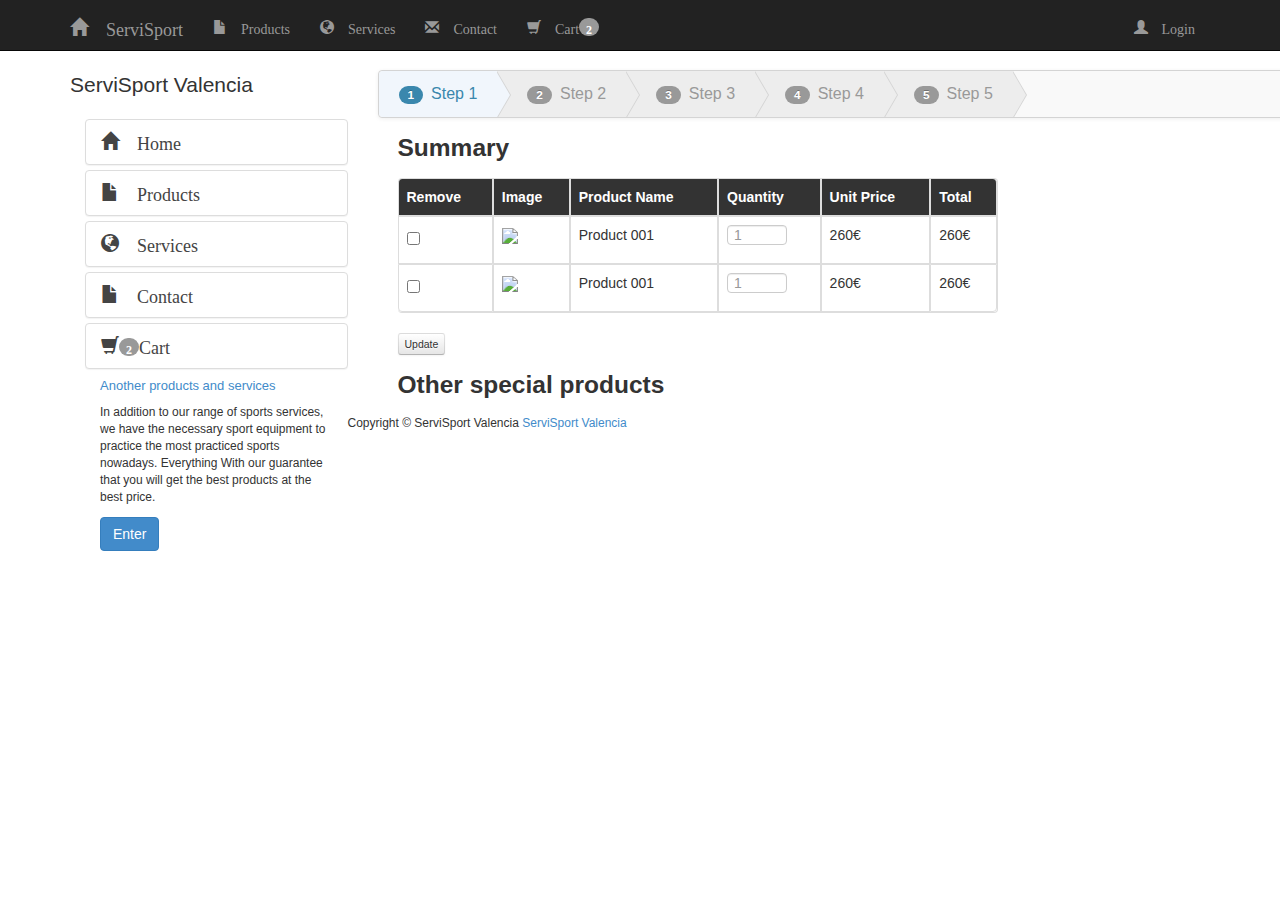
==== commit 61d56ff7: "KiKe - wizard a tope - fuel Ux" ====
--- a/cart.html
+++ b/cart.html
@@ -1,5 +1,5 @@
 <!DOCTYPE html>
-<html lang="es" >
+<html lang="en" >
     <head>
         <meta charset="utf-8">
         <meta name="viewport" content="width=device-width, initial-scale=1.0">
@@ -11,8 +11,8 @@
         <!-- Bootstrap core CSS -->
         <link href="bootstrap/bootstrap.css" rel="stylesheet">
         <link href="css/servisport.css" rel="stylesheet">
-        <link rel="stylesheet" href="fuelux/fuelux.min.css">
-        <link href="chosen/chosen.css" rel="stylesheet" />
+        <link href="fuelux/fuelux.min.css" rel="stylesheet">
+
 
         <!-- Add custom CSS here -->
         <link href="css/shop-homepage.css" rel="stylesheet">
@@ -48,8 +48,8 @@
             .no_margin_left {
                 margin-left: 0;
             }
-            input.span4{
-                width: 155px;
+            .fuelux input.span4{
+                width: 160px;
             }
             .input-mini{
                 width: 60px;
@@ -58,17 +58,25 @@
                 float:none;
                 margin-left:0;
             }
-            .span6{
-                width: 250px;
+            .fuelux .span5{
+                width: 600px;
+            }
+
+            .fuelux .span6{
+                width: 280px;
                 float: left;
-            }
-            .span7{
+                margin-right:  10px;
+            }
+            .fuelux .span7{
                 float: left;
-                width: 250px;
-                margin-left: 20px;
+                width: 280px;
             }
             .control-group{
                 margin-bottom: 9px;
+            }
+            tr th{
+                background-color: #333333;
+                color:white;
             }
 
         </style>
@@ -90,33 +98,33 @@
 
                 <!-- Collect the nav links, forms, and other content for toggling -->
                 <div class="collapse navbar-collapse navbar-ex1-collapse">
-                                    <ul class="nav navbar-nav">
-                                <li><a class="glyphicon glyphicon-file" href="#about"> Products</a></li>
-                                <li><a class="glyphicon glyphicon-globe" href="#services"> Services</a></li>
-                                <li><a class="glyphicon glyphicon-envelope" href="#contact"> Contact</a></li>
-                                <li><a class="glyphicon glyphicon-shopping-cart" href="#contact"> Cart<span class="badge">2</span></a></li>
+                    <ul class="nav navbar-nav">
+                        <li><a class="glyphicon glyphicon-file" href="#about"> Products</a></li>
+                        <li><a class="glyphicon glyphicon-globe" href="#services"> Services</a></li>
+                        <li><a class="glyphicon glyphicon-envelope" href="#contact"> Contact</a></li>
+                        <li><a class="glyphicon glyphicon-shopping-cart" href="#contact"> Cart<span class="badge">2</span></a></li>
+                    </ul>
+                    <ul class="nav navbar-nav navbar-right">
+                        <li class="dropdown">
+                            <a href="#" class="dropdown-toggle glyphicon glyphicon-user" data-toggle="dropdown"> Login</a>
+                            <ul class="dropdown-menu">
+                                <li>
+                                    <div class="col-md-12 column">
+                                        <form role="form">
+                                            <div class="form-group">
+                                                <label for="exampleInputEmail1">Email address</label><input type="email" class="form-control" id="exampleInputEmail1" />
+                                            </div>
+                                            <div class="form-group">
+                                                <label for="exampleInputPassword1">Password</label><input type="password" class="form-control" id="exampleInputPassword1" />
+                                            </div>
+                                            <button type="submit" class="btn btn-default">Submit</button>
+                                        </form>
+                                    </div>
+                                </li>
+
                             </ul>
-                            <ul class="nav navbar-nav navbar-right">
-                                <li class="dropdown">
-                                    <a href="#" class="dropdown-toggle glyphicon glyphicon-user" data-toggle="dropdown"> Login</a>
-                                    <ul class="dropdown-menu">
-                                        <li>
-                                            <div class="col-md-12 column">
-                                                <form role="form">
-                                                    <div class="form-group">
-                                                        <label for="exampleInputEmail1">Email address</label><input type="email" class="form-control" id="exampleInputEmail1" />
-                                                    </div>
-                                                    <div class="form-group">
-                                                        <label for="exampleInputPassword1">Password</label><input type="password" class="form-control" id="exampleInputPassword1" />
-                                                    </div>
-                                                    <button type="submit" class="btn btn-default">Submit</button>
-                                                </form>
-                                            </div>
-                                        </li>
-
-                                    </ul>
-                                </li>
-                            </ul>
+                        </li>
+                    </ul>
                 </div><!-- /.navbar-collapse -->
             </div><!-- /.container -->
         </nav>
@@ -223,10 +231,9 @@
                         </div>
                     </div>
                 </div>
-
-                <div class="col-md-12">
+                <!-- BEGIN CART DIV -->
+                <div class="col-md-9">
                     <div class="container no-js fuelux">
-
                         <div id="my-wizard" class="wizard">
                             <ul class="steps">
                                 <li data-target="#step1" class="active"><span class="badge badge-info">1</span>Step 1<span class="chevron"></span></li>
@@ -242,12 +249,10 @@
                         </div>
                         <div class="step-content">
                             <div class="step-pane active" id="step1">
-                                <div class="span6 no_margin_left">
-                                    <p>
-                                        Please take you a minute to confirm your delivery.
-                                    </p>
-
-                                    <table class="table">
+                                
+                                <div class="span5 no_margin_left">
+                                    <h3>Summary &nbsp; </h3>
+                                    <table class="table table-bordered">
                                         <tr>
                                             <th>Remove</th>
                                             <th>Image</th>
@@ -274,11 +279,17 @@
                                             <td>260&#8364</td>
                                         </tr>
                                     </table>
-                                    <button class="btn btn-primary" type="submit">Update</button>
+                                    <button class="btn btn-mini" type="submit">Update</button>
+                                </div>
+                                <div class="span5 no_margin_left">
+                                    <h3>Other special products</h3>
+                                    
                                 </div>
                             </div>
                             <div class="step-pane" id="step2">
+                                
                                 <div class="span6 no_margin_left">
+                                    <h3>Login &nbsp; </h3>
                                     <div class="control-group">
                                         <label class="control-label">New Customer </label><br>
                                         <p>By creating an account you will be able to shop faster, be up to date on an order's status, and keep track of the orders you have previously made.</p></label>
@@ -292,6 +303,7 @@
 
                                 </div>
                                 <div class="span7">
+                                    <h3> &nbsp;</h3>
                                     <div class="control-group">
                                         <label class="control-label">Registered Customer </label><br>
                                         <p>If you have an account, please Log in.</p>
@@ -310,70 +322,159 @@
 
                             </div>
                             <div class="step-pane" id="step3">
-                                step3
-                            </div>
+                                
+
+                                <div class="wizard-input-section">
+                                    
+                                    <div class="span6 no_margin_left">  
+                                        <h3>Address &nbsp; </h3>
+                                        <div class="control-group">
+                                            <label class="control-label">First Name</label>
+                                            <div class="controls docs">
+                                                <input type="text" placeholder="First Name" class="span4">
+                                            </div>
+                                        </div>
+                                        <div class="control-group">
+                                            <label class="control-label">Last Name</label>
+                                            <div class="controls docs">
+                                                <input type="text" placeholder="Last Name" class="span4">
+                                            </div>
+                                        </div>
+                                        <div class="control-group">
+                                            <label class="control-label">Email Address</label>
+                                            <div class="controls docs">
+                                                <input type="text" placeholder="Email Address" class="span4">
+                                            </div>
+                                        </div>
+                                        <div class="control-group">
+                                            <label class="control-label">Telephone</label>
+                                            <div class="controls docs">
+                                                <input type="text" placeholder="Telephone" class="span4">
+                                            </div>
+                                        </div>
+                                    </div>
+                                    <div class="span7">  
+                                        <h3> &nbsp;</h3>
+                                        <div class="control-group">
+                                            <label class="control-label">Mobile Phone</label>
+                                            <div class="controls docs">
+                                                <input type="text" placeholder="Mobile Phone" class="span4">
+                                            </div>
+                                        </div>
+                                        <div class="control-group">
+                                            <label class="control-label">City</label>
+                                            <div class="controls docs">
+                                                <input type="text" placeholder="City" class="span4">
+                                            </div>
+                                        </div>
+                                        <div class="control-group">
+                                            <label class="control-label">Zip</label>
+                                            <div class="controls docs">
+                                                <input type="text" placeholder="example 46000" class="span4">
+                                            </div>
+                                        </div>
+                                        <div class="control-group">
+                                            <label class="control-label">Country</label>
+                                            <div class="controls docs">
+                                                <input type="text" placeholder="Country" class="span4">
+                                            </div>
+                                        </div>
+                                    </div>
+                                </div>
+
+                            </div>
+                            <div class="step-pane" id="step4">
+                                <div class="span5 no_margin_left table-responsive">
+                                    <h3>Shipping &nbsp; </h3>
+                                    <table class="table table-bordered">
+                                        <tr>
+                                            <th colspan="4">CHOOSE A SHIPPING OPTION FOR</th>
+                                        <tr>
+                                            <td><input type="radio" value="option1" id="optionsRadio" name="radioShipping"></td>
+                                            <td><img src="img/server_new.png"></td>
+                                            <td><strong>Store</strong><br>Pick up in Store <br> The best price and speed</td>
+                                            <td>Free!</td>
+                                        </tr>
+                                        <tr>
+                                            <td><input type="radio" value="option1" id="optionsRadio" name="radioShipping"></td>
+                                            <td><img src="img/server_new.png"></td>
+                                            <td><strong>DHL</strong><br>Delibery in 36/72h</td>
+                                            <td>6€</td>
+                                        </tr>
+                                        <tr>
+                                            <td><input type="radio" value="option1" id="optionsRadio" name="radioShipping"></td>
+                                            <td><img src="img/server_new.png"></td>
+                                            <td><strong>DHL</strong><br>Delibery in 24h</td>
+                                            <td>10€</td>
+                                        </tr>
+                                    </table>
+                                </div>
+                            </div>
+                            <div class="step-pane" id="step5">
+                                <h3>Payment &nbsp; </h3>
+                            </div>
+
+                            <!-- /well -->
+
+
                         </div>
 
-                        <!-- /well -->
 
 
                     </div>
 
-
-
                 </div>
 
+                <!-- /.container -->
+
+                <div class="container">
+
+                    <hr>
+
+                    <footer>
+                        <div class="row">
+                            <div class="col-lg-12">
+                                <p>Copyright &copy; ServiSport Valencia <a href="http://google.com/">
+                                        ServiSport Valencia</a></p>
+                            </div>
+                        </div>
+                    </footer>
+
+                </div><!-- /.container -->
             </div>
-
-            <!-- /.container -->
-
-            <div class="container">
-
-                <hr>
-
-                <footer>
-                    <div class="row">
-                        <div class="col-lg-12">
-                            <p>Copyright &copy; ServiSport Valencia <a href="http://google.com/">
-                                    ServiSport Valencia</a></p>
-                        </div>
-                    </div>
-                </footer>
-
-            </div><!-- /.container -->
         </div>
-        <!-- JavaScript -->
-        <script src="js/jquery-1.10.2.js"></script>
-        <script src="js/bootstrap.js"></script>
-        <script src="js/stepWizard.js"></script>
-        <script src="js/loader.min.js"></script>
-        <script>
-            $(document).ready(function() {
-
-                $('#my-wizard').on('change', function(e, data) {
-                    console.log('change');
-                    if (data.step === 3 && data.direction === 'next') {
-                        // return e.preventDefault();
-                    }
+            <!-- JavaScript -->
+            <script src="js/jquery-1.10.2.js"></script>
+            <script src="js/bootstrap.js"></script>
+           <script src="js/stepWizard.js"></script>
+            <script src="js/loader.min.js"></script>
+            <script>
+                $(document).ready(function() {
+
+                    $('#my-wizard').on('change', function(e, data) {
+                        console.log('change');
+                        if (data.step === 3 && data.direction === 'next') {
+                            // return e.preventDefault();
+                        }
+                    });
+
+                    $('#my-wizard').on('changed', function(e, data) {
+                        console.log('changed');
+                    });
+
+                    $('#my-wizard').on('finished', function(e, data) {
+                        console.log('finished');
+                    });
+
+                    $('.btn-prev').on('click', function() {
+                        console.log('prev');
+                    });
+
+                    $('.btn-next').on('click', function() {
+                        console.log('next');
+                    });
                 });
-
-                $('#my-wizard').on('changed', function(e, data) {
-                    console.log('changed');
-                });
-
-                $('#my-wizard').on('finished', function(e, data) {
-                    console.log('finished');
-                });
-
-                $('.btn-prev').on('click', function() {
-                    console.log('prev');
-                });
-
-                $('.btn-next').on('click', function() {
-                    console.log('next');
-                });
-            });
-        </script>
+            </script>
 
     </body>
 </html>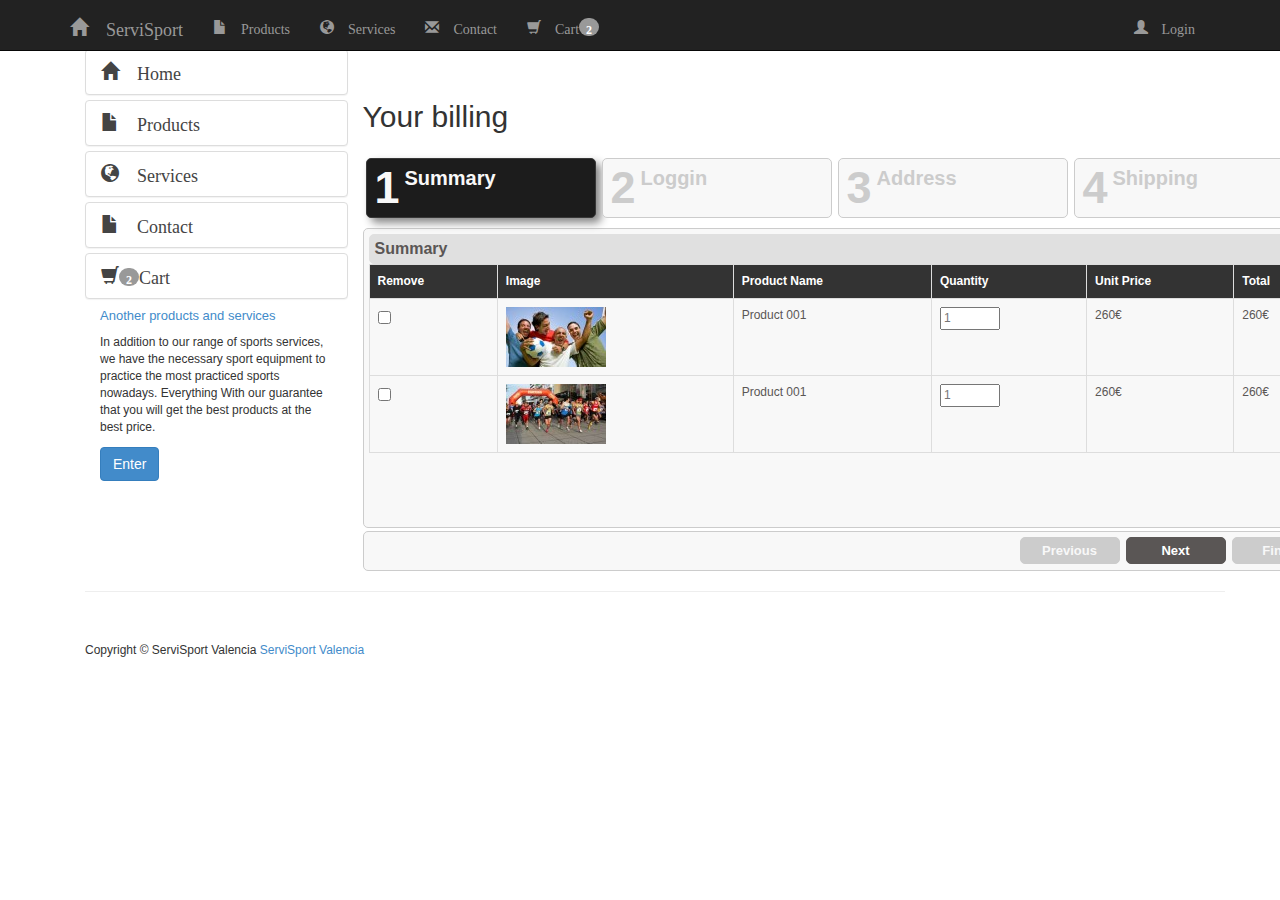
==== commit 2c024ddf: "KiKe - wizard con psteps" ====
--- a/cart.html
+++ b/cart.html
@@ -1,5 +1,5 @@
 <!DOCTYPE html>
-<html lang="en" >
+<html lang="en">
     <head>
         <meta charset="utf-8">
         <meta name="viewport" content="width=device-width, initial-scale=1.0">
@@ -11,40 +11,15 @@
         <!-- Bootstrap core CSS -->
         <link href="bootstrap/bootstrap.css" rel="stylesheet">
         <link href="css/servisport.css" rel="stylesheet">
-        <link href="fuelux/fuelux.min.css" rel="stylesheet">
-
 
         <!-- Add custom CSS here -->
         <link href="css/shop-homepage.css" rel="stylesheet">
+        <!-- CSS wizzard -->
+        <link href="styles/smart_wizard.css" rel="stylesheet">
+        <link href="styles/demo_style.css" rel="stylesheet">
+
         <style type="text/css">
-            .wizard-modal p {
-                margin: 0 0 10px;
-                padding: 0;
-            }
-
-            #wizard-ns-detail-servers, .wizard-additional-servers {
-                font-size: 12px;
-                margin-top: 10px;
-                margin-left: 15px;
-            }
-            #wizard-ns-detail-servers > li, .wizard-additional-servers li {
-                line-height: 20px;
-                list-style-type: none;
-            }
-            #wizard-ns-detail-servers > li > img {
-                padding-right: 5px;
-            }
-
-            .wizard-modal .chzn-container .chzn-results {
-                max-height: 150px;
-            }
-            .wizard-addl-subsection {
-                margin-bottom: 40px;
-            }
-            .create-server-agent-key {
-                margin-left: 15px; 
-                width: 90%;
-            }
+           
             .no_margin_left {
                 margin-left: 0;
             }
@@ -58,16 +33,16 @@
                 float:none;
                 margin-left:0;
             }
-            .fuelux .span5{
+            .span5{
                 width: 600px;
             }
 
-            .fuelux .span6{
+            .span6{
                 width: 280px;
                 float: left;
                 margin-right:  10px;
             }
-            .fuelux .span7{
+            .span7{
                 float: left;
                 width: 280px;
             }
@@ -102,379 +77,346 @@
                         <li><a class="glyphicon glyphicon-file" href="#about"> Products</a></li>
                         <li><a class="glyphicon glyphicon-globe" href="#services"> Services</a></li>
                         <li><a class="glyphicon glyphicon-envelope" href="#contact"> Contact</a></li>
-                        <li><a class="glyphicon glyphicon-shopping-cart" href="#contact"> Cart<span class="badge">2</span></a></li>
-                    </ul>
-                    <ul class="nav navbar-nav navbar-right">
-                        <li class="dropdown">
-                            <a href="#" class="dropdown-toggle glyphicon glyphicon-user" data-toggle="dropdown"> Login</a>
-                            <ul class="dropdown-menu">
-                                <li>
-                                    <div class="col-md-12 column">
-                                        <form role="form">
-                                            <div class="form-group">
-                                                <label for="exampleInputEmail1">Email address</label><input type="email" class="form-control" id="exampleInputEmail1" />
+                                      <li><a class="glyphicon glyphicon-shopping-cart" href="#contact"> Cart<span class="badge">2</span></a></li>
+                                      </ul>
+                                      <ul class="nav navbar-nav navbar-right">
+                                              <li class="dropdown">
+                                                  <a href="#" class="dropdown-toggle glyphicon glyphicon-user" data-toggle="dropdown"> Login</a>
+                                              <ul class="dropdown-menu">
+                                                  <li>
+                                                      <div class="col-md-12 column">
+                                                          <form role="form">
+                                                              <div class="form-group">
+                                                                  <label for="exampleInputEmail1">Email address</label><input type="email" class="form-control" id="exampleInputEmail1" />
+                                                              </div>
+                                                              <div class="form-group">
+                                                                  <label for="exampleInputPassword1">Password</label><input type="password" class="form-control" id="exampleInputPassword1" />
+                                                              </div>
+                                                              <button type="submit" class="btn btn-default">Submit</button>
+                                                          </form>
+                                                      </div>
+                                                  </li>
+
+                                              </ul>
+                                          </li>
+                                      </ul>
+                        </div><!-- /.navbar-collapse -->
+                    </div><!-- /.container -->
+                </nav>
+
+                <div class="container">
+
+                    <div class="row">
+
+                        <div class="col-md-3">
+                            <p class="lead">ServiSport Valencia</p>
+                            <div class="container">
+                                <div class="row clearfix">
+                                    <div class="col-md-3 column">
+                                        <div class="panel-group" id="panel-88383">
+                                            <div class="panel mipanel-default">
+                                                <div class="panel-heading">
+                                                    <a class="mipanel-default collapsed glyphicon glyphicon-home" data-toggle="collapse" data-parent="#panel-88383" href=""> Home</a>
+                                                </div>
                                             </div>
-                                            <div class="form-group">
-                                                <label for="exampleInputPassword1">Password</label><input type="password" class="form-control" id="exampleInputPassword1" />
+                                            <div class="panel mipanel-default">
+                                                <div class="panel-heading">
+                                                    <a class="mipanel-default collapsed glyphicon glyphicon-file" data-toggle="collapse" data-parent="#panel-88383" href="#panel-element-305610"> Products</a>
+                                                </div>
+                                                <div id="panel-element-305610" class="list-group panel-collapse collapse">
+                                                    <a href="#" class="list-group-item ">&nbsp;  Productos01</a>
+                                                    <a href="#" class="list-group-item ">&nbsp;  Productos02</a>
+                                                    <a href="#" class="list-group-item ">&nbsp;  Productos03</a>
+                                                    <a href="#" class="list-group-item ">&nbsp;  Productos04</a>
+                                                    <a href="#" class="list-group-item ">&nbsp;  Productos05</a>
+                                                    <a href="#" class="list-group-item ">&nbsp;  Productos06</a>
+                                                </div>
                                             </div>
-                                            <button type="submit" class="btn btn-default">Submit</button>
-                                        </form>
-                                    </div>
-                                </li>
-
-                            </ul>
-                        </li>
-                    </ul>
-                </div><!-- /.navbar-collapse -->
-            </div><!-- /.container -->
-        </nav>
-
-        <div class="container">
-
-            <div class="row">
-
-                <div class="col-md-3">
-                    <p class="lead">ServiSport Valencia</p>
-                    <div class="container">
-                        <div class="row clearfix">
-                            <div class="col-md-3 column">
-                                <div class="panel-group" id="panel-88383">
-                                    <div class="panel mipanel-default">
-                                        <div class="panel-heading">
-                                            <a class="mipanel-default collapsed glyphicon glyphicon-home" data-toggle="collapse" data-parent="#panel-88383" href=""> Home</a>
-                                        </div>
-                                    </div>
-                                    <div class="panel mipanel-default">
-                                        <div class="panel-heading">
-                                            <a class="mipanel-default collapsed glyphicon glyphicon-file" data-toggle="collapse" data-parent="#panel-88383" href="#panel-element-305610"> Products</a>
-                                        </div>
-                                        <div id="panel-element-305610" class="list-group panel-collapse collapse">
-                                            <a href="#" class="list-group-item ">&nbsp;  Productos01</a>
-                                            <a href="#" class="list-group-item ">&nbsp;  Productos02</a>
-                                            <a href="#" class="list-group-item ">&nbsp;  Productos03</a>
-                                            <a href="#" class="list-group-item ">&nbsp;  Productos04</a>
-                                            <a href="#" class="list-group-item ">&nbsp;  Productos05</a>
-                                            <a href="#" class="list-group-item ">&nbsp;  Productos06</a>
-                                        </div>
-                                    </div>
-                                    <div class="panel mipanel-default">
-                                        <div class="panel-heading">
-                                            <a class="mipanel-default  glyphicon glyphicon-globe" data-toggle="collapse" data-parent="#panel-88383" href="#panel-element-82927"> Services</a>
-                                        </div>
-                                        <div id="panel-element-82927" class="panel-collapse collapse">
-                                            <a href="#" class="list-group-item ">&nbsp;  Sport events</a>
-                                            <a href="#" class="list-group-item ">&nbsp;  Sponsoring</a>
-                                            <a href="#" class="list-group-item ">&nbsp;  Bussines activities</a>
-                                            <a href="#" class="list-group-item ">&nbsp;  Productos04</a>
-                                            <a href="#" class="list-group-item ">&nbsp;  Productos05</a>
-                                            <a href="#" class="list-group-item ">&nbsp;  Productos06</a> 
-                                        </div>
-                                    </div>
-                                    <div class="panel mipanel-default">
-                                        <div class="panel-heading">
-                                            <a id="modal-106066" href="#modal-container-106066" role="button" class="mipanel-default collapsed glyphicon glyphicon-file" data-toggle="modal"> Contact</a>
-                                            <div class="modal fade " id="modal-container-106066" role="dialog" aria-labelledby="myModalLabel" aria-hidden="true">
-                                                <div class="modal-dialog">
-                                                    <div class="modal-content">
-                                                        <div class="modal-header">
-
-                                                            <h4 class="modal-title" id="myModalLabel">
-                                                                Modal title
-                                                            </h4>
-                                                        </div>
-                                                        <div class="modal-body">
-                                                            <form role="form">
-                                                                <div class="form-group">
-                                                                    <label for="exampleInputEmail1">Email address</label><input type="email" class="form-control" id="exampleInputEmail1" />
-                                                                </div>
-                                                                <div class="form-group">
-                                                                    <label for="exampleInputPassword1">Password</label><input type="password" class="form-control" id="exampleInputPassword1" />
-                                                                </div>
-                                                                <div class="form-group">
-                                                                    <label for="exampleInputFile">File input</label><input type="file" id="exampleInputFile" />
-                                                                    <p class="help-block">
-                                                                        Example block-level help text here.
-                                                                    </p>
-                                                                </div>
-                                                                <div class="checkbox">
-                                                                    <label><input type="checkbox" /> Check me out</label>
-                                                                </div> <button type="submit" class="btn btn-default">Submit</button>
-                                                            </form>
-                                                        </div>
-                                                        <div class="modal-footer">
-                                                            <button type="button" class="btn btn-default" data-dismiss="modal">Close</button> <button type="button" class="btn btn-primary">Save changes</button>
+                                            <div class="panel mipanel-default">
+                                                <div class="panel-heading">
+                                                    <a class="mipanel-default  glyphicon glyphicon-globe" data-toggle="collapse" data-parent="#panel-88383" href="#panel-element-82927"> Services</a>
+                                                </div>
+                                                <div id="panel-element-82927" class="panel-collapse collapse">
+                                                    <a href="#" class="list-group-item ">&nbsp;  Sport events</a>
+                                                    <a href="#" class="list-group-item ">&nbsp;  Sponsoring</a>
+                                                    <a href="#" class="list-group-item ">&nbsp;  Bussines activities</a>
+                                                    <a href="#" class="list-group-item ">&nbsp;  Productos04</a>
+                                                    <a href="#" class="list-group-item ">&nbsp;  Productos05</a>
+                                                    <a href="#" class="list-group-item ">&nbsp;  Productos06</a> 
+                                                </div>
+                                            </div>
+                                            <div class="panel mipanel-default">
+                                                <div class="panel-heading">
+                                                    <a id="modal-106066" href="#modal-container-106066" role="button" class="mipanel-default collapsed glyphicon glyphicon-file" data-toggle="modal"> Contact</a>
+                                                    <div class="modal fade " id="modal-container-106066" role="dialog" aria-labelledby="myModalLabel" aria-hidden="true">
+                                                        <div class="modal-dialog">
+                                                            <div class="modal-content">
+                                                                <div class="modal-header">
+
+                                                                    <h4 class="modal-title" id="myModalLabel">
+                                                                        Modal title
+                                                                    </h4>
+                                                                </div>
+                                                                <div class="modal-body">
+                                                                    <form role="form">
+                                                                        <div class="form-group">
+                                                                            <label for="exampleInputEmail1">Email address</label><input type="email" class="form-control" id="exampleInputEmail1" />
+                                                                        </div>
+                                                                        <div class="form-group">
+                                                                            <label for="exampleInputPassword1">Password</label><input type="password" class="form-control" id="exampleInputPassword1" />
+                                                                        </div>
+                                                                        <div class="form-group">
+                                                                            <label for="exampleInputFile">File input</label><input type="file" id="exampleInputFile" />
+                                                                            <p class="help-block">
+                                                                                Example block-level help text here.
+                                                                            </p>
+                                                                        </div>
+                                                                        <div class="checkbox">
+                                                                            <label><input type="checkbox" /> Check me out</label>
+                                                                        </div> <button type="submit" class="btn btn-default">Submit</button>
+                                                                    </form>
+                                                                </div>
+                                                                <div class="modal-footer">
+                                                                    <button type="button" class="btn btn-default" data-dismiss="modal">Close</button> <button type="button" class="btn btn-primary">Save changes</button>
+                                                                </div>
+                                                            </div>
                                                         </div>
                                                     </div>
                                                 </div>
+
                                             </div>
+                                            <div class="panel mipanel-default">
+                                                <div class="panel-heading">
+                                                    <a class="mipanel-default collapsed glyphicon glyphicon-shopping-cart" data-toggle="collapse" data-parent="#panel-88383" href=""><span class="badge">2</span>Cart</a>
+                                                </div>
+                                            </div>
+
                                         </div>
-
-                                    </div>
-                                    <div class="panel mipanel-default">
-                                        <div class="panel-heading">
-                                            <a class="mipanel-default collapsed glyphicon glyphicon-shopping-cart" data-toggle="collapse" data-parent="#panel-88383" href=""><span class="badge">2</span>Cart</a>
-                                        </div>
-                                    </div>
-
-                                </div>
-                                <div class="col-md-12">
-                                    <h4><a href="#">Another products and services</a></h4>
-                                    <p>In addition to our range of sports services, 
-                                        we have the necessary sport equipment to 
-                                        practice the most practiced sports nowadays. 
-                                        Everything With our guarantee that you will 
-                                        get the best products at the best price.</p>
-                                    <a class="btn btn-primary" target="_blank" href="http://google.com/">
-                                        Enter</a>
-                                </div>
-                            </div>
-                        </div>
-                    </div>
-                </div>
-                <!-- BEGIN CART DIV -->
-                <div class="col-md-9">
-                    <div class="container no-js fuelux">
-                        <div id="my-wizard" class="wizard">
-                            <ul class="steps">
-                                <li data-target="#step1" class="active"><span class="badge badge-info">1</span>Step 1<span class="chevron"></span></li>
-                                <li data-target="#step2"><span class="badge">2</span>Step 2<span class="chevron"></span></li>
-                                <li data-target="#step3"><span class="badge">3</span>Step 3<span class="chevron"></span></li>
-                                <li data-target="#step4"><span class="badge">4</span>Step 4<span class="chevron"></span></li>
-                                <li data-target="#step5"><span class="badge">5</span>Step 5<span class="chevron"></span></li>
-                            </ul>
-                            <div class="actions">
-                                <button class="btn btn-mini btn-prev"> <i class="icon-arrow-left"></i>Prev</button>
-                                <button class="btn btn-mini btn-next" data-last="Finish">Next<i class="icon-arrow-right"></i></button>
-                            </div>
-                        </div>
-                        <div class="step-content">
-                            <div class="step-pane active" id="step1">
-                                
-                                <div class="span5 no_margin_left">
-                                    <h3>Summary &nbsp; </h3>
-                                    <table class="table table-bordered">
-                                        <tr>
-                                            <th>Remove</th>
-                                            <th>Image</th>
-                                            <th>Product Name</th>
-
-                                            <th>Quantity</th>
-                                            <th>Unit Price</th>
-                                            <th>Total</th>
-                                        </tr>
-                                        <tr>
-                                            <td><input type="checkbox" value="option1" id="optionsCheckbox"></td>
-                                            <td><img src="img/server_new.png"></td>
-                                            <td>Product 001</td>
-                                            <td><input type="text" placeholder="1" class="input-mini"></td>
-                                            <td>260&#8364</td>
-                                            <td>260&#8364</td>
-                                        </tr>
-                                        <tr>
-                                            <td><input type="checkbox" value="option1" id="optionsCheckbox"></td>
-                                            <td><img src="img/server_new.png"></td>
-                                            <td>Product 001</td>
-                                            <td><input type="text" placeholder="1" class="input-mini"></td>
-                                            <td>260&#8364</td>
-                                            <td>260&#8364</td>
-                                        </tr>
-                                    </table>
-                                    <button class="btn btn-mini" type="submit">Update</button>
-                                </div>
-                                <div class="span5 no_margin_left">
-                                    <h3>Other special products</h3>
-                                    
-                                </div>
-                            </div>
-                            <div class="step-pane" id="step2">
-                                
-                                <div class="span6 no_margin_left">
-                                    <h3>Login &nbsp; </h3>
-                                    <div class="control-group">
-                                        <label class="control-label">New Customer </label><br>
-                                        <p>By creating an account you will be able to shop faster, be up to date on an order's status, and keep track of the orders you have previously made.</p></label>
-                                        <div class="controls docs">
-                                            <input type="radio" class="" name="cart-user-radio"> Register Account
-                                        </div>
-                                        <div class="controls docs">
-                                            <input type="radio" class="" name="cart-user-radio"> Guest Checkout
-                                        </div>
-                                    </div>
-
-                                </div>
-                                <div class="span7">
-                                    <h3> &nbsp;</h3>
-                                    <div class="control-group">
-                                        <label class="control-label">Registered Customer </label><br>
-                                        <p>If you have an account, please Log in.</p>
-                                        <label class="control-label">Username</label>
-                                        <div class="controls docs">
-                                            <input type="text" placeholder="" class="span4">
-                                        </div>
-                                    </div>
-                                    <div class="control-group">
-                                        <label class="control-label">Password</label>
-                                        <div class="controls docs">
-                                            <input type="password" placeholder="" class="span4">
+                                        <div class="col-md-12">
+                                            <h4><a href="#">Another products and services</a></h4>
+                                            <p>In addition to our range of sports services, 
+                                                we have the necessary sport equipment to 
+                                                practice the most practiced sports nowadays. 
+                                                Everything With our guarantee that you will 
+                                                get the best products at the best price.</p>
+                                            <a class="btn btn-primary" target="_blank" href="http://google.com/">
+                                                Enter</a>
                                         </div>
                                     </div>
                                 </div>
 
                             </div>
-                            <div class="step-pane" id="step3">
-                                
-
-                                <div class="wizard-input-section">
-                                    
-                                    <div class="span6 no_margin_left">  
-                                        <h3>Address &nbsp; </h3>
-                                        <div class="control-group">
-                                            <label class="control-label">First Name</label>
-                                            <div class="controls docs">
-                                                <input type="text" placeholder="First Name" class="span4">
-                                            </div>
-                                        </div>
-                                        <div class="control-group">
-                                            <label class="control-label">Last Name</label>
-                                            <div class="controls docs">
-                                                <input type="text" placeholder="Last Name" class="span4">
-                                            </div>
-                                        </div>
-                                        <div class="control-group">
-                                            <label class="control-label">Email Address</label>
-                                            <div class="controls docs">
-                                                <input type="text" placeholder="Email Address" class="span4">
-                                            </div>
-                                        </div>
-                                        <div class="control-group">
-                                            <label class="control-label">Telephone</label>
-                                            <div class="controls docs">
-                                                <input type="text" placeholder="Telephone" class="span4">
-                                            </div>
-                                        </div>
-                                    </div>
-                                    <div class="span7">  
-                                        <h3> &nbsp;</h3>
-                                        <div class="control-group">
-                                            <label class="control-label">Mobile Phone</label>
-                                            <div class="controls docs">
-                                                <input type="text" placeholder="Mobile Phone" class="span4">
-                                            </div>
-                                        </div>
-                                        <div class="control-group">
-                                            <label class="control-label">City</label>
-                                            <div class="controls docs">
-                                                <input type="text" placeholder="City" class="span4">
-                                            </div>
-                                        </div>
-                                        <div class="control-group">
-                                            <label class="control-label">Zip</label>
-                                            <div class="controls docs">
-                                                <input type="text" placeholder="example 46000" class="span4">
-                                            </div>
-                                        </div>
-                                        <div class="control-group">
-                                            <label class="control-label">Country</label>
-                                            <div class="controls docs">
-                                                <input type="text" placeholder="Country" class="span4">
-                                            </div>
-                                        </div>
+                            <!--<div class="list-group">
+                                <a href="#" class="list-group-item glyphicon glyphicon-file glyphicon-home">&nbsp;  Productos</a>
+                                <a href="#" class="list-group-item glyphicon glyphicon-globe">&nbsp;  Servicios</a>
+                                <a href="#" class="list-group-item glyphicon glyphicon-list">&nbsp;  Categorias</a>
+                                <a href="#" class="list-group-item glyphicon glyphicon-envelope">&nbsp;  Contacto</a>
+                                <a href="#" class="list-group-item glyphicon glyphicon-user">&nbsp;  Login</a>
+                                <a href="#" class="list-group-item glyphicon glyphicon-shopping-cart">&nbsp;  Cesta</a>
+                            </div>
+                            -->
+                        </div>
+
+                        <div class="col-md-9">
+                            <div id="container">
+                                <table align="center" border="0" cellpadding="0" cellspacing="0">
+                                    <tr><td>
+                                            <!-- Smart Wizard -->
+                                            <br>
+                                            <br>
+                                            <br>
+                                            <br>
+                                            <h2>Your billing</h2>
+                                            <div id="wizard" class="swMain">
+
+                                                <div>
+                                                    <h2 class="StepTitle">Summary</h2>
+
+                                                    <table class="table table-bordered">
+                                                            <tr>
+                                                                <th>Remove</th>
+                                                                <th>Image</th>
+                                                                <th>Product Name</th>
+
+                                                                <th>Quantity</th>
+                                                                <th>Unit Price</th>
+                                                                <th>Total</th>
+                                                            </tr>
+                                                            <tr>
+                                                                <td><input type="checkbox" value="option1" id="optionsCheckbox"></td>
+                                                                <td><img src="img/producto003_store.jpg"></td>
+                                                                <td>Product 001</td>
+                                                                <td><input type="text" placeholder="1" class="input-mini"></td>
+                                                                <td>260&#8364</td>
+                                                                <td>260&#8364</td>
+                                                            </tr>
+                                                            <tr>
+                                                                <td><input type="checkbox" value="option1" id="optionsCheckbox"></td>
+                                                                <td><img src="img/producto005_store.jpg"></td>
+                                                                <td>Product 001</td>
+                                                                <td><input type="text" placeholder="1" class="input-mini"></td>
+                                                                <td>260&#8364</td>
+                                                                <td>260&#8364</td>
+                                                            </tr>
+                                                        </table>
+                                                    </div>
+                                                    <div>
+                                                        <h2 class="StepTitle">Loggin</h2>
+                                                        <div class="span6 no_margin_left">
+                                                            
+                                                            <div class="control-group">
+                                                                <label class="control-label">New Customer </label><br>
+                                                                <p>By creating an account you will be able to shop faster, be up to date on an order's status, and keep track of the orders you have previously made.</p>
+                                                                <div class="controls docs">
+                                                                    <input type="radio" class="" name="cart-user-radio"> Register Account
+                                                                </div>
+                                                                <div class="controls docs">
+                                                                    <input type="radio" class="" name="cart-user-radio"> Guest Checkout
+                                                                </div>
+                                                            </div>
+
+                                                        </div>
+                                                        <div class="span7">
+                                                            
+                                                            <div class="control-group">
+                                                                <label class="control-label">Registered Customer </label><br>
+                                                                <p>If you have an account, please Log in.</p>
+                                                                <label class="control-label">Username</label>
+                                                                <div class="controls docs">
+                                                                    <input type="text" placeholder="" class="span4">
+                                                                </div>
+                                                            </div>
+                                                            <div class="control-group">
+                                                                <label class="control-label">Password</label>
+                                                                <div class="controls docs">
+                                                                    <input type="password" placeholder="" class="span4">
+                                                                </div>
+                                                            </div>
+                                                        </div>
+                                                    </div>
+                                                    <div>
+                                                        <h2 class="StepTitle">Address</h2>
+                                                        <div class="span6 no_margin_left">  
+                                                            
+                                                            <div class="control-group">
+                                                                <label class="control-label">First Name</label>
+                                                                <div class="controls docs">
+                                                                    <input type="text" placeholder="First Name" class="span4">
+                                                                </div>
+                                                            </div>
+                                                            <div class="control-group">
+                                                                <label class="control-label">Last Name</label>
+                                                                <div class="controls docs">
+                                                                    <input type="text" placeholder="Last Name" class="span4">
+                                                                </div>
+                                                            </div>
+                                                            <div class="control-group">
+                                                                <label class="control-label">Email Address</label>
+                                                                <div class="controls docs">
+                                                                    <input type="text" placeholder="Email Address" class="span4">
+                                                                </div>
+                                                            </div>
+                                                            <div class="control-group">
+                                                                <label class="control-label">Telephone</label>
+                                                                <div class="controls docs">
+                                                                    <input type="text" placeholder="Telephone" class="span4">
+                                                                </div>
+                                                            </div>
+                                                        </div>
+                                                        <div class="span7">  
+                                                            
+                                                            <div class="control-group">
+                                                                <label class="control-label">Mobile Phone</label>
+                                                                <div class="controls docs">
+                                                                    <input type="text" placeholder="Mobile Phone" class="span4">
+                                                                </div>
+                                                            </div>
+                                                            <div class="control-group">
+                                                                <label class="control-label">City</label>
+                                                                <div class="controls docs">
+                                                                    <input type="text" placeholder="City" class="span4">
+                                                                </div>
+                                                            </div>
+                                                            <div class="control-group">
+                                                                <label class="control-label">Zip</label>
+                                                                <div class="controls docs">
+                                                                    <input type="text" placeholder="example 46000" class="span4">
+                                                                </div>
+                                                            </div>
+                                                            <div class="control-group">
+                                                                <label class="control-label">Country</label>
+                                                                <div class="controls docs">
+                                                                    <input type="text" placeholder="Country" class="span4">
+                                                                </div>
+                                                            </div>
+                                                        </div>
+                                                    </div>
+                                                    <div>
+                                                        <h2 class="StepTitle">Shipping</h2>
+                                                        <table class="table table-bordered">
+                                                            <tr>
+                                                                <th colspan="4">CHOOSE A SHIPPING OPTION FOR</th>
+                                                            <tr>
+                                                                <td><input type="radio" value="option1" id="optionsRadio" name="radioShipping"></td>
+                                                                <td><img src="img/server_new.png"></td>
+                                                                <td><strong>Store</strong><br>Pick up in Store <br> The best price and speed</td>
+                                                                <td>Free!</td>
+                                                            </tr>
+                                                            <tr>
+                                                                <td><input type="radio" value="option1" id="optionsRadio" name="radioShipping"></td>
+                                                                <td><img src="img/server_new.png"></td>
+                                                                <td><strong>DHL</strong><br>Delibery in 36/72h</td>
+                                                                <td>6€</td>
+                                                            </tr>
+                                                            <tr>
+                                                                <td><input type="radio" value="option1" id="optionsRadio" name="radioShipping"></td>
+                                                                <td><img src="img/server_new.png"></td>
+                                                                <td><strong>DHL</strong><br>Delibery in 24h</td>
+                                                                <td>10€</td>
+                                                            </tr>
+                                                        </table>
+                                                    </div>
+                                                </div>
+                                                <!-- End SmartWizard Content -->
+
+                                            </td></tr>
+                                    </table>
+                                </div>
+
+                            </div>
+
+                        </div><!-- /.container -->
+
+                        <div class="container">
+
+                            <hr>
+
+                            <footer>
+                                <div class="row">
+                                    <div class="col-lg-12">
+                                        <p>Copyright &copy; ServiSport Valencia <a href="http://google.com/">
+                                                ServiSport Valencia</a></p>
                                     </div>
                                 </div>
-
-                            </div>
-                            <div class="step-pane" id="step4">
-                                <div class="span5 no_margin_left table-responsive">
-                                    <h3>Shipping &nbsp; </h3>
-                                    <table class="table table-bordered">
-                                        <tr>
-                                            <th colspan="4">CHOOSE A SHIPPING OPTION FOR</th>
-                                        <tr>
-                                            <td><input type="radio" value="option1" id="optionsRadio" name="radioShipping"></td>
-                                            <td><img src="img/server_new.png"></td>
-                                            <td><strong>Store</strong><br>Pick up in Store <br> The best price and speed</td>
-                                            <td>Free!</td>
-                                        </tr>
-                                        <tr>
-                                            <td><input type="radio" value="option1" id="optionsRadio" name="radioShipping"></td>
-                                            <td><img src="img/server_new.png"></td>
-                                            <td><strong>DHL</strong><br>Delibery in 36/72h</td>
-                                            <td>6€</td>
-                                        </tr>
-                                        <tr>
-                                            <td><input type="radio" value="option1" id="optionsRadio" name="radioShipping"></td>
-                                            <td><img src="img/server_new.png"></td>
-                                            <td><strong>DHL</strong><br>Delibery in 24h</td>
-                                            <td>10€</td>
-                                        </tr>
-                                    </table>
-                                </div>
-                            </div>
-                            <div class="step-pane" id="step5">
-                                <h3>Payment &nbsp; </h3>
-                            </div>
-
-                            <!-- /well -->
-
-
-                        </div>
-
-
-
-                    </div>
-
-                </div>
-
-                <!-- /.container -->
-
-                <div class="container">
-
-                    <hr>
-
-                    <footer>
-                        <div class="row">
-                            <div class="col-lg-12">
-                                <p>Copyright &copy; ServiSport Valencia <a href="http://google.com/">
-                                        ServiSport Valencia</a></p>
-                            </div>
-                        </div>
-                    </footer>
-
-                </div><!-- /.container -->
-            </div>
-        </div>
-            <!-- JavaScript -->
-            <script src="js/jquery-1.10.2.js"></script>
-            <script src="js/bootstrap.js"></script>
-           <script src="js/stepWizard.js"></script>
-            <script src="js/loader.min.js"></script>
-            <script>
-                $(document).ready(function() {
-
-                    $('#my-wizard').on('change', function(e, data) {
-                        console.log('change');
-                        if (data.step === 3 && data.direction === 'next') {
-                            // return e.preventDefault();
-                        }
-                    });
-
-                    $('#my-wizard').on('changed', function(e, data) {
-                        console.log('changed');
-                    });
-
-                    $('#my-wizard').on('finished', function(e, data) {
-                        console.log('finished');
-                    });
-
-                    $('.btn-prev').on('click', function() {
-                        console.log('prev');
-                    });
-
-                    $('.btn-next').on('click', function() {
-                        console.log('next');
-                    });
-                });
-            </script>
-
-    </body>
-</html>+                            </footer>
+
+                        </div><!-- /.container -->
+
+                        <!-- JavaScript -->
+                        <script src="js/jquery-2.0.3.min.js"></script>
+                        <script src="js/bootstrap.js"></script>
+                        <script src="js/jquery.smartWizard.js"></script>
+                        <script type="text/javascript">
+                            $(document).ready(function() {
+                                // Smart Wizard
+                                $('#wizard').smartWizard();
+
+                                function onFinishCallback() {
+                                    $('#wizard').smartWizard('showMessage', 'Finish Clicked');
+                                    alert('You Finish!');
+                                }
+                            });
+                        </script> 
+
+                </body>
+            </html>--- a/styles/smart_wizard.css
+++ b/styles/smart_wizard.css
@@ -0,0 +1,303 @@
+/*   
+  SmartWizard 2.0 plugin 
+  jQuery Wizard control Plugin
+  by Dipu
+  
+  http://www.techlaboratory.net
+  http://tech-laboratory.blogspot.com
+*/
+.swMain {
+  position:relative;
+  display:block;
+  margin:0;
+  padding:0;
+  border: 0 solid #CCC;
+  overflow:visible;
+  float:left;
+  width:980px;
+}
+.swMain .stepContainer {
+  display:block;
+  position: relative;
+  margin: 0;
+  padding:0;    
+  border: 0 solid #CCC;
+  overflow-x: hidden;
+  overflow-y: scroll;
+  clear:both;
+  height:300px;
+}
+
+.swMain .stepContainer div.content {
+  display:block;
+  position: absolute;  
+  float:left;
+  margin: 0;
+  padding:5px;    
+  border: 1px solid #CCC; 
+  font: normal 12px Verdana, Arial, Helvetica, sans-serif; 
+  color:#5A5655;   
+  background-color:#F8F8F8;  
+  height:300px;
+  text-align:left;
+  overflow:visible;    
+  z-index:88; 
+  -webkit-border-radius: 5px;
+  -moz-border-radius  : 5px;
+  width:968px;
+  clear:both;
+}
+
+.swMain div.actionBar {
+  display:block;
+  position: relative; 
+  clear:both;
+  margin:             3px 0 0 0;   
+  border:             1px solid #CCC;
+  padding:            0;    
+  color:              #5A5655;   
+  background-color:   #F8F8F8;
+  height:40px;
+  text-align:left;
+  overflow:auto;    
+  z-index:88; 
+
+  -webkit-border-radius: 5px;
+  -moz-border-radius  : 5px;
+  left:0;
+}
+
+.swMain .stepContainer .StepTitle {
+  display:block;
+  position: relative;
+  margin:0;   
+  border:1px solid #E0E0E0;
+  padding:5px;   
+  font: bold 16px Verdana, Arial, Helvetica, sans-serif; 
+  color:#5A5655;   
+  background-color:#E0E0E0;
+  clear:both;
+  text-align:left; 
+  z-index:88;
+  -webkit-border-radius: 5px;
+  -moz-border-radius  : 5px;    
+}
+.swMain ul.anchor {
+  position: relative;
+  display:block;
+  float:left;
+  list-style: none;
+  padding: 0;
+  margin: 10px 0;      
+  clear: both;
+  border: 0 solid #CCCCCC;
+  background: transparent; /*#EEEEEE */
+}
+.swMain ul.anchor li{ 
+  position: relative; 
+  display:block;
+  margin: 0;
+  padding: 0 3px;
+  border: 0 solid #E0E0E0;
+  float: left;
+}
+/* Anchor Element Style */
+.swMain ul.anchor li a {
+  display:block;
+  position:relative;
+  float:left;
+  margin: 5px 0 0 0;
+  padding:3px;
+  height:60px;
+  width:230px;
+  text-decoration: none;
+  outline-style:none;
+  -moz-border-radius  : 5px;
+  -webkit-border-radius: 5px;
+  z-index:99;
+}
+.swMain ul.anchor li a .stepNumber{
+  position:relative;
+  float:left;
+  width:30px;
+  text-align: center;
+  padding: 0 5px 5px;
+  font: bold 45px Verdana, Arial, Helvetica, sans-serif;
+}
+.swMain ul.anchor li a .stepDesc{
+  position:relative;
+  display:block;
+  float:left;
+  text-align: left;
+  padding:5px;
+
+  font: bold 20px Verdana, Arial, Helvetica, sans-serif;
+}
+.swMain ul.anchor li a .stepDesc small{
+  font: normal 12px Verdana, Arial, Helvetica, sans-serif;
+}
+.swMain ul.anchor li a.selected{
+  color:#F8F8F8;
+  background: #1c1c1c;  /* EA8511 */
+  border: 1px solid #383838;
+  cursor:text;
+  -moz-box-shadow: 5px 5px 8px #888;
+  -webkit-box-shadow: 5px 5px 8px #888;
+  box-shadow: 5px 5px 8px #888;
+}
+.swMain ul.anchor li a.selected:hover {
+  color:#F8F8F8;  
+  background: #EA8511;  
+}
+
+.swMain ul.anchor li a.done { 
+  position:relative;
+  color:#FFF;  
+  background: #8CC63F;  
+  border: 1px solid #8CC63F;   
+  z-index:99;
+}
+.swMain ul.anchor li a.done:hover {
+  color:#5A5655;  
+  background: #8CC63F; 
+  border: 1px solid #5A5655;   
+}
+.swMain ul.anchor li a.disabled {
+  color:#CCCCCC;  
+  background: #F8F8F8;
+  border: 1px solid #CCC;  
+  cursor:text;   
+}
+.swMain ul.anchor li a.disabled:hover {
+  color:#CCCCCC;  
+  background: #F8F8F8;     
+}
+
+.swMain ul.anchor li a.error {
+  color:#6c6c6c !important;  
+  background: #f08f75 !important;
+  border: 1px solid #fb3500 !important;      
+}
+.swMain ul.anchor li a.error:hover {
+  color:#000 !important;       
+}
+
+.swMain .buttonNext {
+  display:block;
+  float:right;
+  margin:5px 3px 0 3px;
+  padding:5px;
+  text-decoration: none;
+  text-align: center;
+  font: bold 13px Verdana, Arial, Helvetica, sans-serif;
+  width:100px;
+  color:#FFF;
+  outline-style:none;
+  background-color:   #5A5655;
+  border: 1px solid #5A5655;
+  -moz-border-radius  : 5px; 
+  -webkit-border-radius: 5px;    
+}
+.swMain .buttonDisabled {
+  color:#F8F8F8  !important;
+  background-color: #CCCCCC !important;
+  border: 1px solid #CCCCCC  !important;
+  cursor:text;    
+}
+.swMain .buttonPrevious {
+  display:block;
+  float:right;
+  margin:5px 3px 0 3px;
+  padding:5px;
+  text-decoration: none;
+  text-align: center;
+  font: bold 13px Verdana, Arial, Helvetica, sans-serif;
+  width:100px;
+  color:#FFF;
+  outline-style:none;
+  background-color:   #5A5655;
+  border: 1px solid #5A5655;
+  -moz-border-radius  : 5px; 
+  -webkit-border-radius: 5px;    
+}
+.swMain .buttonFinish {
+  display:block;
+  float:right;
+  margin:5px 10px 0 3px;
+  padding:5px;
+  text-decoration: none;
+  text-align: center;
+  font: bold 13px Verdana, Arial, Helvetica, sans-serif;
+  width:100px;
+  color:#FFF;
+  outline-style:none;
+  background-color:   #5A5655;
+  border: 1px solid #5A5655;
+  -moz-border-radius  : 5px; 
+  -webkit-border-radius: 5px;    
+}
+
+/* Form Styles */
+
+.txtBox {
+  border:1px solid #CCCCCC;
+  color:#5A5655;
+  font:13px Verdana,Arial,Helvetica,sans-serif;
+  padding:2px;
+  width:430px;
+}
+.txtBox:focus {
+  border:1px solid #EA8511;
+}
+
+.swMain .loader {
+  position:relative;  
+  display:none;
+  float:left;  
+  margin: 2px 0 0 2px;
+  padding:8px 10px 8px 40px;
+  border: 1px solid #FFD700; 
+  font: bold 13px Verdana, Arial, Helvetica, sans-serif; 
+  color:#5A5655;       
+  background: #FFF url(../images/loader.gif) no-repeat 5px;  
+  -moz-border-radius  : 5px;
+  -webkit-border-radius: 5px;
+  z-index:998;
+}
+.swMain .msgBox {
+  position:relative;  
+  display:none;
+  float:left;
+  margin: 4px 0 0 5px;
+  padding:5px;
+  border: 1px solid #FFD700; 
+  background-color: #FFFFDD;  
+  font: normal 12px Verdana, Arial, Helvetica, sans-serif; 
+  color:#5A5655;         
+  -moz-border-radius  : 5px;
+  -webkit-border-radius: 5px;
+  z-index:999;
+  min-width:200px;  
+}
+.swMain .msgBox .content {
+  font: normal 12px Verdana,Arial,Helvetica,sans-serif;
+  padding: 0;
+  float:left;
+}
+.swMain .msgBox .close {
+  border: 1px solid #CCC;
+  border-radius: 3px;
+  color: #CCC;
+  display: block;
+  float: right;
+  margin: 0 0 0 5px;
+  outline-style: none;
+  padding: 0 2px 0 2px;
+  position: relative;
+  text-align: center;
+  text-decoration: none;
+}
+.swMain .msgBox .close:hover{
+  color: #EA8511;
+  border: 1px solid #EA8511;  
+}--- a/styles/demo_style.css
+++ b/styles/demo_style.css
@@ -0,0 +1,73 @@
+body {
+  margin:0;
+  padding:0;      
+}
+.demoHead { 
+  display:block;  
+  margin-bottom:10px;   
+  border: 0;
+  padding: 0;
+  padding-top: 8px;
+  padding-bottom:10px;    
+  border-bottom: 1px solid #CCC;
+  font: normal 12px Verdana, Arial, Helvetica, sans-serif; 
+  color: #5A5655;   
+  background-color: #FAFAFA;    
+}
+.demoHead .demoExampleLinks {
+  text-align:center;
+}
+.demoHead h1,.demoHead h2,.demoHead h3{
+  margin-top:0;
+  margin-bottom:0;
+  margin-left:25px;
+  padding-top:0;
+  padding-bottom:0;
+}
+.demoHead h1{
+  font: bold 22px Verdana, Arial, Helvetica, sans-serif;
+}
+.demoHead h2{
+  font: bold 18px Verdana, Arial, Helvetica, sans-serif;
+}
+.demoHead h3{
+  font: normal 12px Verdana, Arial, Helvetica, sans-serif;
+}
+.demoHead a.btn{
+  -moz-border-radius    : 5px;
+  -webkit-border-radius : 5px;
+  background            : #7D7D7D;
+  color                 : #FFF;
+  margin                : 2px 2px 0px 2px;
+  padding               : 5px 12px 5px 12px;
+  text-align            : center;
+  border                : 1px solid #7D7D7D;    
+  text-decoration       : none; 
+}
+.demoHead .demoNavLinks a.btn {
+  color:#FFF;
+  background: #8CC63F;
+  border: 1px solid #8CC63F;
+}
+.demoHead a.btn:hover{
+  background      : #EA8511;
+  color           : #FFFFFF;
+  border          : 1px solid #EA8511; 
+  text-decoration : none; 
+}
+.demoHead .demoNavLinks a.btn:hover {
+  color:#5A5655;
+  background: darkmagenta;
+  border: 1px solid #5A5655;
+}
+.demoHead a.selected{
+  -moz-border-radius    : 5px;
+  -webkit-border-radius : 5px;
+  background            : #EA8511;
+  color                 : #FFFFFF;
+  margin                : 2px 2px 0px 2px;
+  padding               : 5px 12px 5px 12px;
+  text-align            : center;
+  border                : 1px solid #EA8511;    
+  text-decoration       : none; 
+}
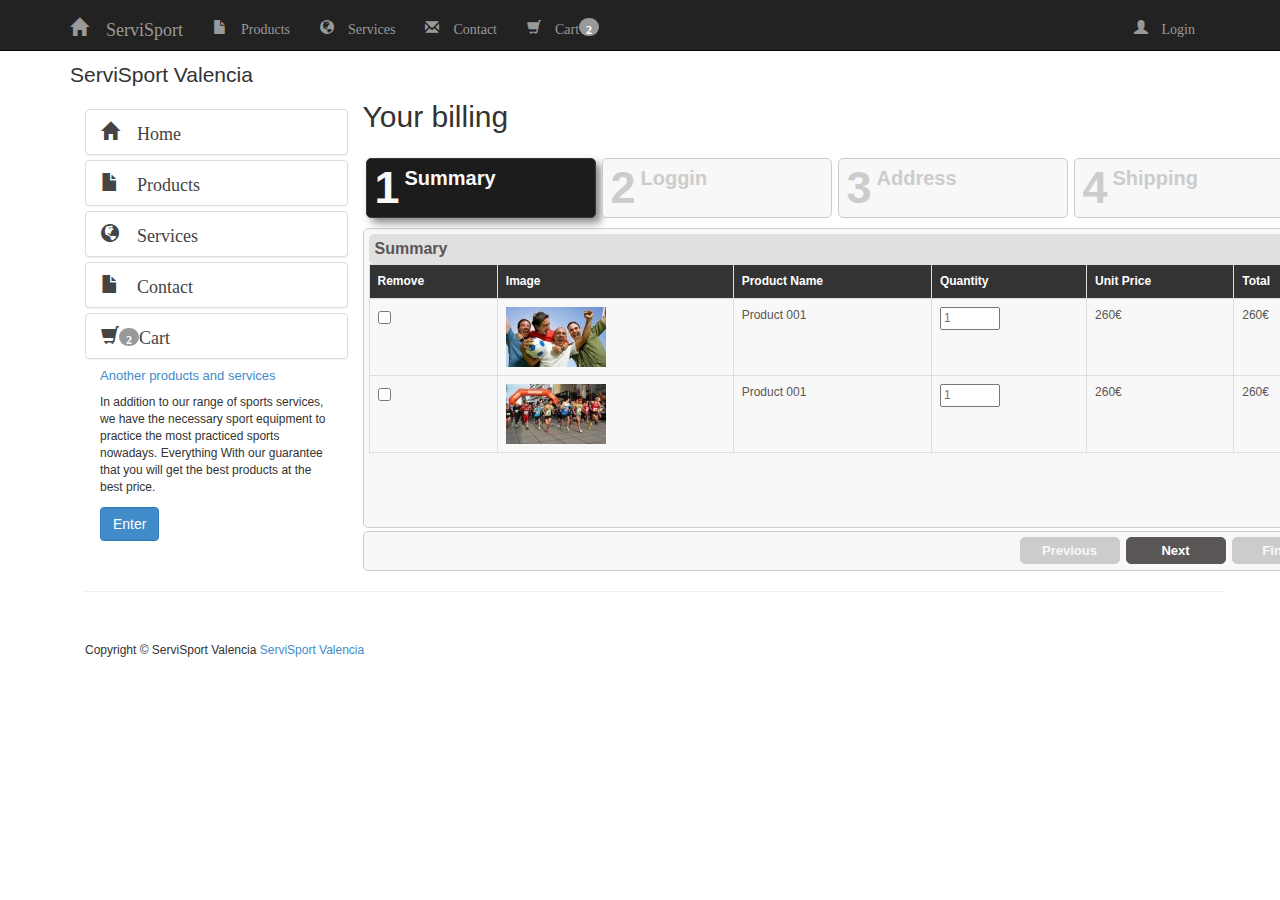
==== commit 91eef57f: "KiKe - wizard con psteps2" ====
--- a/cart.html
+++ b/cart.html
@@ -109,6 +109,7 @@
                     <div class="row">
 
                         <div class="col-md-3">
+						<br><br><br>
                             <p class="lead">ServiSport Valencia</p>
                             <div class="container">
                                 <div class="row clearfix">
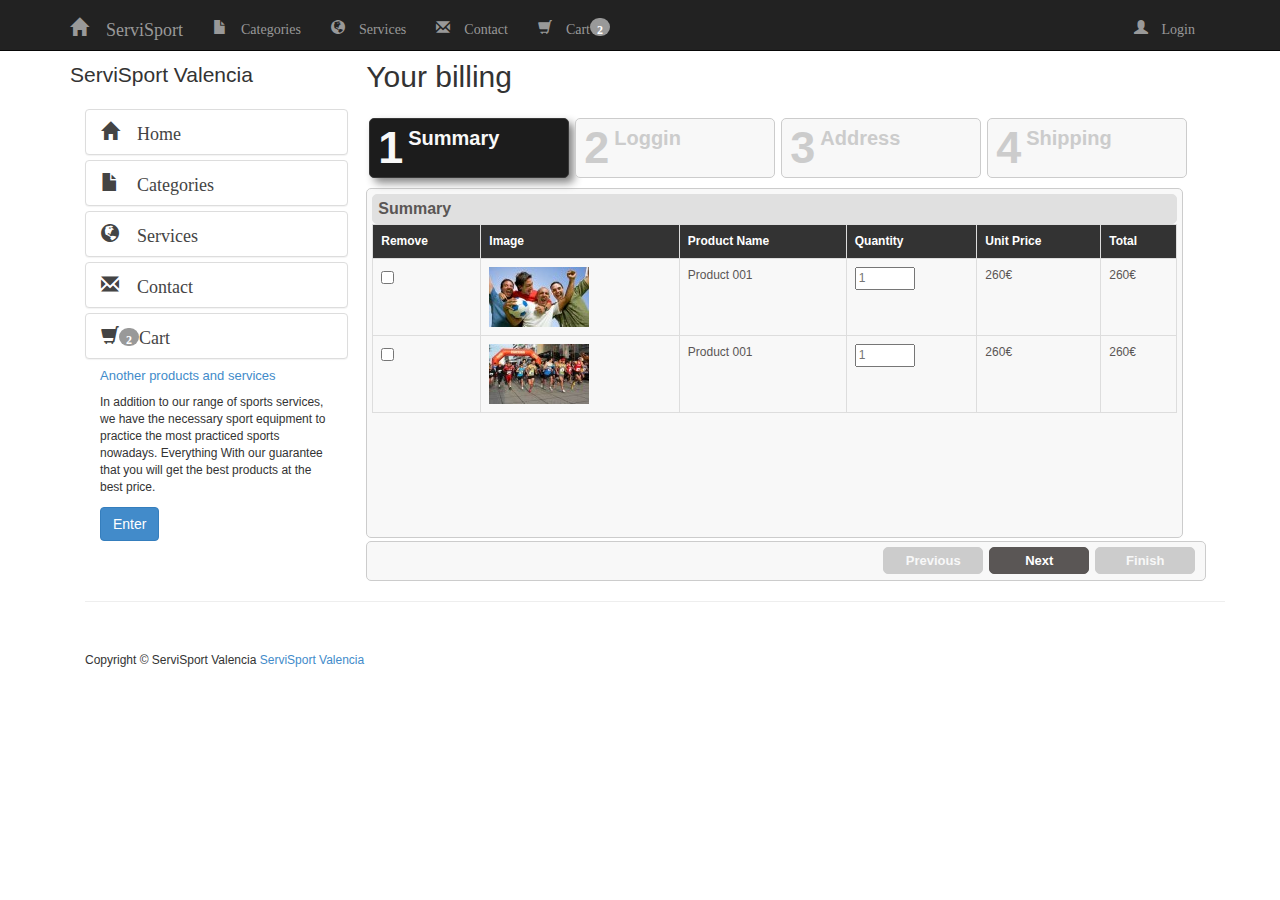
==== commit 4355a9d3: "KiKe - wizard con psteps3" ====
--- a/cart.html
+++ b/cart.html
@@ -74,7 +74,7 @@
                 <!-- Collect the nav links, forms, and other content for toggling -->
                 <div class="collapse navbar-collapse navbar-ex1-collapse">
                     <ul class="nav navbar-nav">
-                        <li><a class="glyphicon glyphicon-file" href="#about"> Products</a></li>
+                        <li><a class="glyphicon glyphicon-file" href="#about"> Categories</a></li>
                         <li><a class="glyphicon glyphicon-globe" href="#services"> Services</a></li>
                         <li><a class="glyphicon glyphicon-envelope" href="#contact"> Contact</a></li>
                                       <li><a class="glyphicon glyphicon-shopping-cart" href="#contact"> Cart<span class="badge">2</span></a></li>
@@ -122,15 +122,15 @@
                                             </div>
                                             <div class="panel mipanel-default">
                                                 <div class="panel-heading">
-                                                    <a class="mipanel-default collapsed glyphicon glyphicon-file" data-toggle="collapse" data-parent="#panel-88383" href="#panel-element-305610"> Products</a>
+                                                    <a class="mipanel-default collapsed glyphicon glyphicon-file" data-toggle="collapse" data-parent="#panel-88383" href="#panel-element-305610"> Categories</a>
                                                 </div>
                                                 <div id="panel-element-305610" class="list-group panel-collapse collapse">
-                                                    <a href="#" class="list-group-item ">&nbsp;  Productos01</a>
-                                                    <a href="#" class="list-group-item ">&nbsp;  Productos02</a>
-                                                    <a href="#" class="list-group-item ">&nbsp;  Productos03</a>
-                                                    <a href="#" class="list-group-item ">&nbsp;  Productos04</a>
-                                                    <a href="#" class="list-group-item ">&nbsp;  Productos05</a>
-                                                    <a href="#" class="list-group-item ">&nbsp;  Productos06</a>
+                                                    <a href="#" class="list-group-item ">&nbsp;  Categories</a>
+                                                    <a href="#" class="list-group-item ">&nbsp;  Categories</a>
+                                                    <a href="#" class="list-group-item ">&nbsp;  Categories</a>
+                                                    <a href="#" class="list-group-item ">&nbsp;  Categories</a>
+                                                    <a href="#" class="list-group-item ">&nbsp;  Categories</a>
+                                                    <a href="#" class="list-group-item ">&nbsp;  Categories</a>
                                                 </div>
                                             </div>
                                             <div class="panel mipanel-default">
@@ -141,14 +141,11 @@
                                                     <a href="#" class="list-group-item ">&nbsp;  Sport events</a>
                                                     <a href="#" class="list-group-item ">&nbsp;  Sponsoring</a>
                                                     <a href="#" class="list-group-item ">&nbsp;  Bussines activities</a>
-                                                    <a href="#" class="list-group-item ">&nbsp;  Productos04</a>
-                                                    <a href="#" class="list-group-item ">&nbsp;  Productos05</a>
-                                                    <a href="#" class="list-group-item ">&nbsp;  Productos06</a> 
                                                 </div>
                                             </div>
                                             <div class="panel mipanel-default">
                                                 <div class="panel-heading">
-                                                    <a id="modal-106066" href="#modal-container-106066" role="button" class="mipanel-default collapsed glyphicon glyphicon-file" data-toggle="modal"> Contact</a>
+                                                    <a id="modal-106066" href="#modal-container-106066" role="button" class="mipanel-default collapsed glyphicon glyphicon-envelope" data-toggle="modal"> Contact</a>
                                                     <div class="modal fade " id="modal-container-106066" role="dialog" aria-labelledby="myModalLabel" aria-hidden="true">
                                                         <div class="modal-dialog">
                                                             <div class="modal-content">
@@ -225,8 +222,7 @@
                                             <!-- Smart Wizard -->
                                             <br>
                                             <br>
-                                            <br>
-                                            <br>
+                                           
                                             <h2>Your billing</h2>
                                             <div id="wizard" class="swMain">
 
--- a/styles/smart_wizard.css
+++ b/styles/smart_wizard.css
@@ -14,7 +14,7 @@
   border: 0 solid #CCC;
   overflow:visible;
   float:left;
-  width:980px;
+  width:840px;
 }
 .swMain .stepContainer {
   display:block;
@@ -38,13 +38,13 @@
   font: normal 12px Verdana, Arial, Helvetica, sans-serif; 
   color:#5A5655;   
   background-color:#F8F8F8;  
-  height:300px;
+  height:350px;
   text-align:left;
   overflow:visible;    
   z-index:88; 
   -webkit-border-radius: 5px;
   -moz-border-radius  : 5px;
-  width:968px;
+  width:817px;
   clear:both;
 }
 
@@ -109,7 +109,7 @@
   margin: 5px 0 0 0;
   padding:3px;
   height:60px;
-  width:230px;
+  width:200px;
   text-decoration: none;
   outline-style:none;
   -moz-border-radius  : 5px;
@@ -147,14 +147,14 @@
 }
 .swMain ul.anchor li a.selected:hover {
   color:#F8F8F8;  
-  background: #EA8511;  
+  background: #888;  
 }
 
 .swMain ul.anchor li a.done { 
   position:relative;
   color:#FFF;  
   background: #8CC63F;  
-  border: 1px solid #8CC63F;   
+  border: 1px solid #5A5655;   
   z-index:99;
 }
 .swMain ul.anchor li a.done:hover {
